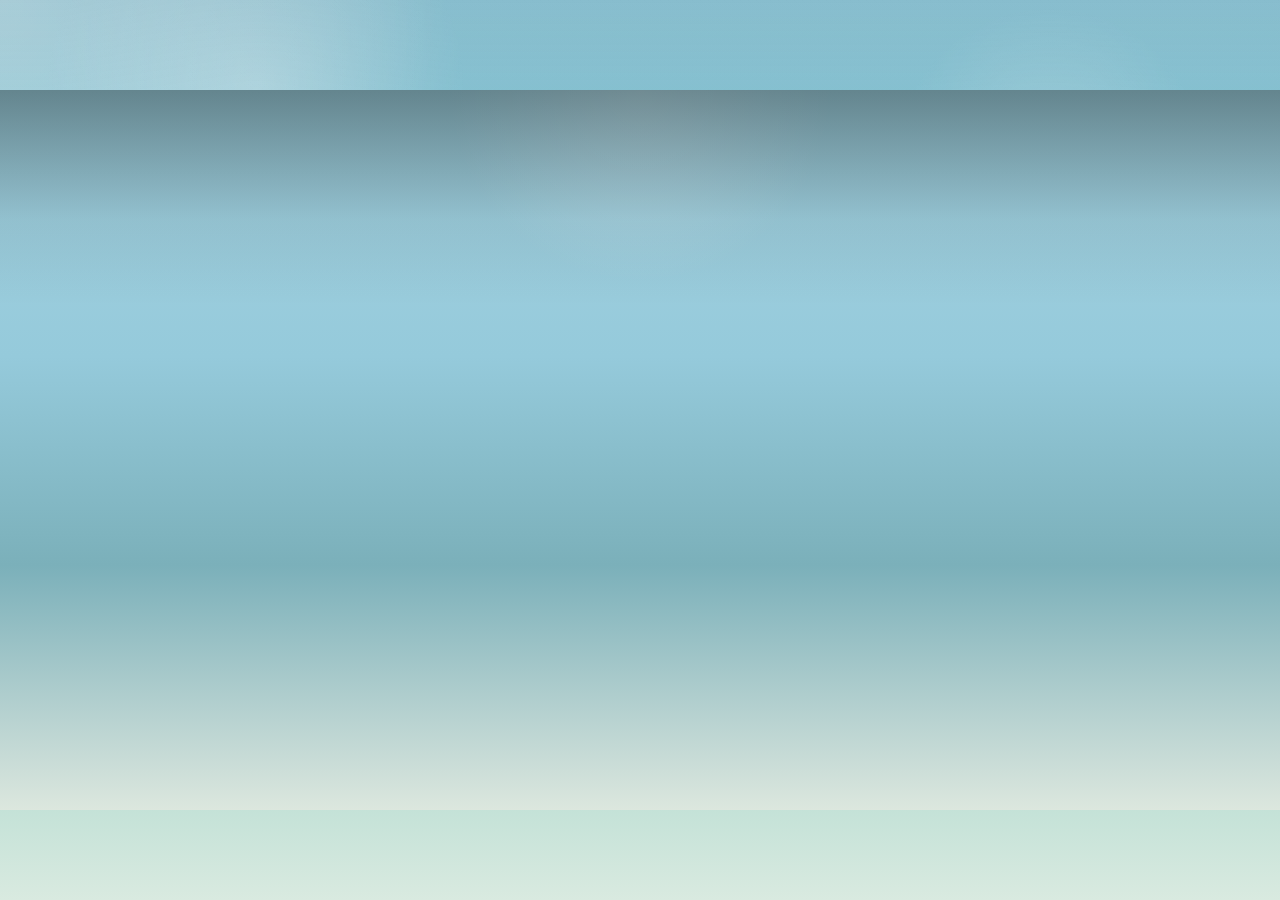
==== index.html @ ef39ffdb "Client updates_260409" ====
<!DOCTYPE html>
<html lang="en">
  <head>
    <meta charset="UTF-8" />
    <meta name="viewport" content="width=device-width, initial-scale=1.0" />
    <title>Great Orme Touch Screen Structure</title>
    <link rel="stylesheet" href="assets/css/styles.css" />
  </head>
  <body>
    <div class="app-shell app-shell--presentation">
      <main class="stage-area">
        <div class="stage-scale-frame">
          <div class="stage-canvas">
        <section class="screen is-visible" id="attractor">
          <div class="stage-frame stage-frame--original stage-frame--attractor" data-target-screen="language" aria-label="Open language selection">
            <video class="stage-video" autoplay muted loop playsinline>
              <source src="assets/videos/attractor.mp4" type="video/mp4" />
            </video>
          </div>
        </section>

        <section class="screen" id="language">
          <div class="stage-frame stage-frame--image stage-frame--language-simple">
            <video class="stage-video" autoplay muted loop playsinline aria-label="Choose language background video">
              <source src="assets/videos/language.mp4" type="video/mp4" />
            </video>
            <div class="language-options language-options--simple">
              <button class="language-card language-card--simple" data-target-screen="discover" aria-label="English">
                <img src="assets/images/english-button.png" alt="English" />
              </button>
              <button class="language-card language-card--simple" data-target-screen="discover-cy" aria-label="Cymraeg">
                <img src="assets/images/welsh-button.png" alt="Cymraeg" />
              </button>
            </div>
          </div>
        </section>

        <section class="screen" id="home">
          <div class="stage-frame stage-frame--original stage-frame--home">
            <div class="home-header">
              <p class="eyebrow">Main Menu</p>
              <h2>You are standing near the summit of one of Wales' most spectacular Country Parks.</h2>
              <p class="home-intro">
                Over half a million visitors come here each year to admire the beautiful scenery and catch a glimpse of the rare species of wildlife, both animals and plants, which can only be found here.
              </p>
              <p class="home-intro">
                Use the maps to <strong>EXPLORE</strong> the Great Orme's many attractions, or join our Country Park Warden to <strong>DISCOVER</strong> some of the Great Orme's secrets.
              </p>
            </div>
            <div class="choice-grid">
              <article class="choice-card choice-card--explore">
                <span class="choice-label">Explore</span>
                <h3>Interactive map</h3>
                <p>Map-led route with seasonal, category and point-of-interest hotspots.</p>
                <ul class="choice-list">
                  <li>Wildlife</li>
                  <li>Geology</li>
                  <li>History</li>
                  <li>Attractions</li>
                  <li>Places to Eat</li>
                </ul>
              </article>
              <article class="choice-card choice-card--discover">
                <span class="choice-label">Discover</span>
                <h3>Topic journeys</h3>
                <p>Warden-led content flow with questions, answers and deeper story pages.</p>
                <ul class="choice-list">
                  <li>Discover Geology</li>
                  <li>Discover History</li>
                  <li>Discover Wildlife</li>
                </ul>
              </article>
            </div>
            <div class="home-footer">
              <div class="legend-pill">Map</div>
              <div class="legend-pill">Choose Category</div>
              <div class="legend-pill">Things to Do</div>
              <div class="legend-pill">Places to Eat</div>
            </div>
          </div>
        </section>

        <section class="screen" id="explore-map">
          <div class="stage-frame stage-frame--image" data-map-set="wildlife">
            <img
              data-map-image="true"
              src="assets/images/map-page.png"
              alt="Interactive map visual"
            />
            <button class="map-back-overlay" data-target-screen="discover" type="button" aria-label="Back to category page">
              <img src="assets/images/back_overlay_2.png" alt="" />
            </button>
            <div class="map-mode-toggle" role="group" aria-label="Choose map">
              <div class="map-mode-toggle__intro">
                <h2>Discover the Wildlife of the Great Orme</h2>
                <p>
                  The Great Orme is a Country Park, a nationally important Site of Special Scientific Interest and has international status as a Special Area of Conservation. The headland offers a rich variation in habitats and some of the plants and animals you can see here are unique to the Great Orme.
                </p>
              </div>
              <button class="map-mode-toggle__button is-active" data-map-set-target="wildlife" type="button">Wildlife</button>
              <button class="map-mode-toggle__button" data-map-set-target="geology" type="button">Geology</button>
              <button class="map-mode-toggle__button" data-map-set-target="history" type="button">History</button>
            </div>
            <div class="map-mode-toolbar" role="group" aria-label="Switch map">
              <button class="map-mode-toolbar__button is-active" data-map-set-target="wildlife" type="button">Wildlife</button>
              <button class="map-mode-toolbar__button" data-map-set-target="geology" type="button">Geology</button>
              <button class="map-mode-toolbar__button" data-map-set-target="history" type="button">History</button>
            </div>
            <button
              class="map-back-hotspot"
              data-target-screen="discover"
              aria-label="Back to category page"
            ></button>
            <button
              class="map-home-hotspot"
              data-target-screen="language"
              aria-label="Back to home page"
            ></button>
            <div class="map-legend-hotspots" aria-label="Map category and season hotspots">
              <button class="map-hotspot" data-map-index="1" aria-label="Places to eat"></button>
              <button class="map-hotspot" data-map-index="2" aria-label="Geology"></button>
              <button class="map-hotspot" data-map-index="3" aria-label="History"></button>
              <button class="map-hotspot" data-map-index="4" aria-label="Attractions"></button>
              <button class="map-hotspot" data-map-index="5" aria-label="Spring"></button>
              <button class="map-hotspot" data-map-index="6" aria-label="Summer"></button>
              <button class="map-hotspot" data-map-index="7" aria-label="Autumn"></button>
              <button class="map-hotspot" data-map-index="8" aria-label="Winter"></button>
              <button class="map-hotspot" data-map-index="9" aria-label="Extra history button"></button>
            </div>
            <div class="map-detail-hotspots map-detail-hotspots--wildlife-summer" aria-label="Wildlife summer hotspots">
              <button class="map-detail-hotspot" data-map-detail-set="wildlife-summer" data-map-detail-key="1" aria-label="Summer wildlife hotspot 1"></button>
              <button class="map-detail-hotspot" data-map-detail-set="wildlife-summer" data-map-detail-key="2" aria-label="Summer wildlife hotspot 2"></button>
              <button class="map-detail-hotspot" data-map-detail-set="wildlife-summer" data-map-detail-key="3" aria-label="Summer wildlife hotspot 3"></button>
              <button class="map-detail-hotspot" data-map-detail-set="wildlife-summer" data-map-detail-key="4" aria-label="Summer wildlife hotspot 4"></button>
            </div>
            <aside class="map-info-panel" aria-live="polite">
              <button class="map-info-panel__close" type="button" aria-label="Close popup">×</button>
              <h3 class="map-info-panel__title"></h3>
              <div class="map-info-panel__media">
                <img class="map-info-panel__image" alt="" hidden />
                <div class="map-info-panel__image-placeholder" aria-hidden="true"></div>
              </div>
              <div class="map-info-panel__body"></div>
            </aside>
          </div>
        </section>

        <section class="screen" id="discover">
          <div class="stage-frame stage-frame--image">
            <img src="assets/images/category-screen.jpg" alt="Category selection visual" />
            <div class="hotspot-grid" aria-label="Category selection hotspots">
              <button class="hotspot-zone" data-target-screen="explore-map" aria-label="Open map page"></button>
              <button class="hotspot-zone" data-target-screen="history-test" aria-label="Open history video page"></button>
              <button class="hotspot-zone" data-target-screen="info" aria-label="Open geology video page"></button>
            </div>
          </div>
        </section>

        <section class="screen" id="blank">
          <div class="stage-frame stage-frame--blank"></div>
        </section>

        <section class="screen" id="history-test">
          <div class="stage-frame stage-frame--image stage-frame--test">
            <video class="stage-video" autoplay muted loop playsinline>
              <source src="assets/videos/history-screen-1.mp4" type="video/mp4" />
            </video>
            <div class="test-page-copy" style="--debug-dx: 0px; --debug-dy: 20px;">
              <h2>Discover Man's Place on the Great Orme</h2>
              <p>
                Today, the Great Orme is a Country Park, a place for recreation and relaxing. But people have lived and worked here for centuries. As you walk around, it is worth remembering the people who were here before you. So join our Country Park Warden as he reveals some of the secrets of man's impact on the peninsula...
              </p>
              <div class="question-block">
                <p class="question-line">
                  Q1: The name "Great Orme" is believed to come from the Norse (Viking) word "orm" meaning
                </p>
                <div class="answer-options" aria-label="Question 1 answer options">
                  <button class="answer-option" type="button" data-correct="true">
                    <span>sea serpent</span>
                    <span class="answer-box" aria-hidden="true"></span>
                  </button>
                  <button class="answer-option" type="button">
                    <span>dragon</span>
                    <span class="answer-box" aria-hidden="true"></span>
                  </button>
                </div>
              </div>
            </div>
            <button
              class="story-nav-hotspot story-nav-hotspot--back"
              data-target-screen="discover"
              aria-label="Back to category page"
            ></button>
            <button
              class="story-nav-hotspot story-nav-hotspot--home"
              data-target-screen="language"
              aria-label="Back to home page"
            ></button>
            <button
              class="story-nav-hotspot story-nav-hotspot--next"
              data-target-screen="history-test-2"
              aria-label="Next page"
            ></button>
          </div>
        </section>

        <section class="screen" id="history-test-2">
          <div class="stage-frame stage-frame--image stage-frame--test">
            <video class="stage-video" autoplay muted loop playsinline>
              <source src="assets/videos/history-screen-1.mp4" type="video/mp4" />
            </video>
            <div class="test-page-copy" style="--debug-dx: 0px; --debug-dy: 74px;">
              <h2>Discover Man's Place on the Great Orme</h2>
              <p>
                Viking sailors may have thought that the headland looked like the head of a great sea serpent in the mist, and are believed to have called the Orme "Horma Heva". But they were not the first people to come here...
              </p>
              <div class="question-block">
                <p class="question-line">
                  Q2: Can you guess when the first visitors came to the Great Orme?
                </p>
                <div class="answer-options" aria-label="Question 2 answer options">
                  <button class="answer-option" type="button">
                    <span>2,200 years ago</span>
                    <span class="answer-box" aria-hidden="true"></span>
                  </button>
                  <button class="answer-option" type="button">
                    <span>3,500 years ago</span>
                    <span class="answer-box" aria-hidden="true"></span>
                  </button>
                  <button class="answer-option" type="button" data-correct="true">
                    <span>15,000 years ago</span>
                    <span class="answer-box" aria-hidden="true"></span>
                  </button>
                </div>
              </div>
            </div>
            <button class="story-nav-hotspot story-nav-hotspot--back" data-target-screen="history-test" aria-label="Back to previous page"></button>
            <button class="story-nav-hotspot story-nav-hotspot--home" data-target-screen="language" aria-label="Back to home page"></button>
            <button class="story-nav-hotspot story-nav-hotspot--next" data-target-screen="history-test-3" aria-label="Next page"></button>
          </div>
        </section>

        <section class="screen" id="history-test-3">
          <div class="stage-frame stage-frame--image stage-frame--test">
            <video class="stage-video" autoplay muted loop playsinline>
              <source src="assets/videos/history-screen-1.mp4" type="video/mp4" />
            </video>
            <div class="test-page-copy" style="--debug-dx: 0px; --debug-dy: 21px;">
              <h2>Discover Man's Place on the Great Orme</h2>
              <p>
                The first inhabitants of the Great Orme were Stone Age hunter-gatherer tribes who came across from Europe over 15,000 years ago when Britain was still joined to the European mainland. They sheltered in the many caves around the Orme, and remains have been found of stone axes, flint scrapers and decorated animal bones.
              </p>
              <div class="question-block">
                <p class="question-line">
                  Q3: Which metal do you think was used first to make tools and weapons?
                </p>
                <div class="answer-options" aria-label="Question 3 answer options">
                  <button class="answer-option" type="button">
                    <span>iron</span>
                    <span class="answer-box" aria-hidden="true"></span>
                  </button>
                  <button class="answer-option" type="button" data-correct="true">
                    <span>bronze</span>
                    <span class="answer-box" aria-hidden="true"></span>
                  </button>
                  <button class="answer-option" type="button">
                    <span>gold</span>
                    <span class="answer-box" aria-hidden="true"></span>
                  </button>
                </div>
              </div>
            </div>
            <button class="story-nav-hotspot story-nav-hotspot--back" data-target-screen="history-test-2" aria-label="Back to previous page"></button>
            <button class="story-nav-hotspot story-nav-hotspot--home" data-target-screen="language" aria-label="Back to home page"></button>
            <button class="story-nav-hotspot story-nav-hotspot--next" data-target-screen="history-test-4" aria-label="Next page"></button>
          </div>
        </section>

        <section class="screen" id="history-test-4">
          <div class="stage-frame stage-frame--image stage-frame--test">
            <video class="stage-video" autoplay muted loop playsinline>
              <source src="assets/videos/history-screen-1.mp4" type="video/mp4" />
            </video>
            <div class="test-page-copy" style="--debug-dx: 0px; --debug-dy: 128px;">
              <h2>Discover Man's Place on the Great Orme</h2>
              <p>
                Bronze is a hard metal made from copper &amp; tin, and the local copper deposits allowed an important mining community to flourish here around 3,500 years ago. Bronze was so important to early mankind that this period and its peoples are called the Bronze Age.
              </p>
            </div>
            <button class="story-nav-hotspot story-nav-hotspot--back" data-target-screen="history-test-3" aria-label="Back to previous page"></button>
            <button class="story-nav-hotspot story-nav-hotspot--home" data-target-screen="language" aria-label="Back to home page"></button>
            <button class="story-nav-hotspot story-nav-hotspot--next" data-target-screen="history-test-5" aria-label="Next page"></button>
          </div>
        </section>

        <section class="screen" id="history-test-5">
          <div class="stage-frame stage-frame--image stage-frame--test">
            <video class="stage-video" autoplay muted loop playsinline>
              <source src="assets/videos/history-screen-1.mp4" type="video/mp4" />
            </video>
            <div class="test-page-copy" style="--debug-dx: 0px; --debug-dy: 113px;">
              <h2>Discover Man's Place on the Great Orme</h2>
              <p>
                Around 800 years BC, Celtic tribes from Europe brought iron-working skills and built well-defended hill-forts and elaborate burial monuments. The hill fort of Pen Dinas contains the remains of over 60 roundhouses, and there are also many important Stone Age archaeological finds here on the Great Orme.
              </p>
            </div>
            <button class="story-nav-hotspot story-nav-hotspot--back" data-target-screen="history-test-4" aria-label="Back to previous page"></button>
            <button class="story-nav-hotspot story-nav-hotspot--home" data-target-screen="language" aria-label="Back to home page"></button>
            <button class="story-nav-hotspot story-nav-hotspot--next" data-target-screen="history-test-6" aria-label="Next page"></button>
          </div>
        </section>

        <section class="screen" id="history-test-6">
          <div class="stage-frame stage-frame--image stage-frame--test">
            <video class="stage-video" autoplay muted loop playsinline>
              <source src="assets/videos/history-screen-1.mp4" type="video/mp4" />
            </video>
            <div class="test-page-copy" style="--debug-dx: 0px; --debug-dy: 122px;">
              <h2>Discover Man's Place on the Great Orme</h2>
              <p>
                There is no evidence that the Romans settled here, but there are medieval settlements on the Great Orme which show a well-established community. Cyngreawdr stood around St Tudno's church, which survives to the present day. You can see the remains of houses just below the summit, and clearly visible remains of the medieval "ridge and furrow" farming system.
              </p>
            </div>
            <button class="story-nav-hotspot story-nav-hotspot--back" data-target-screen="history-test-5" aria-label="Back to previous page"></button>
            <button class="story-nav-hotspot story-nav-hotspot--home" data-target-screen="language" aria-label="Back to home page"></button>
            <button class="story-nav-hotspot story-nav-hotspot--next" data-target-screen="history-test-7" aria-label="Next page"></button>
          </div>
        </section>

        <section class="screen" id="history-test-7">
          <div class="stage-frame stage-frame--image stage-frame--test">
            <video class="stage-video" autoplay muted loop playsinline>
              <source src="assets/videos/history-screen-1.mp4" type="video/mp4" />
            </video>
            <div class="test-page-copy" style="--debug-dx: 0px; --debug-dy: 35px;">
              <h2>Discover Man's Place on the Great Orme</h2>
              <p>
                Farming continues today at Pink Farm and Parc Farm. Much of the headland became a Country Park in 1980 and tourism is now the main activity of the Great Orme. Today, the Park attracts over 600,000 visitors a year.
              </p>
              <div class="question-block">
                <p class="question-line">
                  Q4: When do you think the trend for sight-seeing and tourism started?
                </p>
                <div class="answer-options" aria-label="Question 4 answer options">
                  <button class="answer-option" type="button">
                    <span>The 1770s</span>
                    <span class="answer-box" aria-hidden="true"></span>
                  </button>
                  <button class="answer-option" type="button" data-correct="true">
                    <span>The 1870s</span>
                    <span class="answer-box" aria-hidden="true"></span>
                  </button>
                  <button class="answer-option" type="button">
                    <span>The 1970s</span>
                    <span class="answer-box" aria-hidden="true"></span>
                  </button>
                </div>
              </div>
            </div>
            <button class="story-nav-hotspot story-nav-hotspot--back" data-target-screen="history-test-6" aria-label="Back to previous page"></button>
            <button class="story-nav-hotspot story-nav-hotspot--home" data-target-screen="language" aria-label="Back to home page"></button>
            <button class="story-nav-hotspot story-nav-hotspot--next" data-target-screen="history-test-8" aria-label="Next page"></button>
          </div>
        </section>

        <section class="screen" id="history-test-8">
          <div class="stage-frame stage-frame--image stage-frame--test">
            <video class="stage-video" autoplay muted loop playsinline>
              <source src="assets/videos/history-screen-1.mp4" type="video/mp4" />
            </video>
            <div class="test-page-copy" style="--debug-dx: 0px; --debug-dy: 98px;">
              <h2>Discover Man's Place on the Great Orme</h2>
              <p>
                In Victorian Britain, shorter working hours and the wealth created by the Industrial Revolution created a boom in leisure activities for all classes. From 1878, the rich could tour the Marine Drive toll road in their horse drawn carriages, and in 1902, the Tramway was completed, bringing crowds to the summit area, where an old telegraph station had been rebuilt as a hotel and is now a cafe.
              </p>
            </div>
            <button class="story-nav-hotspot story-nav-hotspot--back" data-target-screen="history-test-7" aria-label="Back to previous page"></button>
            <button class="story-nav-hotspot story-nav-hotspot--home" data-target-screen="language" aria-label="Back to home page"></button>
            <button class="story-nav-hotspot story-nav-hotspot--next" data-target-screen="history-test-9" aria-label="Next page"></button>
          </div>
        </section>

        <section class="screen" id="history-test-9">
          <div class="stage-frame stage-frame--image stage-frame--test">
            <video class="stage-video" autoplay muted loop playsinline>
              <source src="assets/videos/history-screen-1.mp4" type="video/mp4" />
            </video>
            <div class="test-page-copy" style="--debug-dx: 0px; --debug-dy: 114px;">
              <h2>Discover Man's Place on the Great Orme</h2>
              <p>
                The Great Orme was a vital part of the war effort during the Second World War: the Royal Artillery coastal gunnery school relocated from Shoeburyness in Essex to the west shore of the Great Orme in the summer of 1940 to avoid damage from enemy bombing. The shallow seas off the headland provided the ideal place for anchoring target ships.
              </p>
            </div>
            <button class="story-nav-hotspot story-nav-hotspot--back" data-target-screen="history-test-8" aria-label="Back to previous page"></button>
            <button class="story-nav-hotspot story-nav-hotspot--home" data-target-screen="language" aria-label="Back to home page"></button>
            <button class="story-nav-hotspot story-nav-hotspot--next" data-target-screen="history-test-10" aria-label="Next page"></button>
          </div>
        </section>

        <section class="screen" id="history-test-10">
          <div class="stage-frame stage-frame--image stage-frame--test">
            <video class="stage-video" autoplay muted loop playsinline>
              <source src="assets/videos/history-screen-1.mp4" type="video/mp4" />
            </video>
            <div class="test-page-copy" style="--debug-dx: 0px; --debug-dy: 38px;">
              <h2>Discover Man's Place on the Great Orme</h2>
              <p>
                You can explore the map to see where all these features are, or discover many more fascinating features of the Great Orme's history by Taking a Tour.
              </p>
              <p>
                The Historical Trails booklet can be bought at the visitor centre shop, and contains two circular walks from the summit of the Great Orme over a landscape rich in historical remains. Route A takes around 2 1/2 hours, Route B takes 2 hours. They can be combined into one route of 7.4 miles. The track is steep and uneven in places, and walking boots are recommended.
              </p>
            </div>
            <button class="story-nav-hotspot story-nav-hotspot--back" data-target-screen="history-test-9" aria-label="Back to previous page"></button>
            <button class="story-nav-hotspot story-nav-hotspot--home" data-target-screen="language" aria-label="Back to home page"></button>
            <button class="story-nav-hotspot story-nav-hotspot--next" data-target-screen="history-test-10" aria-label="Next page"></button>
          </div>
        </section>

        <section class="screen" id="info">
          <div class="stage-frame stage-frame--image stage-frame--test">
            <video class="stage-video" autoplay muted loop playsinline>
              <source src="assets/videos/history-screen-2.mp4" type="video/mp4" />
            </video>
            <div class="test-page-copy" style="--debug-dx: 0px; --debug-dy: 22px;">
              <h2>Discover how the Great Orme was formed</h2>
              <p>
                The Great Orme is a spectacular headland 3 km long and 207 metres high, formed from rock created over 300 million years ago and shaped by the forces of nature ever since. We call the study of rocks geology, and the Great Orme has many nationally important geological features: let's take a tour through those 300 million years...
              </p>
              <div class="question-block">
                <p class="question-line">
                  Q1: Do you think that the Great Orme is the remains of an extinct volcano?
                </p>
                <div class="answer-options" aria-label="Question 1 answer options">
                  <button class="answer-option" type="button">
                    <span>extinct volcano</span>
                    <span class="answer-box" aria-hidden="true"></span>
                  </button>
                  <button class="answer-option" type="button" data-correct="true">
                    <span>millions of tiny sea creatures</span>
                    <span class="answer-box" aria-hidden="true"></span>
                  </button>
                </div>
              </div>
            </div>
            <button
              class="story-nav-hotspot story-nav-hotspot--back"
              data-target-screen="discover"
              aria-label="Back to category page"
            ></button>
            <button
              class="story-nav-hotspot story-nav-hotspot--home"
              data-target-screen="language"
              aria-label="Back to home page"
            ></button>
            <button
              class="story-nav-hotspot story-nav-hotspot--next"
              data-target-screen="info-2"
              aria-label="Next page"
            ></button>
          </div>
        </section>

        <section class="screen" id="info-2">
          <div class="stage-frame stage-frame--image stage-frame--test">
            <video class="stage-video" autoplay muted loop playsinline>
              <source src="assets/videos/history-screen-2.mp4" type="video/mp4" />
            </video>
            <div class="test-page-copy" style="--debug-dx: 0px; --debug-dy: 99px;">
              <h2>Discover how the Great Orme was formed</h2>
              <p>
                The Great Orme is made of limestone. All this area was once at the bottom of the sea, and the shells of all the sea creatures and corals were crushed together to form rock. You can see fossils of many of them in the limestone at Bishop's Quarry, but please do not try to remove them. As limestone is very hard, rock was taken from here to build a palace for the Bishop of Bangor in the 13th Century.
              </p>
            </div>
            <button
              class="story-nav-hotspot story-nav-hotspot--back"
              data-target-screen="info"
              aria-label="Back to previous page"
            ></button>
            <button
              class="story-nav-hotspot story-nav-hotspot--home"
              data-target-screen="language"
              aria-label="Back to home page"
            ></button>
            <button
              class="story-nav-hotspot story-nav-hotspot--next"
              data-target-screen="info-3"
              aria-label="Next page"
            ></button>
          </div>
        </section>

        <section class="screen" id="info-3">
          <div class="stage-frame stage-frame--image stage-frame--test">
            <video class="stage-video" autoplay muted loop playsinline>
              <source src="assets/videos/history-screen-2.mp4" type="video/mp4" />
            </video>
            <div class="test-page-copy" style="--debug-dx: 0px; --debug-dy: 31px;">
              <h2>Discover how the Great Orme was formed</h2>
              <p>
                Volcanic forces under the Earth's crust made it shift and buckle, and the once-flat layers of rock were ripped apart in different directions and left lying at various angles, as you can see on the cliffs.
              </p>
              <div class="question-block">
                <p class="question-line">
                  Q2: Molten rock and gasses were forced up through the rocks: what do you think this would do?
                </p>
                <div class="answer-options" aria-label="Question 2 answer options">
                  <button class="answer-option" type="button">
                    <span>It created all the cracks and caves</span>
                    <span class="answer-box" aria-hidden="true"></span>
                  </button>
                  <button class="answer-option" type="button" data-correct="true">
                    <span>It deposited minerals and metals in the limestone</span>
                    <span class="answer-box" aria-hidden="true"></span>
                  </button>
                </div>
              </div>
            </div>
            <button class="story-nav-hotspot story-nav-hotspot--back" data-target-screen="info-2" aria-label="Back to previous page"></button>
            <button class="story-nav-hotspot story-nav-hotspot--home" data-target-screen="language" aria-label="Back to home page"></button>
            <button class="story-nav-hotspot story-nav-hotspot--next" data-target-screen="info-4" aria-label="Next page"></button>
          </div>
        </section>

        <section class="screen" id="info-4">
          <div class="stage-frame stage-frame--image stage-frame--test">
            <video class="stage-video" autoplay muted loop playsinline>
              <source src="assets/videos/history-screen-2.mp4" type="video/mp4" />
            </video>
            <div class="test-page-copy" style="--debug-dx: 0px; --debug-dy: 59px;">
              <h2>Discover how the Great Orme was formed</h2>
              <p>
                The cracks and caves were formed by later weathering; the volcanic magma created veins of copper minerals, including striking green Malachite.
              </p>
              <div class="question-block">
                <p class="question-line">
                  Q3: Can you guess what had the biggest impact on shaping the Great Orme?
                </p>
                <div class="answer-options" aria-label="Question 3 answer options">
                  <button class="answer-option" type="button" data-correct="true">
                    <span>Ice</span>
                    <span class="answer-box" aria-hidden="true"></span>
                  </button>
                  <button class="answer-option" type="button">
                    <span>Water</span>
                    <span class="answer-box" aria-hidden="true"></span>
                  </button>
                </div>
              </div>
            </div>
            <button class="story-nav-hotspot story-nav-hotspot--back" data-target-screen="info-3" aria-label="Back to previous page"></button>
            <button class="story-nav-hotspot story-nav-hotspot--home" data-target-screen="language" aria-label="Back to home page"></button>
            <button class="story-nav-hotspot story-nav-hotspot--next" data-target-screen="info-5" aria-label="Next page"></button>
          </div>
        </section>

        <section class="screen" id="info-5">
          <div class="stage-frame stage-frame--image stage-frame--test">
            <video class="stage-video" autoplay muted loop playsinline>
              <source src="assets/videos/history-screen-2.mp4" type="video/mp4" />
            </video>
            <div class="test-page-copy" style="--debug-dx: 0px; --debug-dy: 82px;">
              <h2>Discover how the Great Orme was formed</h2>
              <p>
                During the last Ice Age, there would have been over a kilometre of ice above our heads. The pressure of the ice in the glaciers scraped across the rock, creating the rounded shape we see today.
              </p>
              <div class="question-block">
                <p class="question-line">
                  Q4: Do you think this stone was:
                </p>
                <div class="answer-options" aria-label="Question 4 answer options">
                  <button class="answer-option" type="button" data-correct="true">
                    <span>Dropped here by a glacier</span>
                    <span class="answer-box" aria-hidden="true"></span>
                  </button>
                  <button class="answer-option" type="button">
                    <span>A man-made standing stone</span>
                    <span class="answer-box" aria-hidden="true"></span>
                  </button>
                </div>
              </div>
            </div>
            <button class="story-nav-hotspot story-nav-hotspot--back" data-target-screen="info-4" aria-label="Back to previous page"></button>
            <button class="story-nav-hotspot story-nav-hotspot--home" data-target-screen="language" aria-label="Back to home page"></button>
            <button class="story-nav-hotspot story-nav-hotspot--next" data-target-screen="info-6" aria-label="Next page"></button>
          </div>
        </section>

        <section class="screen" id="info-6">
          <div class="stage-frame stage-frame--image stage-frame--test">
            <video class="stage-video" autoplay muted loop playsinline>
              <source src="assets/videos/history-screen-2.mp4" type="video/mp4" />
            </video>
            <div class="test-page-copy" style="--debug-dx: 1px; --debug-dy: 134px;">
              <h2>Discover how the Great Orme was formed</h2>
              <p>
                As the glaciers moved, they ripped up large stones and dropped them again. These stones are called glacial erratics. This one is called "The Mother &amp; Daughter".
              </p>
            </div>
            <button class="story-nav-hotspot story-nav-hotspot--back" data-target-screen="info-5" aria-label="Back to previous page"></button>
            <button class="story-nav-hotspot story-nav-hotspot--home" data-target-screen="language" aria-label="Back to home page"></button>
            <button class="story-nav-hotspot story-nav-hotspot--next" data-target-screen="info-7" aria-label="Next page"></button>
          </div>
        </section>

        <section class="screen" id="info-7">
          <div class="stage-frame stage-frame--image stage-frame--test">
            <video class="stage-video" autoplay muted loop playsinline>
              <source src="assets/videos/history-screen-2.mp4" type="video/mp4" />
            </video>
            <div class="test-page-copy" style="--debug-dx: 0px; --debug-dy: 6px;">
              <h2>Discover how the Great Orme was formed</h2>
              <p>
                You can explore the map to see where all these features are, or discover many more fascinating features of the Great Orme's geology by Taking a Tour.
              </p>
              <p>
                The Summit Trails leaflet can be bought at the visitor centre shop, and contains three scenic walks with stunning views; running from the town of Llandudno to the summit of the Great Orme, or followed in reverse from the summit to Llandudno. The tracks are steep and uneven in places, and walking boots are recommended.
              </p>
              <p>
                • Haulfre Gardens Trail: 1 mile. Allow about 1 hour.<br />
                • Happy Valley Trail: 1½ miles long. Allow about 1½ hours.<br />
                • Zig Zag Trail: 1 mile. Allow about 1½ hours.
              </p>
            </div>
            <button class="story-nav-hotspot story-nav-hotspot--back" data-target-screen="info-6" aria-label="Back to previous page"></button>
            <button class="story-nav-hotspot story-nav-hotspot--home" data-target-screen="language" aria-label="Back to home page"></button>
            <button class="story-nav-hotspot story-nav-hotspot--next" data-target-screen="info-7" aria-label="Next page"></button>
          </div>
        </section>
<section class="screen" id="home-cy">
          <div class="stage-frame stage-frame--original stage-frame--home">
            <div class="home-header">
              <p class="eyebrow">Main Menu</p>
              <h2>You are standing near the summit of one of Wales' most spectacular Country Parks.</h2>
              <p class="home-intro">
                Over half a million visitors come here each year to admire the beautiful scenery and catch a glimpse of the rare species of wildlife, both animals and plants, which can only be found here.
              </p>
              <p class="home-intro">
                Use the maps to <strong>EXPLORE</strong> the Great Orme's many attractions, or join our Country Park Warden to <strong>DISCOVER</strong> some of the Great Orme's secrets.
              </p>
            </div>
            <div class="choice-grid">
              <article class="choice-card choice-card--explore">
                <span class="choice-label">Explore</span>
                <h3>Interactive map</h3>
                <p>Map-led route with seasonal, category and point-of-interest hotspots.</p>
                <ul class="choice-list">
                  <li>Wildlife</li>
                  <li>Geology</li>
                  <li>History</li>
                  <li>Attractions</li>
                  <li>Places to Eat</li>
                </ul>
              </article>
              <article class="choice-card choice-card--discover">
                <span class="choice-label">Discover</span>
                <h3>Topic journeys</h3>
                <p>Warden-led content flow with questions, answers and deeper story pages.</p>
                <ul class="choice-list">
                  <li>Discover Geology</li>
                  <li>Discover History</li>
                  <li>Discover Wildlife</li>
                </ul>
              </article>
            </div>
            <div class="home-footer">
              <div class="legend-pill">Map</div>
              <div class="legend-pill">Choose Category</div>
              <div class="legend-pill">Things to Do</div>
              <div class="legend-pill">Places to Eat</div>
            </div>
          </div>
        </section>

<section class="screen" id="explore-map-cy">
          <div class="stage-frame stage-frame--image" data-map-set="wildlife">
            <img
              data-map-image="true"
              src="assets/images/map-page.png"
              alt="Interactive map visual"
            />
            <button class="map-back-overlay" data-target-screen="discover-cy" type="button" aria-label="Back to category page">
              <img src="assets/images/back_overlay_2.png" alt="" />
            </button>
            <div class="map-mode-toggle" role="group" aria-label="Choose map">
              <div class="map-mode-toggle__intro">
                <h2>Discover the Wildlife of the Great Orme</h2>
                <p>
                  The Great Orme is a Country Park, a nationally important Site of Special Scientific Interest and has international status as a Special Area of Conservation. The headland offers a rich variation in habitats and some of the plants and animals you can see here are unique to the Great Orme.
                </p>
              </div>
              <button class="map-mode-toggle__button is-active" data-map-set-target="wildlife" type="button">Wildlife</button>
              <button class="map-mode-toggle__button" data-map-set-target="geology" type="button">Geology</button>
              <button class="map-mode-toggle__button" data-map-set-target="history" type="button">History</button>
            </div>
            <div class="map-mode-toolbar" role="group" aria-label="Switch map">
              <button class="map-mode-toolbar__button is-active" data-map-set-target="wildlife" type="button">Wildlife</button>
              <button class="map-mode-toolbar__button" data-map-set-target="geology" type="button">Geology</button>
              <button class="map-mode-toolbar__button" data-map-set-target="history" type="button">History</button>
            </div>
            <button
              class="map-back-hotspot"
              data-target-screen="discover-cy"
              aria-label="Back to category page"
            ></button>
            <button
              class="map-home-hotspot"
              data-target-screen="language"
              aria-label="Back to home page"
            ></button>
            <div class="map-legend-hotspots" aria-label="Map category and season hotspots">
              <button class="map-hotspot" data-map-index="1" aria-label="Places to eat"></button>
              <button class="map-hotspot" data-map-index="2" aria-label="Geology"></button>
              <button class="map-hotspot" data-map-index="3" aria-label="History"></button>
              <button class="map-hotspot" data-map-index="4" aria-label="Attractions"></button>
              <button class="map-hotspot" data-map-index="5" aria-label="Spring"></button>
              <button class="map-hotspot" data-map-index="6" aria-label="Summer"></button>
              <button class="map-hotspot" data-map-index="7" aria-label="Autumn"></button>
              <button class="map-hotspot" data-map-index="8" aria-label="Winter"></button>
              <button class="map-hotspot" data-map-index="9" aria-label="Extra history button"></button>
            </div>
            <div class="map-detail-hotspots map-detail-hotspots--wildlife-summer" aria-label="Wildlife summer hotspots">
              <button class="map-detail-hotspot" data-map-detail-set="wildlife-summer" data-map-detail-key="1" aria-label="Summer wildlife hotspot 1"></button>
              <button class="map-detail-hotspot" data-map-detail-set="wildlife-summer" data-map-detail-key="2" aria-label="Summer wildlife hotspot 2"></button>
              <button class="map-detail-hotspot" data-map-detail-set="wildlife-summer" data-map-detail-key="3" aria-label="Summer wildlife hotspot 3"></button>
              <button class="map-detail-hotspot" data-map-detail-set="wildlife-summer" data-map-detail-key="4" aria-label="Summer wildlife hotspot 4"></button>
            </div>
            <aside class="map-info-panel" aria-live="polite">
              <button class="map-info-panel__close" type="button" aria-label="Close popup">×</button>
              <h3 class="map-info-panel__title"></h3>
              <div class="map-info-panel__media">
                <img class="map-info-panel__image" alt="" hidden />
                <div class="map-info-panel__image-placeholder" aria-hidden="true"></div>
              </div>
              <div class="map-info-panel__body"></div>
            </aside>
          </div>
        </section>

<section class="screen" id="discover-cy">
          <div class="stage-frame stage-frame--image">
            <img src="assets/images/category-screen.jpg" alt="Category selection visual" />
            <div class="hotspot-grid" aria-label="Category selection hotspots">
              <button class="hotspot-zone" data-target-screen="explore-map-cy" aria-label="Open map page"></button>
              <button class="hotspot-zone" data-target-screen="history-test-cy" aria-label="Open history video page"></button>
              <button class="hotspot-zone" data-target-screen="info-cy" aria-label="Open geology video page"></button>
            </div>
          </div>
        </section>

        <section class="screen" id="blank-cy">
          <div class="stage-frame stage-frame--blank">
          </div>
        </section>

<section class="screen" id="history-test-cy">
          <div class="stage-frame stage-frame--image stage-frame--test">
            <video class="stage-video" autoplay muted loop playsinline>
              <source src="assets/videos/history-screen-1.mp4" type="video/mp4" />
            </video>
            <div class="test-page-copy" style="--debug-dx: 0px; --debug-dy: 20px;">
              <h2>Discover Man's Place on the Great Orme</h2>
              <p>
                Today, the Great Orme is a Country Park, a place for recreation and relaxing. But people have lived and worked here for centuries. As you walk around, it is worth remembering the people who were here before you. So join our Country Park Warden as he reveals some of the secrets of man's impact on the peninsula...
              </p>
              <div class="question-block">
                <p class="question-line">
                  Q1: The name "Great Orme" is believed to come from the Norse (Viking) word "orm" meaning
                </p>
                <div class="answer-options" aria-label="Question 1 answer options">
                  <button class="answer-option" type="button" data-correct="true">
                    <span>sea serpent</span>
                    <span class="answer-box" aria-hidden="true"></span>
                  </button>
                  <button class="answer-option" type="button">
                    <span>dragon</span>
                    <span class="answer-box" aria-hidden="true"></span>
                  </button>
                </div>
              </div>
            </div>
            <button
              class="story-nav-hotspot story-nav-hotspot--back"
              data-target-screen="discover-cy"
              aria-label="Back to category page"
            ></button>
            <button
              class="story-nav-hotspot story-nav-hotspot--home"
              data-target-screen="language"
              aria-label="Back to home page"
            ></button>
            <button
              class="story-nav-hotspot story-nav-hotspot--next"
              data-target-screen="history-test-2-cy"
              aria-label="Next page"
            ></button>
          </div>
        </section>

<section class="screen" id="history-test-2-cy">
          <div class="stage-frame stage-frame--image stage-frame--test">
            <video class="stage-video" autoplay muted loop playsinline>
              <source src="assets/videos/history-screen-1.mp4" type="video/mp4" />
            </video>
            <div class="test-page-copy" style="--debug-dx: 0px; --debug-dy: 74px;">
              <h2>Discover Man's Place on the Great Orme</h2>
              <p>
                Viking sailors may have thought that the headland looked like the head of a great sea serpent in the mist, and are believed to have called the Orme "Horma Heva". But they were not the first people to come here...
              </p>
              <div class="question-block">
                <p class="question-line">
                  Q2: Can you guess when the first visitors came to the Great Orme?
                </p>
                <div class="answer-options" aria-label="Question 2 answer options">
                  <button class="answer-option" type="button">
                    <span>2,200 years ago</span>
                    <span class="answer-box" aria-hidden="true"></span>
                  </button>
                  <button class="answer-option" type="button">
                    <span>3,500 years ago</span>
                    <span class="answer-box" aria-hidden="true"></span>
                  </button>
                  <button class="answer-option" type="button" data-correct="true">
                    <span>15,000 years ago</span>
                    <span class="answer-box" aria-hidden="true"></span>
                  </button>
                </div>
              </div>
            </div>
            <button class="story-nav-hotspot story-nav-hotspot--back" data-target-screen="history-test-cy" aria-label="Back to previous page"></button>
            <button class="story-nav-hotspot story-nav-hotspot--home" data-target-screen="language" aria-label="Back to home page"></button>
            <button class="story-nav-hotspot story-nav-hotspot--next" data-target-screen="history-test-3-cy" aria-label="Next page"></button>
          </div>
        </section>

<section class="screen" id="history-test-3-cy">
          <div class="stage-frame stage-frame--image stage-frame--test">
            <video class="stage-video" autoplay muted loop playsinline>
              <source src="assets/videos/history-screen-1.mp4" type="video/mp4" />
            </video>
            <div class="test-page-copy" style="--debug-dx: 0px; --debug-dy: 21px;">
              <h2>Discover Man's Place on the Great Orme</h2>
              <p>
                The first inhabitants of the Great Orme were Stone Age hunter-gatherer tribes who came across from Europe over 15,000 years ago when Britain was still joined to the European mainland. They sheltered in the many caves around the Orme, and remains have been found of stone axes, flint scrapers and decorated animal bones.
              </p>
              <div class="question-block">
                <p class="question-line">
                  Q3: Which metal do you think was used first to make tools and weapons?
                </p>
                <div class="answer-options" aria-label="Question 3 answer options">
                  <button class="answer-option" type="button">
                    <span>iron</span>
                    <span class="answer-box" aria-hidden="true"></span>
                  </button>
                  <button class="answer-option" type="button" data-correct="true">
                    <span>bronze</span>
                    <span class="answer-box" aria-hidden="true"></span>
                  </button>
                  <button class="answer-option" type="button">
                    <span>gold</span>
                    <span class="answer-box" aria-hidden="true"></span>
                  </button>
                </div>
              </div>
            </div>
            <button class="story-nav-hotspot story-nav-hotspot--back" data-target-screen="history-test-2-cy" aria-label="Back to previous page"></button>
            <button class="story-nav-hotspot story-nav-hotspot--home" data-target-screen="language" aria-label="Back to home page"></button>
            <button class="story-nav-hotspot story-nav-hotspot--next" data-target-screen="history-test-4-cy" aria-label="Next page"></button>
          </div>
        </section>

<section class="screen" id="history-test-4-cy">
          <div class="stage-frame stage-frame--image stage-frame--test">
            <video class="stage-video" autoplay muted loop playsinline>
              <source src="assets/videos/history-screen-1.mp4" type="video/mp4" />
            </video>
            <div class="test-page-copy" style="--debug-dx: 0px; --debug-dy: 128px;">
              <h2>Discover Man's Place on the Great Orme</h2>
              <p>
                Bronze is a hard metal made from copper &amp; tin, and the local copper deposits allowed an important mining community to flourish here around 3,500 years ago. Bronze was so important to early mankind that this period and its peoples are called the Bronze Age.
              </p>
            </div>
            <button class="story-nav-hotspot story-nav-hotspot--back" data-target-screen="history-test-3-cy" aria-label="Back to previous page"></button>
            <button class="story-nav-hotspot story-nav-hotspot--home" data-target-screen="language" aria-label="Back to home page"></button>
            <button class="story-nav-hotspot story-nav-hotspot--next" data-target-screen="history-test-5-cy" aria-label="Next page"></button>
          </div>
        </section>

<section class="screen" id="history-test-5-cy">
          <div class="stage-frame stage-frame--image stage-frame--test">
            <video class="stage-video" autoplay muted loop playsinline>
              <source src="assets/videos/history-screen-1.mp4" type="video/mp4" />
            </video>
            <div class="test-page-copy" style="--debug-dx: 0px; --debug-dy: 113px;">
              <h2>Discover Man's Place on the Great Orme</h2>
              <p>
                Around 800 years BC, Celtic tribes from Europe brought iron-working skills and built well-defended hill-forts and elaborate burial monuments. The hill fort of Pen Dinas contains the remains of over 60 roundhouses, and there are also many important Stone Age archaeological finds here on the Great Orme.
              </p>
            </div>
            <button class="story-nav-hotspot story-nav-hotspot--back" data-target-screen="history-test-4-cy" aria-label="Back to previous page"></button>
            <button class="story-nav-hotspot story-nav-hotspot--home" data-target-screen="language" aria-label="Back to home page"></button>
            <button class="story-nav-hotspot story-nav-hotspot--next" data-target-screen="history-test-6-cy" aria-label="Next page"></button>
          </div>
        </section>

<section class="screen" id="history-test-6-cy">
          <div class="stage-frame stage-frame--image stage-frame--test">
            <video class="stage-video" autoplay muted loop playsinline>
              <source src="assets/videos/history-screen-1.mp4" type="video/mp4" />
            </video>
            <div class="test-page-copy" style="--debug-dx: 0px; --debug-dy: 122px;">
              <h2>Discover Man's Place on the Great Orme</h2>
              <p>
                There is no evidence that the Romans settled here, but there are medieval settlements on the Great Orme which show a well-established community. Cyngreawdr stood around St Tudno's church, which survives to the present day. You can see the remains of houses just below the summit, and clearly visible remains of the medieval "ridge and furrow" farming system.
              </p>
            </div>
            <button class="story-nav-hotspot story-nav-hotspot--back" data-target-screen="history-test-5-cy" aria-label="Back to previous page"></button>
            <button class="story-nav-hotspot story-nav-hotspot--home" data-target-screen="language" aria-label="Back to home page"></button>
            <button class="story-nav-hotspot story-nav-hotspot--next" data-target-screen="history-test-7-cy" aria-label="Next page"></button>
          </div>
        </section>

<section class="screen" id="history-test-7-cy">
          <div class="stage-frame stage-frame--image stage-frame--test">
            <video class="stage-video" autoplay muted loop playsinline>
              <source src="assets/videos/history-screen-1.mp4" type="video/mp4" />
            </video>
            <div class="test-page-copy" style="--debug-dx: 0px; --debug-dy: 35px;">
              <h2>Discover Man's Place on the Great Orme</h2>
              <p>
                Farming continues today at Pink Farm and Parc Farm. Much of the headland became a Country Park in 1980 and tourism is now the main activity of the Great Orme. Today, the Park attracts over 600,000 visitors a year.
              </p>
              <div class="question-block">
                <p class="question-line">
                  Q4: When do you think the trend for sight-seeing and tourism started?
                </p>
                <div class="answer-options" aria-label="Question 4 answer options">
                  <button class="answer-option" type="button">
                    <span>The 1770s</span>
                    <span class="answer-box" aria-hidden="true"></span>
                  </button>
                  <button class="answer-option" type="button" data-correct="true">
                    <span>The 1870s</span>
                    <span class="answer-box" aria-hidden="true"></span>
                  </button>
                  <button class="answer-option" type="button">
                    <span>The 1970s</span>
                    <span class="answer-box" aria-hidden="true"></span>
                  </button>
                </div>
              </div>
            </div>
            <button class="story-nav-hotspot story-nav-hotspot--back" data-target-screen="history-test-6-cy" aria-label="Back to previous page"></button>
            <button class="story-nav-hotspot story-nav-hotspot--home" data-target-screen="language" aria-label="Back to home page"></button>
            <button class="story-nav-hotspot story-nav-hotspot--next" data-target-screen="history-test-8-cy" aria-label="Next page"></button>
          </div>
        </section>

<section class="screen" id="history-test-8-cy">
          <div class="stage-frame stage-frame--image stage-frame--test">
            <video class="stage-video" autoplay muted loop playsinline>
              <source src="assets/videos/history-screen-1.mp4" type="video/mp4" />
            </video>
            <div class="test-page-copy" style="--debug-dx: 0px; --debug-dy: 98px;">
              <h2>Discover Man's Place on the Great Orme</h2>
              <p>
                In Victorian Britain, shorter working hours and the wealth created by the Industrial Revolution created a boom in leisure activities for all classes. From 1878, the rich could tour the Marine Drive toll road in their horse drawn carriages, and in 1902, the Tramway was completed, bringing crowds to the summit area, where an old telegraph station had been rebuilt as a hotel and is now a cafe.
              </p>
            </div>
            <button class="story-nav-hotspot story-nav-hotspot--back" data-target-screen="history-test-7-cy" aria-label="Back to previous page"></button>
            <button class="story-nav-hotspot story-nav-hotspot--home" data-target-screen="language" aria-label="Back to home page"></button>
            <button class="story-nav-hotspot story-nav-hotspot--next" data-target-screen="history-test-9-cy" aria-label="Next page"></button>
          </div>
        </section>

<section class="screen" id="history-test-9-cy">
          <div class="stage-frame stage-frame--image stage-frame--test">
            <video class="stage-video" autoplay muted loop playsinline>
              <source src="assets/videos/history-screen-1.mp4" type="video/mp4" />
            </video>
            <div class="test-page-copy" style="--debug-dx: 0px; --debug-dy: 114px;">
              <h2>Discover Man's Place on the Great Orme</h2>
              <p>
                The Great Orme was a vital part of the war effort during the Second World War: the Royal Artillery coastal gunnery school relocated from Shoeburyness in Essex to the west shore of the Great Orme in the summer of 1940 to avoid damage from enemy bombing. The shallow seas off the headland provided the ideal place for anchoring target ships.
              </p>
            </div>
            <button class="story-nav-hotspot story-nav-hotspot--back" data-target-screen="history-test-8-cy" aria-label="Back to previous page"></button>
            <button class="story-nav-hotspot story-nav-hotspot--home" data-target-screen="language" aria-label="Back to home page"></button>
            <button class="story-nav-hotspot story-nav-hotspot--next" data-target-screen="history-test-10-cy" aria-label="Next page"></button>
          </div>
        </section>

<section class="screen" id="history-test-10-cy">
          <div class="stage-frame stage-frame--image stage-frame--test">
            <video class="stage-video" autoplay muted loop playsinline>
              <source src="assets/videos/history-screen-1.mp4" type="video/mp4" />
            </video>
            <div class="test-page-copy" style="--debug-dx: 0px; --debug-dy: 38px;">
              <h2>Discover Man's Place on the Great Orme</h2>
              <p>
                You can explore the map to see where all these features are, or discover many more fascinating features of the Great Orme's history by Taking a Tour.
              </p>
              <p>
                The Historical Trails booklet can be bought at the visitor centre shop, and contains two circular walks from the summit of the Great Orme over a landscape rich in historical remains. Route A takes around 2 1/2 hours, Route B takes 2 hours. They can be combined into one route of 7.4 miles. The track is steep and uneven in places, and walking boots are recommended.
              </p>
            </div>
            <button class="story-nav-hotspot story-nav-hotspot--back" data-target-screen="history-test-9-cy" aria-label="Back to previous page"></button>
            <button class="story-nav-hotspot story-nav-hotspot--home" data-target-screen="language" aria-label="Back to home page"></button>
            <button class="story-nav-hotspot story-nav-hotspot--next" data-target-screen="history-test-10-cy" aria-label="Next page"></button>
          </div>
        </section>

<section class="screen" id="info-cy">
          <div class="stage-frame stage-frame--image stage-frame--test">
            <video class="stage-video" autoplay muted loop playsinline>
              <source src="assets/videos/history-screen-2.mp4" type="video/mp4" />
            </video>
            <div class="test-page-copy" style="--debug-dx: 0px; --debug-dy: 22px;">
              <h2>Discover how the Great Orme was formed</h2>
              <p>
                The Great Orme is a spectacular headland 3 km long and 207 metres high, formed from rock created over 300 million years ago and shaped by the forces of nature ever since. We call the study of rocks geology, and the Great Orme has many nationally important geological features: let's take a tour through those 300 million years...
              </p>
              <div class="question-block">
                <p class="question-line">
                  Q1: Do you think that the Great Orme is the remains of an extinct volcano?
                </p>
                <div class="answer-options" aria-label="Question 1 answer options">
                  <button class="answer-option" type="button">
                    <span>extinct volcano</span>
                    <span class="answer-box" aria-hidden="true"></span>
                  </button>
                  <button class="answer-option" type="button" data-correct="true">
                    <span>millions of tiny sea creatures</span>
                    <span class="answer-box" aria-hidden="true"></span>
                  </button>
                </div>
              </div>
            </div>
            <button
              class="story-nav-hotspot story-nav-hotspot--back"
              data-target-screen="discover-cy"
              aria-label="Back to category page"
            ></button>
            <button
              class="story-nav-hotspot story-nav-hotspot--home"
              data-target-screen="language"
              aria-label="Back to home page"
            ></button>
            <button
              class="story-nav-hotspot story-nav-hotspot--next"
              data-target-screen="info-2-cy"
              aria-label="Next page"
            ></button>
          </div>
        </section>

<section class="screen" id="info-2-cy">
          <div class="stage-frame stage-frame--image stage-frame--test">
            <video class="stage-video" autoplay muted loop playsinline>
              <source src="assets/videos/history-screen-2.mp4" type="video/mp4" />
            </video>
            <div class="test-page-copy" style="--debug-dx: 0px; --debug-dy: 99px;">
              <h2>Discover how the Great Orme was formed</h2>
              <p>
                The Great Orme is made of limestone. All this area was once at the bottom of the sea, and the shells of all the sea creatures and corals were crushed together to form rock. You can see fossils of many of them in the limestone at Bishop's Quarry, but please do not try to remove them. As limestone is very hard, rock was taken from here to build a palace for the Bishop of Bangor in the 13th Century.
              </p>
            </div>
            <button
              class="story-nav-hotspot story-nav-hotspot--back"
              data-target-screen="info-cy"
              aria-label="Back to previous page"
            ></button>
            <button
              class="story-nav-hotspot story-nav-hotspot--home"
              data-target-screen="language"
              aria-label="Back to home page"
            ></button>
            <button
              class="story-nav-hotspot story-nav-hotspot--next"
              data-target-screen="info-3-cy"
              aria-label="Next page"
            ></button>
          </div>
        </section>

<section class="screen" id="info-3-cy">
          <div class="stage-frame stage-frame--image stage-frame--test">
            <video class="stage-video" autoplay muted loop playsinline>
              <source src="assets/videos/history-screen-2.mp4" type="video/mp4" />
            </video>
            <div class="test-page-copy" style="--debug-dx: 0px; --debug-dy: 31px;">
              <h2>Discover how the Great Orme was formed</h2>
              <p>
                Volcanic forces under the Earth's crust made it shift and buckle, and the once-flat layers of rock were ripped apart in different directions and left lying at various angles, as you can see on the cliffs.
              </p>
              <div class="question-block">
                <p class="question-line">
                  Q2: Molten rock and gasses were forced up through the rocks: what do you think this would do?
                </p>
                <div class="answer-options" aria-label="Question 2 answer options">
                  <button class="answer-option" type="button">
                    <span>It created all the cracks and caves</span>
                    <span class="answer-box" aria-hidden="true"></span>
                  </button>
                  <button class="answer-option" type="button" data-correct="true">
                    <span>It deposited minerals and metals in the limestone</span>
                    <span class="answer-box" aria-hidden="true"></span>
                  </button>
                </div>
              </div>
            </div>
            <button class="story-nav-hotspot story-nav-hotspot--back" data-target-screen="info-2-cy" aria-label="Back to previous page"></button>
            <button class="story-nav-hotspot story-nav-hotspot--home" data-target-screen="language" aria-label="Back to home page"></button>
            <button class="story-nav-hotspot story-nav-hotspot--next" data-target-screen="info-4-cy" aria-label="Next page"></button>
          </div>
        </section>

<section class="screen" id="info-4-cy">
          <div class="stage-frame stage-frame--image stage-frame--test">
            <video class="stage-video" autoplay muted loop playsinline>
              <source src="assets/videos/history-screen-2.mp4" type="video/mp4" />
            </video>
            <div class="test-page-copy" style="--debug-dx: 0px; --debug-dy: 59px;">
              <h2>Discover how the Great Orme was formed</h2>
              <p>
                The cracks and caves were formed by later weathering; the volcanic magma created veins of copper minerals, including striking green Malachite.
              </p>
              <div class="question-block">
                <p class="question-line">
                  Q3: Can you guess what had the biggest impact on shaping the Great Orme?
                </p>
                <div class="answer-options" aria-label="Question 3 answer options">
                  <button class="answer-option" type="button" data-correct="true">
                    <span>Ice</span>
                    <span class="answer-box" aria-hidden="true"></span>
                  </button>
                  <button class="answer-option" type="button">
                    <span>Water</span>
                    <span class="answer-box" aria-hidden="true"></span>
                  </button>
                </div>
              </div>
            </div>
            <button class="story-nav-hotspot story-nav-hotspot--back" data-target-screen="info-3-cy" aria-label="Back to previous page"></button>
            <button class="story-nav-hotspot story-nav-hotspot--home" data-target-screen="language" aria-label="Back to home page"></button>
            <button class="story-nav-hotspot story-nav-hotspot--next" data-target-screen="info-5-cy" aria-label="Next page"></button>
          </div>
        </section>

<section class="screen" id="info-5-cy">
          <div class="stage-frame stage-frame--image stage-frame--test">
            <video class="stage-video" autoplay muted loop playsinline>
              <source src="assets/videos/history-screen-2.mp4" type="video/mp4" />
            </video>
            <div class="test-page-copy" style="--debug-dx: 0px; --debug-dy: 82px;">
              <h2>Discover how the Great Orme was formed</h2>
              <p>
                During the last Ice Age, there would have been over a kilometre of ice above our heads. The pressure of the ice in the glaciers scraped across the rock, creating the rounded shape we see today.
              </p>
              <div class="question-block">
                <p class="question-line">
                  Q4: Do you think this stone was:
                </p>
                <div class="answer-options" aria-label="Question 4 answer options">
                  <button class="answer-option" type="button" data-correct="true">
                    <span>Dropped here by a glacier</span>
                    <span class="answer-box" aria-hidden="true"></span>
                  </button>
                  <button class="answer-option" type="button">
                    <span>A man-made standing stone</span>
                    <span class="answer-box" aria-hidden="true"></span>
                  </button>
                </div>
              </div>
            </div>
            <button class="story-nav-hotspot story-nav-hotspot--back" data-target-screen="info-4-cy" aria-label="Back to previous page"></button>
            <button class="story-nav-hotspot story-nav-hotspot--home" data-target-screen="language" aria-label="Back to home page"></button>
            <button class="story-nav-hotspot story-nav-hotspot--next" data-target-screen="info-6-cy" aria-label="Next page"></button>
          </div>
        </section>

<section class="screen" id="info-6-cy">
          <div class="stage-frame stage-frame--image stage-frame--test">
            <video class="stage-video" autoplay muted loop playsinline>
              <source src="assets/videos/history-screen-2.mp4" type="video/mp4" />
            </video>
            <div class="test-page-copy" style="--debug-dx: 1px; --debug-dy: 134px;">
              <h2>Discover how the Great Orme was formed</h2>
              <p>
                As the glaciers moved, they ripped up large stones and dropped them again. These stones are called glacial erratics. This one is called "The Mother &amp; Daughter".
              </p>
            </div>
            <button class="story-nav-hotspot story-nav-hotspot--back" data-target-screen="info-5-cy" aria-label="Back to previous page"></button>
            <button class="story-nav-hotspot story-nav-hotspot--home" data-target-screen="language" aria-label="Back to home page"></button>
            <button class="story-nav-hotspot story-nav-hotspot--next" data-target-screen="info-7-cy" aria-label="Next page"></button>
          </div>
        </section>

<section class="screen" id="info-7-cy">
          <div class="stage-frame stage-frame--image stage-frame--test">
            <video class="stage-video" autoplay muted loop playsinline>
              <source src="assets/videos/history-screen-2.mp4" type="video/mp4" />
            </video>
            <div class="test-page-copy" style="--debug-dx: 0px; --debug-dy: 6px;">
              <h2>Discover how the Great Orme was formed</h2>
              <p>
                You can explore the map to see where all these features are, or discover many more fascinating features of the Great Orme's geology by Taking a Tour.
              </p>
              <p>
                The Summit Trails leaflet can be bought at the visitor centre shop, and contains three scenic walks with stunning views; running from the town of Llandudno to the summit of the Great Orme, or followed in reverse from the summit to Llandudno. The tracks are steep and uneven in places, and walking boots are recommended.
              </p>
              <p>
                • Haulfre Gardens Trail: 1 mile. Allow about 1 hour.<br />
                • Happy Valley Trail: 1½ miles long. Allow about 1½ hours.<br />
                • Zig Zag Trail: 1 mile. Allow about 1½ hours.
              </p>
            </div>
            <button class="story-nav-hotspot story-nav-hotspot--back" data-target-screen="info-6-cy" aria-label="Back to previous page"></button>
            <button class="story-nav-hotspot story-nav-hotspot--home" data-target-screen="language" aria-label="Back to home page"></button>
            <button class="story-nav-hotspot story-nav-hotspot--next" data-target-screen="info-7-cy" aria-label="Next page"></button>
          </div>
        </section>

          </div>
        </div>
      </main>
    </div>

    <script src="assets/js/app.js"></script>
  </body>
</html>
---- assets/css/styles.css ----
:root {
  --bg-top: #7cb8cf;
  --bg-bottom: #d7ece7;
  --panel: rgba(12, 43, 53, 0.78);
  --panel-border: rgba(180, 244, 228, 0.32);
  --ink: #091c22;
  --paper: #f4f7f1;
  --mint: #8bd6c8;
  --sea: #1f7ea8;
  --grass: #356f2f;
  --wood: #6b4b2d;
  --accent-red: #e45858;
  --shadow: 0 24px 50px rgba(0, 0, 0, 0.25);
}

* {
  box-sizing: border-box;
}

body {
  margin: 0;
  min-height: 100vh;
  font-family: "Avenir Next Condensed", "Gill Sans", "Trebuchet MS", sans-serif;
  color: var(--paper);
  background:
    radial-gradient(circle at top left, rgba(255, 255, 255, 0.35), transparent 28%),
    linear-gradient(180deg, #97d0e1 0%, #75b9c7 34%, #8ecdc1 64%, #d9eae0 100%);
}

body::before {
  content: "";
  position: fixed;
  inset: 0;
  pointer-events: none;
  background:
    linear-gradient(180deg, rgba(7, 29, 36, 0.1), transparent 20%),
    radial-gradient(circle at 20% 10%, rgba(255, 255, 255, 0.28), transparent 16%),
    radial-gradient(circle at 82% 18%, rgba(255, 255, 255, 0.22), transparent 12%);
}

.app-shell {
  position: relative;
  display: grid;
  grid-template-columns: 320px minmax(0, 1fr);
  gap: 24px;
  min-height: 100vh;
  padding: 0;
}

.app-shell--presentation {
  grid-template-columns: minmax(0, 1fr);
}

.overview-panel {
  display: flex;
  flex-direction: column;
  justify-content: space-between;
  padding: 28px;
  border: 1px solid var(--panel-border);
  border-radius: 28px;
  background: var(--panel);
  backdrop-filter: blur(12px);
  box-shadow: var(--shadow);
}

.eyebrow {
  margin: 0 0 8px;
  font-size: 0.9rem;
  letter-spacing: 0.16em;
  text-transform: uppercase;
  color: var(--mint);
}

h1,
h2,
h3,
p,
ul {
  margin-top: 0;
}

h1 {
  margin-bottom: 12px;
  font-size: 2.4rem;
  line-height: 0.96;
  text-transform: uppercase;
}

.panel-copy,
.flow-card p,
.hero-copy p,
.choice-card p,
.annotation p,
.content-card p,
.content-card li,
.home-intro,
.choice-list {
  font-family: "Avenir Next", "Gill Sans", sans-serif;
  line-height: 1.45;
}

.screen-nav {
  display: grid;
  gap: 10px;
}

.screen-tab {
  width: 100%;
  padding: 14px 16px;
  border: 1px solid rgba(255, 255, 255, 0.18);
  border-radius: 14px;
  background: rgba(255, 255, 255, 0.06);
  color: var(--paper);
  font: inherit;
  font-size: 1.05rem;
  letter-spacing: 0.04em;
  text-align: left;
  cursor: pointer;
  transition: transform 180ms ease, background 180ms ease, border-color 180ms ease;
}

.screen-tab:hover,
.screen-tab.is-active {
  transform: translateX(6px);
  background: rgba(139, 214, 200, 0.18);
  border-color: rgba(139, 214, 200, 0.54);
}

.flow-card {
  padding: 18px;
  border-radius: 18px;
  background: rgba(255, 255, 255, 0.08);
}

.flow-title {
  margin-bottom: 6px;
  font-size: 0.86rem;
  letter-spacing: 0.14em;
  text-transform: uppercase;
  color: var(--mint);
}

.stage-area {
  display: grid;
  place-items: center;
  width: 100%;
  min-height: 100vh;
  overflow: auto;
  padding: 24px;
}

.app-shell--presentation .stage-area {
  padding: 0;
  overflow: hidden;
}

.stage-scale-frame {
  width: calc(1920px * var(--stage-scale, 1));
  height: calc(1080px * var(--stage-scale, 1));
}

.stage-canvas {
  position: relative;
  width: 1920px;
  height: 1080px;
  transform: scale(var(--stage-scale, 1));
  transform-origin: top left;
}

.screen {
  display: none;
  position: absolute;
  inset: 0;
  width: 100%;
  height: 100%;
}

.screen.is-visible {
  display: block;
}

.stage-frame {
  position: relative;
  width: 1920px;
  height: 1080px;
  overflow: hidden;
  border-radius: 0;
  box-shadow: none;
}

.stage-frame--image img {
  display: block;
  width: 100%;
  height: 100%;
  object-fit: cover;
}

.stage-video {
  position: absolute;
  inset: 0;
  z-index: 0;
  display: block;
  width: 100%;
  height: 100%;
  object-fit: cover;
  pointer-events: none;
}

.stage-frame--blank {
  background: #ffffff;
}

.stage-frame--test {
  display: grid;
  place-items: center;
}

.test-page-label {
  color: #111111;
  font: 700 42px/1.1 "Avenir Next", "Gill Sans", sans-serif;
  letter-spacing: 0.08em;
  text-transform: uppercase;
}

.test-page-copy {
  position: absolute;
  top: 24%;
  left: 50%;
  z-index: 2;
  width: min(820px, 72%);
  padding: 0;
  transform: translateX(-50%) translate(var(--debug-dx, 0px), var(--debug-dy, 0px));
  background: transparent;
  color: #111111;
}

.test-page-copy h2 {
  margin-bottom: 18px;
  font-size: 3rem;
  line-height: 1;
  text-transform: uppercase;
}

.test-page-copy p {
  margin: 0;
  font: 1.5rem/1.45 "Avenir Next", "Gill Sans", sans-serif;
}

.test-page-copy--with-question-media {
  display: grid;
  grid-template-columns: 220px minmax(0, 1fr);
  gap: 18px 28px;
  align-items: start;
}

.test-page-copy--with-question-media h2 {
  grid-column: 1 / -1;
}

.question-image-placeholder {
  grid-column: 1;
  grid-row: 2 / span 2;
  width: 220px;
  aspect-ratio: 1 / 1;
  border: 3px solid rgba(17, 17, 17, 0.65);
  background:
    linear-gradient(45deg, rgba(17, 17, 17, 0.08) 25%, transparent 25%, transparent 75%, rgba(17, 17, 17, 0.08) 75%),
    linear-gradient(45deg, rgba(17, 17, 17, 0.08) 25%, transparent 25%, transparent 75%, rgba(17, 17, 17, 0.08) 75%);
  background-position: 0 0, 18px 18px;
  background-size: 36px 36px;
}

.test-page-copy--with-question-media > p {
  grid-column: 2;
  max-width: 780px;
}

.test-page-copy--with-question-media > p + p {
  grid-column: 2;
}

.question-block {
  margin-top: 56px;
}

.test-page-copy--with-question-media .question-block {
  grid-column: 2;
  margin-top: 0;
}

.question-block .question-line {
  margin-bottom: 18px;
  max-width: 780px;
  font: 700 1.55rem/1.4 "Avenir Next", "Gill Sans", sans-serif;
}

.screen:is([id^="history-test"], [id^="info"]) .test-page-copy {
  padding: 28px 32px 36px;
  background: rgba(255, 244, 176, 0.82);
  border-radius: 24px;
  width: 1094px;
  height: 485px;
}

.answer-options {
  display: flex;
  gap: 28px;
  flex-wrap: wrap;
}

.answer-option {
  display: inline-flex;
  align-items: center;
  gap: 16px;
  border: 0;
  padding: 0;
  background: transparent;
  color: #111111;
  font: 1.55rem/1.3 "Avenir Next", "Gill Sans", sans-serif;
  text-transform: lowercase;
  cursor: pointer;
}

.answer-option.is-selected {
  font-weight: 700;
}

.answer-box {
  position: relative;
  display: inline-block;
  width: 30px;
  height: 30px;
  border: 2px solid #111111;
  background: rgba(255, 255, 255, 0.4);
}

.answer-option.is-selected .answer-box::after {
  content: "✓";
  position: absolute;
  inset: 50% auto auto 50%;
  transform: translate(-50%, -58%);
  font-size: 28px;
  line-height: 1;
}

.answer-option.is-correct .answer-box {
  border-color: #0b7a28;
  background: rgba(24, 167, 70, 0.18);
}

.answer-option.is-incorrect .answer-box {
  border-color: #9f1616;
  background: rgba(201, 37, 37, 0.16);
}

.answer-feedback {
  margin-top: 18px;
  font: 700 1.2rem/1.35 "Avenir Next", "Gill Sans", sans-serif;
}

.answer-feedback.is-correct {
  color: #0b7a28;
}

.answer-feedback.is-incorrect {
  color: #9f1616;
}

.stage-frame--original {
  background:
    linear-gradient(180deg, rgba(7, 25, 29, 0.42), rgba(7, 25, 29, 0.08) 18%, transparent 30%),
    radial-gradient(circle at top center, rgba(255, 255, 255, 0.24), transparent 20%),
    linear-gradient(180deg, #a7d3e0 0%, #95cadb 37%, #7bb0ba 66%, #dce7de 100%);
}

.stage-frame--home::before {
  content: "";
  position: absolute;
  inset: auto -5% 0;
  height: 28%;
  background:
    radial-gradient(circle at 18% 0%, rgba(255, 255, 255, 0.22), transparent 18%),
    linear-gradient(180deg, #4f8c39, #1a5516);
  clip-path: polygon(0 34%, 7% 24%, 13% 38%, 21% 20%, 27% 36%, 33% 18%, 42% 40%, 49% 26%, 58% 38%, 66% 16%, 74% 34%, 82% 20%, 89% 42%, 100% 24%, 100% 100%, 0 100%);
}

.stage-frame--home::after {
  content: "";
  position: absolute;
  inset: auto 0 0;
  height: 13%;
  background: linear-gradient(180deg, rgba(137, 214, 200, 0.92), rgba(216, 238, 230, 0.94));
  clip-path: ellipse(72% 100% at 50% 100%);
}

.stage-frame--attractor {
  cursor: pointer;
}

.stage-overlay {
  position: absolute;
  inset: 0;
  display: flex;
  flex-direction: column;
  justify-content: space-between;
  padding: 72px;
}

.stage-overlay--hero {
  background:
    linear-gradient(90deg, rgba(6, 34, 44, 0.24), rgba(6, 34, 44, 0.04) 48%, rgba(6, 34, 44, 0.28));
}

.language-options {
  position: absolute;
  z-index: 1;
}

.language-options {
  right: 140px;
  top: 44%;
  display: grid;
  grid-template-columns: repeat(2, minmax(240px, 440px));
  gap: 38px;
  transform: translateY(-12%);
}

.language-options--simple {
  right: 150px;
  top: 404px;
  gap: 36px;
  transform: none;
}

.language-card {
  position: relative;
  min-height: 210px;
  border: 0;
  border-radius: 22px;
  box-shadow: 0 14px 28px rgba(0, 0, 0, 0.28);
  cursor: pointer;
  transition: transform 180ms ease, box-shadow 180ms ease;
}

.language-card:hover {
  transform: translateY(-6px) scale(1.01);
  box-shadow: 0 20px 34px rgba(0, 0, 0, 0.3);
}

.language-card--simple:hover {
  transform: none;
  box-shadow: none;
}

.language-card__label {
  display: block;
  padding: 0 24px;
  color: #121416;
  font-size: clamp(2rem, 3vw, 3.6rem);
  font-weight: 400;
  line-height: 210px;
  text-align: center;
  text-transform: uppercase;
}

.language-card--simple {
  width: 451px;
  min-width: 451px;
  height: 243px;
  min-height: 243px;
  padding: 0;
  background: transparent;
  box-shadow: none;
  border-radius: 0;
}

.language-card--simple img {
  display: block;
  width: 100%;
  height: auto;
}

.stage-frame--language-simple .language-options {
  z-index: 1;
}

.hotspot-grid {
  position: absolute;
  inset: 0;
  display: grid;
  grid-template-columns: repeat(3, minmax(0, 1fr));
}

.hotspot-zone {
  border: 0;
  padding: 0;
  background: transparent;
  outline: 0;
  cursor: pointer;
}

.map-mode-toggle {
  position: absolute;
  inset: 0;
  z-index: 30;
  display: flex;
  flex-wrap: nowrap;
  flex-direction: column;
  align-items: center;
  justify-content: center;
  gap: 30px;
  padding: 30px;
  background: transparent;
  box-shadow: 0 14px 32px rgba(0, 0, 0, 0.24);
  transition: opacity 180ms ease, visibility 180ms ease;
  pointer-events: none;
}

.map-mode-toggle.is-dismissed {
  opacity: 0;
  visibility: hidden;
  pointer-events: none;
}

.stage-frame[data-map-set] > [data-map-image="true"] {
  transition: opacity 180ms ease;
}

.stage-frame[data-map-set] .map-mode-toggle:not(.is-dismissed) ~ .map-mode-toolbar ~ .map-back-hotspot ~ .map-home-hotspot ~ .map-legend-hotspots,
.stage-frame[data-map-set] .map-mode-toggle:not(.is-dismissed) ~ .map-mode-toolbar,
.stage-frame[data-map-set] .map-mode-toggle:not(.is-dismissed) ~ .map-back-overlay {
  z-index: 5;
}

.stage-frame[data-map-set]:has(.map-mode-toggle:not(.is-dismissed)) > [data-map-image="true"] {
  opacity: 0.1;
}

.map-mode-toggle__intro {
  width: min(1080px, 100%);
  margin-bottom: 0;
  text-align: center;
  color: #14311a;
  pointer-events: none;
  position: relative;
  z-index: 41;
}

.map-mode-toggle__intro h2 {
  margin: 0 0 10px;
  font: 700 3rem/1 "Avenir Next Condensed", "Gill Sans", sans-serif;
  text-transform: uppercase;
}

.map-mode-toggle__intro p {
  margin: 0 auto;
  max-width: 980px;
  font: 1.5rem/1.4 "Avenir Next", "Gill Sans", sans-serif;
}

.map-mode-toggle__button {
  position: relative;
  z-index: 41;
  pointer-events: auto;
}

.map-mode-toggle > .map-mode-toggle__button {
  display: inline-flex;
  align-items: center;
  justify-content: center;
}

.map-mode-toggle > .map-mode-toggle__button:nth-of-type(1),
.map-mode-toggle > .map-mode-toggle__button:nth-of-type(2),
.map-mode-toggle > .map-mode-toggle__button:nth-of-type(3) {
  margin-top: 0;
}

.map-mode-toggle > .map-mode-toggle__button:nth-of-type(2),
.map-mode-toggle > .map-mode-toggle__button:nth-of-type(3) {
  margin-left: 0;
}

.map-mode-toggle {
  --toggle-row-width: auto;
}

.map-mode-toggle__intro + .map-mode-toggle__button {
  margin-left: 0;
}

.map-mode-toggle:has(.map-mode-toggle__intro) {
  display: grid;
  grid-template-columns: repeat(3, max-content);
  justify-content: center;
  align-content: center;
  align-items: center;
}

.map-mode-toggle:has(.map-mode-toggle__intro) .map-mode-toggle__intro {
  grid-column: 1 / -1;
}

.map-mode-toggle__button {
  border: 2px solid #356f2f;
  border-radius: 999px;
  min-width: 300px;
  min-height: 150px;
  padding: 36px 54px;
  background: #356f2f;
  color: #ffffff;
  font: 700 3.3rem/1 "Avenir Next Condensed", "Gill Sans", sans-serif;
  letter-spacing: 0.08em;
  text-transform: uppercase;
  cursor: pointer;
  transition: background 160ms ease, border-color 160ms ease, color 160ms ease, transform 160ms ease;
}

.map-mode-toggle__button:hover,
.map-mode-toggle__button:focus-visible {
  transform: translateY(-1px);
  border-color: #356f2f;
  color: #ffffff;
}

.map-mode-toggle__button.is-active {
  border-color: #356f2f;
  background: #356f2f;
  color: #ffffff;
}

.map-back-overlay {
  position: absolute;
  bottom: 0;
  left: 0;
  z-index: 100;
  width: 247px;
  height: 212px;
  overflow: visible;
  border: 0;
  padding: 0;
  background: transparent;
  cursor: pointer;
}

.map-back-overlay img {
  display: block;
  width: 247px;
  height: 212px;
  object-fit: contain;
  object-position: left bottom;
  opacity: 1;
  filter: none;
}


.map-mode-toggle__back {
  position: absolute;
  inset: 0;
  z-index: 0;
  border: 0;
  padding: 0;
  background: transparent;
  cursor: pointer;
}

.map-mode-toggle__back img {
  display: block;
  width: 100%;
  height: 100%;
  object-fit: cover;
}

.map-mode-toggle__button {
  position: relative;
  z-index: 31;
  pointer-events: auto;
}

.map-mode-toolbar {
  position: absolute;
  top: 75px;
  left: 50%;
  z-index: 4;
  display: inline-flex;
  gap: 12px;
  padding: 10px 14px;
  transform: translateX(-50%);
  border-radius: 999px;
  background: transparent;
  box-shadow: none;
  opacity: 0;
  visibility: hidden;
  pointer-events: none;
  transition: opacity 180ms ease, visibility 180ms ease;
}

.map-mode-toolbar.is-visible {
  opacity: 1;
  visibility: visible;
  pointer-events: auto;
}

.map-mode-toolbar__button {
  border: 2px solid #356f2f;
  border-radius: 999px;
  min-width: 160px;
  min-height: 64px;
  padding: 14px 24px;
  background: #356f2f;
  color: #ffffff;
  font: 700 1.45rem/1 "Avenir Next Condensed", "Gill Sans", sans-serif;
  letter-spacing: 0.08em;
  text-transform: uppercase;
  cursor: pointer;
  transition: transform 160ms ease, opacity 160ms ease;
}

.map-mode-toolbar__button:hover,
.map-mode-toolbar__button:focus-visible {
  transform: translateY(-1px);
}

.map-mode-toolbar__button.is-active {
  opacity: 1;
}

.map-info-panel {
  position: absolute;
  left: calc(12% + 50px);
  bottom: calc(17% + 350px);
  z-index: 3;
  width: fit-content;
  max-width: min(980px, 72%);
  max-height: 44%;
  overflow: auto;
  display: inline-grid;
  grid-template-columns: 180px minmax(0, 620px);
  gap: 10px 16px;
  align-items: start;
  padding: 24px 28px;
  border-radius: 26px;
  background: rgba(255, 255, 255, 0.9);
  box-shadow: 0 18px 44px rgba(0, 0, 0, 0.22);
  color: #111111;
  opacity: 0;
  visibility: hidden;
  pointer-events: none;
  transition: opacity 180ms ease, visibility 180ms ease;
}

.map-info-panel.is-visible {
  opacity: 1;
  visibility: visible;
  pointer-events: auto;
}

.map-info-panel__close {
  position: absolute;
  top: 8px;
  right: 10px;
  border: 0;
  padding: 0;
  background: transparent;
  color: #111111;
  font: 700 3rem/1 "Avenir Next Condensed", "Gill Sans", sans-serif;
  line-height: 1;
  box-shadow: none;
  cursor: pointer;
}

.map-info-panel__title {
  grid-column: 1 / -1;
  margin: 0 0 6px;
  font: 700 2rem/1.05 "Avenir Next Condensed", "Gill Sans", sans-serif;
  text-transform: uppercase;
}

.map-info-panel__media {
  width: 180px;
}

.map-info-panel__image[hidden],
.map-info-panel__image-placeholder[hidden] {
  display: none !important;
}

.map-info-panel__image {
  display: block;
  width: 180px;
  aspect-ratio: 1 / 1;
  object-fit: cover;
  object-position: center top;
  border: 3px solid rgba(17, 17, 17, 0.65);
}

.map-info-panel__image-placeholder {
  display: block;
  width: 180px;
  aspect-ratio: 1 / 1;
  border: 3px solid rgba(17, 17, 17, 0.65);
  background:
    linear-gradient(45deg, rgba(17, 17, 17, 0.08) 25%, transparent 25%, transparent 75%, rgba(17, 17, 17, 0.08) 75%),
    linear-gradient(45deg, rgba(17, 17, 17, 0.08) 25%, transparent 25%, transparent 75%, rgba(17, 17, 17, 0.08) 75%);
  background-position: 0 0, 18px 18px;
  background-size: 36px 36px;
}

.map-info-panel__body {
  min-width: 0;
}

.map-info-panel__body p {
  margin: 0 0 12px;
  font: 1.15rem/1.42 "Avenir Next", "Gill Sans", sans-serif;
}

.map-info-panel__body p:last-child {
  margin-bottom: 0;
}

.map-info-panel--wide {
  max-width: min(1180px, 84%);
  grid-template-columns: 180px minmax(0, 820px);
  max-height: 34%;
}

.map-legend-hotspots {
  position: absolute;
  inset: 0;
}

.map-detail-hotspots {
  position: absolute;
  inset: 0;
  z-index: 6;
  pointer-events: none;
}

.map-detail-hotspot {
  position: absolute;
  border: 0;
  padding: 0;
  background: transparent;
  outline: 0;
  cursor: pointer;
  pointer-events: auto;
  display: none;
}

.stage-frame[data-map-set="wildlife"][data-map-image-index="6"] .map-detail-hotspots--wildlife-summer .map-detail-hotspot {
  display: block;
}

.map-detail-hotspots--wildlife-summer .map-detail-hotspot:nth-child(1) {
  top: 44.5%;
  left: 14.2%;
  width: 7.8%;
  height: 11.2%;
}

.map-detail-hotspots--wildlife-summer .map-detail-hotspot:nth-child(2) {
  top: 35.8%;
  left: 32.1%;
  width: 7.8%;
  height: 11.2%;
}

.map-detail-hotspots--wildlife-summer .map-detail-hotspot:nth-child(3) {
  top: 33.2%;
  left: 60.6%;
  width: 7.8%;
  height: 11.2%;
}

.map-detail-hotspots--wildlife-summer .map-detail-hotspot:nth-child(4) {
  top: 73.9%;
  left: 52.6%;
  width: 7.8%;
  height: 11.2%;
}

.map-hotspot {
  position: absolute;
  z-index: 2;
  border: 0;
  padding: 0;
  background: transparent;
  outline: 0;
  cursor: pointer;
}

.stage-frame[data-map-set="geology"] .map-hotspot {
}

.stage-frame[data-map-set="wildlife"] .map-hotspot:nth-child(1),
.stage-frame[data-map-set="geology"] .map-hotspot:nth-child(1),
.stage-frame[data-map-set="history"] .map-hotspot:nth-child(1) {
  top: 17.8%;
  right: 11.4%;
  width: 5.6%;
  height: 8.6%;
}

.stage-frame[data-map-set="wildlife"] .map-hotspot:nth-child(2),
.stage-frame[data-map-set="geology"] .map-hotspot:nth-child(2),
.stage-frame[data-map-set="history"] .map-hotspot:nth-child(2) {
  top: 27.8%;
  right: 11.4%;
  width: 5.6%;
  height: 8.6%;
}

.stage-frame[data-map-set="wildlife"] .map-hotspot:nth-child(3),
.stage-frame[data-map-set="geology"] .map-hotspot:nth-child(3),
.stage-frame[data-map-set="history"] .map-hotspot:nth-child(3) {
  top: 36.8%;
  right: 11.4%;
  width: 5.6%;
  height: 8.6%;
}

.stage-frame[data-map-set="wildlife"] .map-hotspot:nth-child(4),
.stage-frame[data-map-set="geology"] .map-hotspot:nth-child(4),
.stage-frame[data-map-set="history"] .map-hotspot:nth-child(4) {
  top: 46.8%;
  right: 11.4%;
  width: 5.6%;
  height: 8.6%;
}

.stage-frame[data-map-set="wildlife"] .map-hotspot:nth-child(5),
.stage-frame[data-map-set="geology"] .map-hotspot:nth-child(5),
.stage-frame[data-map-set="history"] .map-hotspot:nth-child(5) {
  top: 56.8%;
  right: 11.4%;
  width: 5.6%;
  height: 8.6%;
}

.stage-frame[data-map-set="wildlife"] .map-hotspot:nth-child(6),
.stage-frame[data-map-set="history"] .map-hotspot:nth-child(6) {
  top: 65.8%;
  right: 11.4%;
  width: 5.6%;
  height: 9.6%;
}

.stage-frame[data-map-set="wildlife"] .map-hotspot:nth-child(7),
.stage-frame[data-map-set="history"] .map-hotspot:nth-child(7) {
  top: 75.8%;
  right: 11.4%;
  width: 5.6%;
  height: 9.6%;
}

.stage-frame[data-map-set="wildlife"] .map-hotspot:nth-child(8),
.stage-frame[data-map-set="history"] .map-hotspot:nth-child(8) {
  top: 85.8%;
  right: 11.4%;
  width: 5.6%;
  height: 8.6%;
}

.stage-frame[data-map-set="history"] .map-hotspot:nth-child(9) {
  top: 94.8%;
  right: 11.4%;
  width: 5.6%;
  height: 4.8%;
}

.stage-frame[data-map-set="history"] .map-hotspot:nth-child(1) {
  top: 17.8%;
  height: 8.2%;
}

.stage-frame[data-map-set="history"] .map-hotspot:nth-child(2) {
  top: 27.2%;
  height: 8.2%;
}

.stage-frame[data-map-set="history"] .map-hotspot:nth-child(3) {
  top: 36.6%;
  height: 8.2%;
}

.stage-frame[data-map-set="history"] .map-hotspot:nth-child(4) {
  top: 46%;
  height: 8.2%;
}

.stage-frame[data-map-set="history"] .map-hotspot:nth-child(5) {
  top: 55.4%;
  height: 8.2%;
}

.stage-frame[data-map-set="history"] .map-hotspot:nth-child(6) {
  top: 64.8%;
  height: 8.2%;
}

.stage-frame[data-map-set="history"] .map-hotspot:nth-child(7) {
  top: 74.2%;
  height: 8.2%;
}

.stage-frame[data-map-set="history"] .map-hotspot:nth-child(8) {
  top: 83.6%;
  height: 8.2%;
}

.stage-frame[data-map-set="history"] .map-hotspot:nth-child(9) {
  top: 92.4%;
  height: 8.2%;
}

.stage-frame[data-map-set="wildlife"] .map-hotspot:nth-child(9) {
  display: none;
}

.stage-frame[data-map-set="geology"] .map-hotspot:nth-child(n + 6) {
  display: none;
}

.map-back-hotspot {
  position: absolute;
  left: 1.6%;
  bottom: 5.6%;
  width: 9%;
  height: 12%;
  z-index: 2;
  border: 0;
  padding: 0;
  background: transparent;
  outline: 0;
  cursor: pointer;
}

.map-home-hotspot {
  position: absolute;
  right: 1%;
  bottom: 1.8%;
  width: 8.8%;
  height: 18.5%;
  z-index: 2;
  border: 0;
  padding: 0;
  background: transparent;
  outline: 0;
  cursor: pointer;
}

.language-toggle {
  position: absolute;
  bottom: 18px;
  right: 18px;
  z-index: 3;
  display: inline-flex;
  gap: 4px;
  padding: 4px;
  border-radius: 999px;
  background: rgba(9, 28, 34, 0.42);
  box-shadow: 0 10px 24px rgba(0, 0, 0, 0.16);
  backdrop-filter: blur(6px);
}

.language-toggle__button {
  border: 0;
  padding: 0;
  border-radius: 999px;
  background: rgba(255, 255, 255, 0.08);
  cursor: pointer;
  overflow: hidden;
  line-height: 0;
  opacity: 0.5;
  transition: opacity 160ms ease, transform 160ms ease, box-shadow 160ms ease;
}

.language-toggle__button:hover {
  opacity: 0.24;
  transform: translateY(-1px);
}

.language-toggle__button.is-active {
  background: #ffffff;
  cursor: default;
  opacity: 1;
  box-shadow: 0 0 0 2px rgba(255, 255, 255, 0.9), 0 10px 22px rgba(0, 0, 0, 0.22);
}

.language-toggle__button img {
  display: block;
  width: 74px;
  height: auto;
}

.story-nav-hotspot {
  position: absolute;
  z-index: 2;
  border: 0;
  padding: 0;
  background: transparent;
  outline: 0;
  cursor: pointer;
}

.story-nav-hotspot--back {
  left: 24.8%;
  bottom: 0.8%;
  width: 12.5%;
  height: 19%;
}

.story-nav-hotspot--home {
  left: 44.8%;
  bottom: 0.5%;
  width: 12%;
  height: 20.5%;
}

.story-nav-hotspot--next {
  left: 1222px;
  bottom: 0.8%;
  width: 12.5%;
  height: 19%;
}

.overview-panel {
  display: none;
}

.stage-area {
  justify-items: center;
}

.hero-copy {
  max-width: 760px;
  margin-top: 80px;
  padding: 36px 40px;
  border-radius: 34px;
  background: rgba(249, 252, 246, 0.82);
  color: var(--ink);
  box-shadow: var(--shadow);
}

.hero-copy h2,
.home-header h2 {
  font-size: clamp(2.6rem, 4vw, 5rem);
  line-height: 0.95;
  text-transform: uppercase;
}

.cta {
  padding: 16px 28px;
  border: 0;
  border-radius: 999px;
  background: linear-gradient(90deg, #163c44, #276876);
  color: var(--paper);
  font: inherit;
  font-size: 1.1rem;
  letter-spacing: 0.08em;
  text-transform: uppercase;
}

.hero-pills {
  display: flex;
  gap: 14px;
  align-self: flex-end;
  flex-wrap: wrap;
}

.hero-pills span,
.legend-pill {
  padding: 14px 20px;
  border-radius: 999px;
  background: rgba(244, 247, 241, 0.22);
  border: 1px solid rgba(255, 255, 255, 0.34);
  backdrop-filter: blur(8px);
  letter-spacing: 0.08em;
  text-transform: uppercase;
}

.screen-caption {
  position: absolute;
  left: 32px;
  bottom: 32px;
  padding: 12px 18px;
  border-radius: 999px;
  background: rgba(12, 43, 53, 0.8);
  letter-spacing: 0.08em;
  text-transform: uppercase;
}

.home-header {
  position: relative;
  z-index: 1;
  max-width: 980px;
  padding: 42px 72px 0;
  color: var(--ink);
}

.home-intro {
  max-width: 780px;
  margin-bottom: 12px;
  font-size: 1.15rem;
}

.choice-grid {
  position: relative;
  z-index: 1;
  display: grid;
  grid-template-columns: repeat(2, minmax(0, 1fr));
  gap: 28px;
  margin: 36px 72px 0;
}

.choice-card {
  min-height: 360px;
  padding: 34px;
  border-radius: 28px;
  box-shadow: var(--shadow);
  color: var(--ink);
}

.choice-card--explore {
  background:
    linear-gradient(180deg, rgba(139, 214, 200, 0.88), rgba(219, 240, 235, 0.96)),
    linear-gradient(135deg, #6fd7c3, #eff9f4);
}

.choice-card--discover {
  background:
    linear-gradient(180deg, rgba(228, 88, 88, 0.16), rgba(255, 244, 228, 0.94)),
    linear-gradient(135deg, #ffd0be, #f8f1e7);
}

.choice-label {
  display: inline-block;
  margin-bottom: 20px;
  padding: 10px 14px;
  border-radius: 999px;
  letter-spacing: 0.12em;
  text-transform: uppercase;
  color: var(--paper);
}

.choice-card--explore .choice-label {
  background: #1e8d70;
}

.choice-card--discover .choice-label {
  background: var(--accent-red);
}

.choice-card h3 {
  font-size: clamp(2rem, 2.6vw, 3.2rem);
  text-transform: uppercase;
}

.choice-list {
  margin: 20px 0 0;
  padding-left: 18px;
}

.home-footer {
  position: relative;
  z-index: 1;
  display: flex;
  gap: 16px;
  margin-top: 28px;
  padding: 0 72px 24px;
  color: var(--paper);
}

.annotation,
.content-card {
  position: absolute;
  padding: 22px 24px;
  border-radius: 24px;
  box-shadow: var(--shadow);
}

.annotation {
  max-width: 420px;
  background: rgba(12, 43, 53, 0.84);
}

.content-card {
  min-width: 260px;
  background: rgba(244, 247, 241, 0.88);
  color: var(--ink);
}

.annotation h3 {
  margin-bottom: 8px;
  font-size: 1.7rem;
  text-transform: uppercase;
}

.content-card__eyebrow {
  margin-bottom: 10px;
  font-size: 0.82rem;
  letter-spacing: 0.14em;
  text-transform: uppercase;
  color: #1f7ea8;
}

.annotation--left {
  left: 36px;
  top: 36px;
}

.annotation--right {
  right: 36px;
  bottom: 36px;
}

.annotation--bottom {
  left: 50%;
  bottom: 36px;
  transform: translateX(-50%);
  max-width: 780px;
}

.annotation--wide {
  width: min(88%, 980px);
}

.content-card--left {
  left: 36px;
  bottom: 36px;
}

.content-card--right {
  right: 36px;
  top: 36px;
}

.question-line {
  margin-top: 14px;
  font-weight: 600;
}

@media (max-width: 1280px) {
  .app-shell {
    grid-template-columns: 1fr;
  }

  .overview-panel {
    gap: 20px;
  }

  .screen-nav {
    grid-template-columns: repeat(3, minmax(0, 1fr));
  }

  .language-options--simple {
    right: 72px;
    top: 390px;
    gap: 24px;
    grid-template-columns: repeat(2, minmax(220px, 360px));
  }
}

@media (max-width: 900px) {
  .app-shell {
    padding: 16px;
  }

  .stage-area {
    padding: 12px;
  }

  .app-shell--presentation .stage-area {
    padding: 0;
  }
}
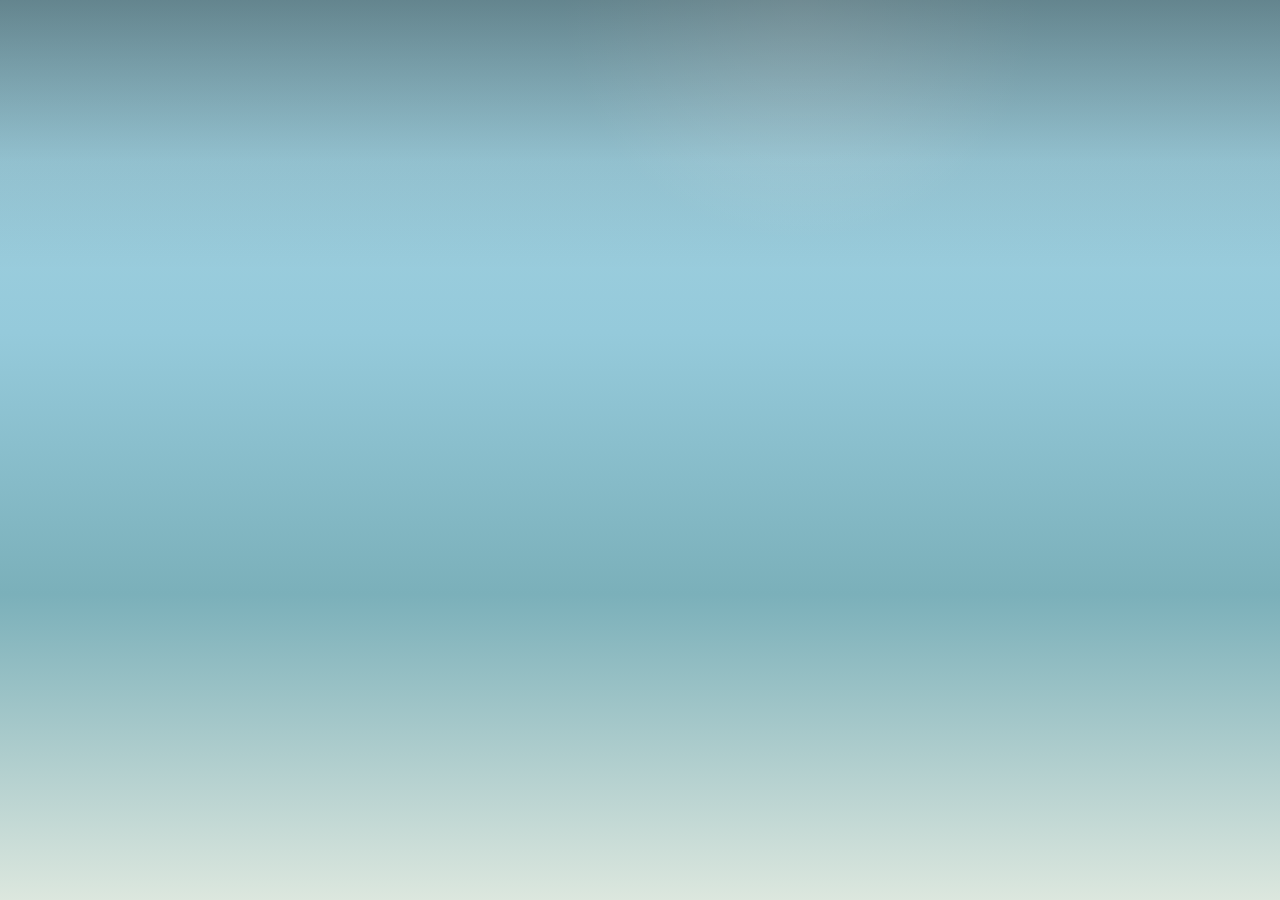
==== commit 9d77e762: "Client updates_260409_02" ====
--- a/index.html
+++ b/index.html
@@ -163,7 +163,7 @@
         <section class="screen" id="history-test">
           <div class="stage-frame stage-frame--image stage-frame--test">
             <video class="stage-video" autoplay muted loop playsinline>
-              <source src="assets/videos/history-screen-1.mp4" type="video/mp4" />
+              <source src="assets/videos/history-screen.mp4" type="video/mp4" />
             </video>
             <div class="test-page-copy" style="--debug-dx: 0px; --debug-dy: 20px;">
               <h2>Discover Man's Place on the Great Orme</h2>
@@ -207,7 +207,7 @@
         <section class="screen" id="history-test-2">
           <div class="stage-frame stage-frame--image stage-frame--test">
             <video class="stage-video" autoplay muted loop playsinline>
-              <source src="assets/videos/history-screen-1.mp4" type="video/mp4" />
+              <source src="assets/videos/history-screen.mp4" type="video/mp4" />
             </video>
             <div class="test-page-copy" style="--debug-dx: 0px; --debug-dy: 74px;">
               <h2>Discover Man's Place on the Great Orme</h2>
@@ -243,7 +243,7 @@
         <section class="screen" id="history-test-3">
           <div class="stage-frame stage-frame--image stage-frame--test">
             <video class="stage-video" autoplay muted loop playsinline>
-              <source src="assets/videos/history-screen-1.mp4" type="video/mp4" />
+              <source src="assets/videos/history-screen.mp4" type="video/mp4" />
             </video>
             <div class="test-page-copy" style="--debug-dx: 0px; --debug-dy: 21px;">
               <h2>Discover Man's Place on the Great Orme</h2>
@@ -279,7 +279,7 @@
         <section class="screen" id="history-test-4">
           <div class="stage-frame stage-frame--image stage-frame--test">
             <video class="stage-video" autoplay muted loop playsinline>
-              <source src="assets/videos/history-screen-1.mp4" type="video/mp4" />
+              <source src="assets/videos/history-screen.mp4" type="video/mp4" />
             </video>
             <div class="test-page-copy" style="--debug-dx: 0px; --debug-dy: 128px;">
               <h2>Discover Man's Place on the Great Orme</h2>
@@ -296,7 +296,7 @@
         <section class="screen" id="history-test-5">
           <div class="stage-frame stage-frame--image stage-frame--test">
             <video class="stage-video" autoplay muted loop playsinline>
-              <source src="assets/videos/history-screen-1.mp4" type="video/mp4" />
+              <source src="assets/videos/history-screen.mp4" type="video/mp4" />
             </video>
             <div class="test-page-copy" style="--debug-dx: 0px; --debug-dy: 113px;">
               <h2>Discover Man's Place on the Great Orme</h2>
@@ -313,7 +313,7 @@
         <section class="screen" id="history-test-6">
           <div class="stage-frame stage-frame--image stage-frame--test">
             <video class="stage-video" autoplay muted loop playsinline>
-              <source src="assets/videos/history-screen-1.mp4" type="video/mp4" />
+              <source src="assets/videos/history-screen.mp4" type="video/mp4" />
             </video>
             <div class="test-page-copy" style="--debug-dx: 0px; --debug-dy: 122px;">
               <h2>Discover Man's Place on the Great Orme</h2>
@@ -330,7 +330,7 @@
         <section class="screen" id="history-test-7">
           <div class="stage-frame stage-frame--image stage-frame--test">
             <video class="stage-video" autoplay muted loop playsinline>
-              <source src="assets/videos/history-screen-1.mp4" type="video/mp4" />
+              <source src="assets/videos/history-screen.mp4" type="video/mp4" />
             </video>
             <div class="test-page-copy" style="--debug-dx: 0px; --debug-dy: 35px;">
               <h2>Discover Man's Place on the Great Orme</h2>
@@ -366,7 +366,7 @@
         <section class="screen" id="history-test-8">
           <div class="stage-frame stage-frame--image stage-frame--test">
             <video class="stage-video" autoplay muted loop playsinline>
-              <source src="assets/videos/history-screen-1.mp4" type="video/mp4" />
+              <source src="assets/videos/history-screen.mp4" type="video/mp4" />
             </video>
             <div class="test-page-copy" style="--debug-dx: 0px; --debug-dy: 98px;">
               <h2>Discover Man's Place on the Great Orme</h2>
@@ -383,7 +383,7 @@
         <section class="screen" id="history-test-9">
           <div class="stage-frame stage-frame--image stage-frame--test">
             <video class="stage-video" autoplay muted loop playsinline>
-              <source src="assets/videos/history-screen-1.mp4" type="video/mp4" />
+              <source src="assets/videos/history-screen.mp4" type="video/mp4" />
             </video>
             <div class="test-page-copy" style="--debug-dx: 0px; --debug-dy: 114px;">
               <h2>Discover Man's Place on the Great Orme</h2>
@@ -400,7 +400,7 @@
         <section class="screen" id="history-test-10">
           <div class="stage-frame stage-frame--image stage-frame--test">
             <video class="stage-video" autoplay muted loop playsinline>
-              <source src="assets/videos/history-screen-1.mp4" type="video/mp4" />
+              <source src="assets/videos/history-screen.mp4" type="video/mp4" />
             </video>
             <div class="test-page-copy" style="--debug-dx: 0px; --debug-dy: 38px;">
               <h2>Discover Man's Place on the Great Orme</h2>
@@ -420,7 +420,7 @@
         <section class="screen" id="info">
           <div class="stage-frame stage-frame--image stage-frame--test">
             <video class="stage-video" autoplay muted loop playsinline>
-              <source src="assets/videos/history-screen-2.mp4" type="video/mp4" />
+              <source src="assets/videos/geology-screen.mp4" type="video/mp4" />
             </video>
             <div class="test-page-copy" style="--debug-dx: 0px; --debug-dy: 22px;">
               <h2>Discover how the Great Orme was formed</h2>
@@ -464,7 +464,7 @@
         <section class="screen" id="info-2">
           <div class="stage-frame stage-frame--image stage-frame--test">
             <video class="stage-video" autoplay muted loop playsinline>
-              <source src="assets/videos/history-screen-2.mp4" type="video/mp4" />
+              <source src="assets/videos/geology-screen.mp4" type="video/mp4" />
             </video>
             <div class="test-page-copy" style="--debug-dx: 0px; --debug-dy: 99px;">
               <h2>Discover how the Great Orme was formed</h2>
@@ -493,7 +493,7 @@
         <section class="screen" id="info-3">
           <div class="stage-frame stage-frame--image stage-frame--test">
             <video class="stage-video" autoplay muted loop playsinline>
-              <source src="assets/videos/history-screen-2.mp4" type="video/mp4" />
+              <source src="assets/videos/geology-screen.mp4" type="video/mp4" />
             </video>
             <div class="test-page-copy" style="--debug-dx: 0px; --debug-dy: 31px;">
               <h2>Discover how the Great Orme was formed</h2>
@@ -525,7 +525,7 @@
         <section class="screen" id="info-4">
           <div class="stage-frame stage-frame--image stage-frame--test">
             <video class="stage-video" autoplay muted loop playsinline>
-              <source src="assets/videos/history-screen-2.mp4" type="video/mp4" />
+              <source src="assets/videos/geology-screen.mp4" type="video/mp4" />
             </video>
             <div class="test-page-copy" style="--debug-dx: 0px; --debug-dy: 59px;">
               <h2>Discover how the Great Orme was formed</h2>
@@ -557,7 +557,7 @@
         <section class="screen" id="info-5">
           <div class="stage-frame stage-frame--image stage-frame--test">
             <video class="stage-video" autoplay muted loop playsinline>
-              <source src="assets/videos/history-screen-2.mp4" type="video/mp4" />
+              <source src="assets/videos/geology-screen.mp4" type="video/mp4" />
             </video>
             <div class="test-page-copy" style="--debug-dx: 0px; --debug-dy: 82px;">
               <h2>Discover how the Great Orme was formed</h2>
@@ -589,7 +589,7 @@
         <section class="screen" id="info-6">
           <div class="stage-frame stage-frame--image stage-frame--test">
             <video class="stage-video" autoplay muted loop playsinline>
-              <source src="assets/videos/history-screen-2.mp4" type="video/mp4" />
+              <source src="assets/videos/geology-screen.mp4" type="video/mp4" />
             </video>
             <div class="test-page-copy" style="--debug-dx: 1px; --debug-dy: 134px;">
               <h2>Discover how the Great Orme was formed</h2>
@@ -606,7 +606,7 @@
         <section class="screen" id="info-7">
           <div class="stage-frame stage-frame--image stage-frame--test">
             <video class="stage-video" autoplay muted loop playsinline>
-              <source src="assets/videos/history-screen-2.mp4" type="video/mp4" />
+              <source src="assets/videos/geology-screen.mp4" type="video/mp4" />
             </video>
             <div class="test-page-copy" style="--debug-dx: 0px; --debug-dy: 6px;">
               <h2>Discover how the Great Orme was formed</h2>
@@ -756,7 +756,7 @@
 <section class="screen" id="history-test-cy">
           <div class="stage-frame stage-frame--image stage-frame--test">
             <video class="stage-video" autoplay muted loop playsinline>
-              <source src="assets/videos/history-screen-1.mp4" type="video/mp4" />
+              <source src="assets/videos/history-screen.mp4" type="video/mp4" />
             </video>
             <div class="test-page-copy" style="--debug-dx: 0px; --debug-dy: 20px;">
               <h2>Discover Man's Place on the Great Orme</h2>
@@ -800,7 +800,7 @@
 <section class="screen" id="history-test-2-cy">
           <div class="stage-frame stage-frame--image stage-frame--test">
             <video class="stage-video" autoplay muted loop playsinline>
-              <source src="assets/videos/history-screen-1.mp4" type="video/mp4" />
+              <source src="assets/videos/history-screen.mp4" type="video/mp4" />
             </video>
             <div class="test-page-copy" style="--debug-dx: 0px; --debug-dy: 74px;">
               <h2>Discover Man's Place on the Great Orme</h2>
@@ -836,7 +836,7 @@
 <section class="screen" id="history-test-3-cy">
           <div class="stage-frame stage-frame--image stage-frame--test">
             <video class="stage-video" autoplay muted loop playsinline>
-              <source src="assets/videos/history-screen-1.mp4" type="video/mp4" />
+              <source src="assets/videos/history-screen.mp4" type="video/mp4" />
             </video>
             <div class="test-page-copy" style="--debug-dx: 0px; --debug-dy: 21px;">
               <h2>Discover Man's Place on the Great Orme</h2>
@@ -872,7 +872,7 @@
 <section class="screen" id="history-test-4-cy">
           <div class="stage-frame stage-frame--image stage-frame--test">
             <video class="stage-video" autoplay muted loop playsinline>
-              <source src="assets/videos/history-screen-1.mp4" type="video/mp4" />
+              <source src="assets/videos/history-screen.mp4" type="video/mp4" />
             </video>
             <div class="test-page-copy" style="--debug-dx: 0px; --debug-dy: 128px;">
               <h2>Discover Man's Place on the Great Orme</h2>
@@ -889,7 +889,7 @@
 <section class="screen" id="history-test-5-cy">
           <div class="stage-frame stage-frame--image stage-frame--test">
             <video class="stage-video" autoplay muted loop playsinline>
-              <source src="assets/videos/history-screen-1.mp4" type="video/mp4" />
+              <source src="assets/videos/history-screen.mp4" type="video/mp4" />
             </video>
             <div class="test-page-copy" style="--debug-dx: 0px; --debug-dy: 113px;">
               <h2>Discover Man's Place on the Great Orme</h2>
@@ -906,7 +906,7 @@
 <section class="screen" id="history-test-6-cy">
           <div class="stage-frame stage-frame--image stage-frame--test">
             <video class="stage-video" autoplay muted loop playsinline>
-              <source src="assets/videos/history-screen-1.mp4" type="video/mp4" />
+              <source src="assets/videos/history-screen.mp4" type="video/mp4" />
             </video>
             <div class="test-page-copy" style="--debug-dx: 0px; --debug-dy: 122px;">
               <h2>Discover Man's Place on the Great Orme</h2>
@@ -923,7 +923,7 @@
 <section class="screen" id="history-test-7-cy">
           <div class="stage-frame stage-frame--image stage-frame--test">
             <video class="stage-video" autoplay muted loop playsinline>
-              <source src="assets/videos/history-screen-1.mp4" type="video/mp4" />
+              <source src="assets/videos/history-screen.mp4" type="video/mp4" />
             </video>
             <div class="test-page-copy" style="--debug-dx: 0px; --debug-dy: 35px;">
               <h2>Discover Man's Place on the Great Orme</h2>
@@ -959,7 +959,7 @@
 <section class="screen" id="history-test-8-cy">
           <div class="stage-frame stage-frame--image stage-frame--test">
             <video class="stage-video" autoplay muted loop playsinline>
-              <source src="assets/videos/history-screen-1.mp4" type="video/mp4" />
+              <source src="assets/videos/history-screen.mp4" type="video/mp4" />
             </video>
             <div class="test-page-copy" style="--debug-dx: 0px; --debug-dy: 98px;">
               <h2>Discover Man's Place on the Great Orme</h2>
@@ -976,7 +976,7 @@
 <section class="screen" id="history-test-9-cy">
           <div class="stage-frame stage-frame--image stage-frame--test">
             <video class="stage-video" autoplay muted loop playsinline>
-              <source src="assets/videos/history-screen-1.mp4" type="video/mp4" />
+              <source src="assets/videos/history-screen.mp4" type="video/mp4" />
             </video>
             <div class="test-page-copy" style="--debug-dx: 0px; --debug-dy: 114px;">
               <h2>Discover Man's Place on the Great Orme</h2>
@@ -993,7 +993,7 @@
 <section class="screen" id="history-test-10-cy">
           <div class="stage-frame stage-frame--image stage-frame--test">
             <video class="stage-video" autoplay muted loop playsinline>
-              <source src="assets/videos/history-screen-1.mp4" type="video/mp4" />
+              <source src="assets/videos/history-screen.mp4" type="video/mp4" />
             </video>
             <div class="test-page-copy" style="--debug-dx: 0px; --debug-dy: 38px;">
               <h2>Discover Man's Place on the Great Orme</h2>
@@ -1013,7 +1013,7 @@
 <section class="screen" id="info-cy">
           <div class="stage-frame stage-frame--image stage-frame--test">
             <video class="stage-video" autoplay muted loop playsinline>
-              <source src="assets/videos/history-screen-2.mp4" type="video/mp4" />
+              <source src="assets/videos/geology-screen.mp4" type="video/mp4" />
             </video>
             <div class="test-page-copy" style="--debug-dx: 0px; --debug-dy: 22px;">
               <h2>Discover how the Great Orme was formed</h2>
@@ -1057,7 +1057,7 @@
 <section class="screen" id="info-2-cy">
           <div class="stage-frame stage-frame--image stage-frame--test">
             <video class="stage-video" autoplay muted loop playsinline>
-              <source src="assets/videos/history-screen-2.mp4" type="video/mp4" />
+              <source src="assets/videos/geology-screen.mp4" type="video/mp4" />
             </video>
             <div class="test-page-copy" style="--debug-dx: 0px; --debug-dy: 99px;">
               <h2>Discover how the Great Orme was formed</h2>
@@ -1086,7 +1086,7 @@
 <section class="screen" id="info-3-cy">
           <div class="stage-frame stage-frame--image stage-frame--test">
             <video class="stage-video" autoplay muted loop playsinline>
-              <source src="assets/videos/history-screen-2.mp4" type="video/mp4" />
+              <source src="assets/videos/geology-screen.mp4" type="video/mp4" />
             </video>
             <div class="test-page-copy" style="--debug-dx: 0px; --debug-dy: 31px;">
               <h2>Discover how the Great Orme was formed</h2>
@@ -1118,7 +1118,7 @@
 <section class="screen" id="info-4-cy">
           <div class="stage-frame stage-frame--image stage-frame--test">
             <video class="stage-video" autoplay muted loop playsinline>
-              <source src="assets/videos/history-screen-2.mp4" type="video/mp4" />
+              <source src="assets/videos/geology-screen.mp4" type="video/mp4" />
             </video>
             <div class="test-page-copy" style="--debug-dx: 0px; --debug-dy: 59px;">
               <h2>Discover how the Great Orme was formed</h2>
@@ -1150,7 +1150,7 @@
 <section class="screen" id="info-5-cy">
           <div class="stage-frame stage-frame--image stage-frame--test">
             <video class="stage-video" autoplay muted loop playsinline>
-              <source src="assets/videos/history-screen-2.mp4" type="video/mp4" />
+              <source src="assets/videos/geology-screen.mp4" type="video/mp4" />
             </video>
             <div class="test-page-copy" style="--debug-dx: 0px; --debug-dy: 82px;">
               <h2>Discover how the Great Orme was formed</h2>
@@ -1182,7 +1182,7 @@
 <section class="screen" id="info-6-cy">
           <div class="stage-frame stage-frame--image stage-frame--test">
             <video class="stage-video" autoplay muted loop playsinline>
-              <source src="assets/videos/history-screen-2.mp4" type="video/mp4" />
+              <source src="assets/videos/geology-screen.mp4" type="video/mp4" />
             </video>
             <div class="test-page-copy" style="--debug-dx: 1px; --debug-dy: 134px;">
               <h2>Discover how the Great Orme was formed</h2>
@@ -1199,7 +1199,7 @@
 <section class="screen" id="info-7-cy">
           <div class="stage-frame stage-frame--image stage-frame--test">
             <video class="stage-video" autoplay muted loop playsinline>
-              <source src="assets/videos/history-screen-2.mp4" type="video/mp4" />
+              <source src="assets/videos/geology-screen.mp4" type="video/mp4" />
             </video>
             <div class="test-page-copy" style="--debug-dx: 0px; --debug-dy: 6px;">
               <h2>Discover how the Great Orme was formed</h2>
--- a/assets/css/styles.css
+++ b/assets/css/styles.css
@@ -294,11 +294,148 @@
   font: 700 1.55rem/1.4 "Avenir Next", "Gill Sans", sans-serif;
 }
 
+.question-progress {
+  position: absolute;
+  right: 32px;
+  bottom: 20px;
+  font-size: 1.3rem;
+  font-weight: 500;
+  line-height: 1;
+  white-space: nowrap;
+}
+
 .screen:is([id^="history-test"], [id^="info"]) .test-page-copy {
   padding: 28px 32px 36px;
-  background: rgba(255, 244, 176, 0.82);
   border-radius: 24px;
   width: 1094px;
+  height: 485px;
+}
+
+.screen:is(#info-3, #info-3-cy) .test-page-copy {
+  top: 235px;
+  padding: 0 32px 36px;
+  border-radius: 24px;
+  width: 1094px;
+  height: 485px;
+}
+
+.screen:is(#history-test-2, #history-test-2-cy) .test-page-copy {
+  top: 193px;
+  padding: 28px 32px 36px;
+  border-radius: 24px;
+  width: 1094px;
+  height: 485px;
+}
+
+.screen:is(#history-test-3, #history-test-3-cy) .test-page-copy {
+  top: 244px;
+  padding: 28px 32px 36px;
+  border-radius: 24px;
+  width: 1094px;
+  height: 485px;
+}
+
+.screen:is(#history-test-4, #history-test-4-cy) .test-page-copy {
+  top: 136px;
+  padding: 28px 32px 36px;
+  border-radius: 24px;
+  width: 1094px;
+  height: 485px;
+}
+
+.screen:is(#history-test-5, #history-test-5-cy) .test-page-copy {
+  top: 155px;
+  padding: 28px 32px 36px;
+  border-radius: 24px;
+  width: 1094px;
+  height: 485px;
+}
+
+.screen:is(#history-test-6, #history-test-6-cy) .test-page-copy {
+  top: 146px;
+  padding: 28px 32px 36px;
+  border-radius: 24px;
+  width: 1094px;
+  height: 485px;
+}
+
+.screen:is(#history-test-7, #history-test-7-cy) .test-page-copy {
+  top: 231px;
+  padding: 28px 32px 36px;
+  border-radius: 24px;
+  width: 1094px;
+  height: 485px;
+}
+
+.screen:is(#history-test-8, #history-test-8-cy) .test-page-copy {
+  top: 169px;
+  padding: 28px 32px 36px;
+  border-radius: 24px;
+  width: 1094px;
+  height: 485px;
+}
+
+.screen:is(#history-test-9, #history-test-9-cy) .test-page-copy {
+  top: 153px;
+  padding: 28px 32px 36px;
+  border-radius: 24px;
+  width: 1094px;
+  height: 485px;
+}
+
+.screen:is(#history-test-10, #history-test-10-cy) .test-page-copy {
+  top: 229px;
+  padding: 28px 32px 36px;
+  border-radius: 24px;
+  width: 1094px;
+  height: 485px;
+}
+
+.screen:is(#info, #info-cy) .test-page-copy {
+  top: 246px;
+  padding: 28px 32px 36px;
+  border-radius: 24px;
+  width: 1094px;
+  height: 485px;
+}
+
+.screen:is(#info-2, #info-2-cy) .test-page-copy {
+  top: 172px;
+  padding: 28px 32px 36px;
+  border-radius: 24px;
+  width: 1094px;
+  height: 485px;
+}
+
+.screen:is(#info-4, #info-4-cy) .test-page-copy {
+  top: 211px;
+  padding: 28px 32px 36px;
+  border-radius: 24px;
+  width: 1094px;
+  height: 485px;
+}
+
+.screen:is(#info-5, #info-5-cy) .test-page-copy {
+  top: 187px;
+  padding: 28px 32px 36px;
+  border-radius: 24px;
+  width: 1094px;
+  height: 485px;
+}
+
+.screen:is(#info-6, #info-6-cy) .test-page-copy {
+  top: 135px;
+  padding: 28px 32px 36px;
+  border-radius: 24px;
+  width: 1094px;
+  height: 485px;
+}
+
+.screen:is(#info-7, #info-7-cy) .test-page-copy {
+  top: 232px;
+  padding: 28px 32px 36px;
+  border-radius: 24px;
+  width: 1123px;
   height: 485px;
 }
 
@@ -317,7 +454,7 @@
   background: transparent;
   color: #111111;
   font: 1.55rem/1.3 "Avenir Next", "Gill Sans", sans-serif;
-  text-transform: lowercase;
+  text-transform: capitalize;
   cursor: pointer;
 }
 
@@ -602,12 +739,12 @@
 }
 
 .map-mode-toggle__button {
-  border: 2px solid #356f2f;
+  border: 2px solid #78a96d;
   border-radius: 999px;
   min-width: 300px;
   min-height: 150px;
   padding: 36px 54px;
-  background: #356f2f;
+  background: #78a96d;
   color: #ffffff;
   font: 700 3.3rem/1 "Avenir Next Condensed", "Gill Sans", sans-serif;
   letter-spacing: 0.08em;
@@ -619,7 +756,7 @@
 .map-mode-toggle__button:hover,
 .map-mode-toggle__button:focus-visible {
   transform: translateY(-1px);
-  border-color: #356f2f;
+  border-color: #78a96d;
   color: #ffffff;
 }
 
@@ -702,12 +839,12 @@
 }
 
 .map-mode-toolbar__button {
-  border: 2px solid #356f2f;
+  border: 2px solid #78a96d;
   border-radius: 999px;
   min-width: 160px;
   min-height: 64px;
   padding: 14px 24px;
-  background: #356f2f;
+  background: #78a96d;
   color: #ffffff;
   font: 700 1.45rem/1 "Avenir Next Condensed", "Gill Sans", sans-serif;
   letter-spacing: 0.08em;
@@ -723,6 +860,9 @@
 
 .map-mode-toolbar__button.is-active {
   opacity: 1;
+  border-color: #356f2f;
+  background: #356f2f;
+  color: #ffffff;
 }
 
 .map-info-panel {
@@ -1125,6 +1265,20 @@
   height: 19%;
 }
 
+.story-map-hotspot {
+  position: absolute;
+  top: 16.5%;
+  right: 2.8%;
+  width: 20%;
+  height: 43%;
+  z-index: 2;
+  border: 0;
+  padding: 0;
+  background: transparent;
+  outline: 0;
+  cursor: pointer;
+}
+
 .overview-panel {
   display: none;
 }
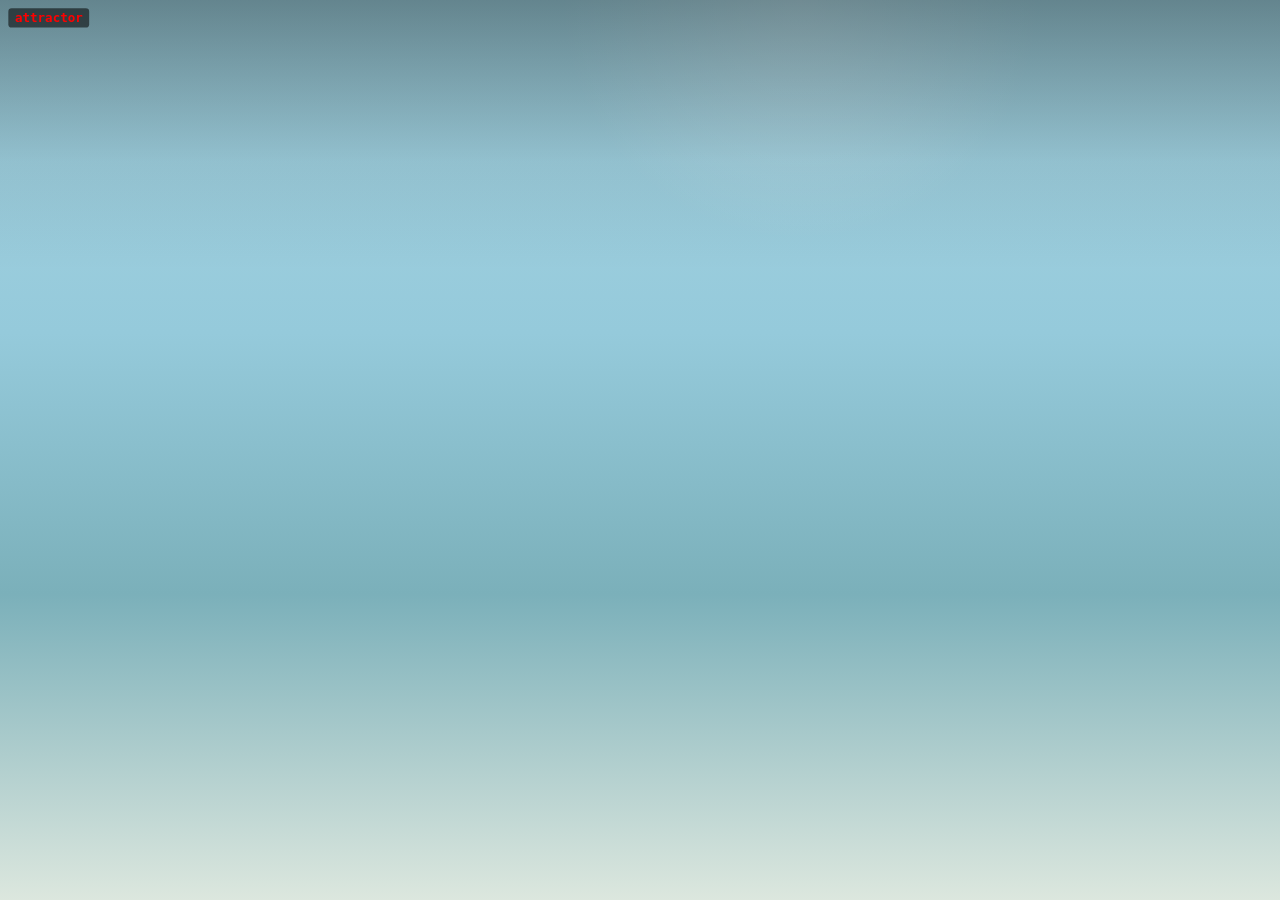
==== commit f709f1cd: "Client amends_260701" ====
--- a/index.html
+++ b/index.html
@@ -25,13 +25,35 @@
               <source src="assets/videos/language.mp4" type="video/mp4" />
             </video>
             <div class="language-options language-options--simple">
-              <button class="language-card language-card--simple" data-target-screen="discover" aria-label="English">
+              <button class="language-card language-card--simple" data-target-screen="main-menu" aria-label="English">
                 <img src="assets/images/english-button.png" alt="English" />
               </button>
-              <button class="language-card language-card--simple" data-target-screen="discover-cy" aria-label="Cymraeg">
+              <button class="language-card language-card--simple" data-target-screen="main-menu-cy" aria-label="Cymraeg">
                 <img src="assets/images/welsh-button.png" alt="Cymraeg" />
               </button>
             </div>
+          </div>
+        </section>
+
+        <section class="screen" id="main-menu">
+          <div class="stage-frame stage-frame--image">
+            <video class="stage-video" autoplay muted loop playsinline>
+              <source src="assets/videos/home.mp4" type="video/mp4" />
+            </video>
+            <button class="main-menu-btn main-menu-btn--left" data-target-screen="explore-map" type="button" aria-label="Explore the map"></button>
+            <button class="main-menu-btn main-menu-btn--right" data-target-screen="discover" type="button" aria-label="Discover"></button>
+            <button class="story-nav-hotspot story-nav-hotspot--back" data-target-screen="language" aria-label="Back to language selection"></button>
+          </div>
+        </section>
+
+        <section class="screen" id="main-menu-cy">
+          <div class="stage-frame stage-frame--image">
+            <video class="stage-video" autoplay muted loop playsinline>
+              <source src="assets/videos/home.mp4" type="video/mp4" />
+            </video>
+            <button class="main-menu-btn main-menu-btn--left" data-target-screen="explore-map" type="button" aria-label="Explore the map"></button>
+            <button class="main-menu-btn main-menu-btn--right" data-target-screen="discover-cy" type="button" aria-label="Darganfod"></button>
+            <button class="story-nav-hotspot story-nav-hotspot--back" data-target-screen="language" aria-label="Back to language selection"></button>
           </div>
         </section>
 
@@ -87,7 +109,7 @@
               src="assets/images/map-page.png"
               alt="Interactive map visual"
             />
-            <button class="map-back-overlay" data-target-screen="discover" type="button" aria-label="Back to category page">
+            <button class="map-back-overlay" data-target-screen="main-menu" type="button" aria-label="Back to main menu">
               <img src="assets/images/back_overlay_2.png" alt="" />
             </button>
             <div class="map-mode-toggle" role="group" aria-label="Choose map">
@@ -97,23 +119,23 @@
                   The Great Orme is a Country Park, a nationally important Site of Special Scientific Interest and has international status as a Special Area of Conservation. The headland offers a rich variation in habitats and some of the plants and animals you can see here are unique to the Great Orme.
                 </p>
               </div>
-              <button class="map-mode-toggle__button is-active" data-map-set-target="wildlife" type="button">Wildlife</button>
               <button class="map-mode-toggle__button" data-map-set-target="geology" type="button">Geology</button>
               <button class="map-mode-toggle__button" data-map-set-target="history" type="button">History</button>
+              <button class="map-mode-toggle__button is-active" data-map-set-target="wildlife" type="button">Wildlife</button>
             </div>
             <div class="map-mode-toolbar" role="group" aria-label="Switch map">
-              <button class="map-mode-toolbar__button is-active" data-map-set-target="wildlife" type="button">Wildlife</button>
               <button class="map-mode-toolbar__button" data-map-set-target="geology" type="button">Geology</button>
               <button class="map-mode-toolbar__button" data-map-set-target="history" type="button">History</button>
+              <button class="map-mode-toolbar__button is-active" data-map-set-target="wildlife" type="button">Wildlife</button>
             </div>
             <button
               class="map-back-hotspot"
-              data-target-screen="discover"
-              aria-label="Back to category page"
+              data-target-screen="main-menu"
+              aria-label="Back to main menu"
             ></button>
             <button
               class="map-home-hotspot"
-              data-target-screen="language"
+              data-target-screen="main-menu"
               aria-label="Back to home page"
             ></button>
             <div class="map-legend-hotspots" aria-label="Map category and season hotspots">
@@ -132,6 +154,140 @@
               <button class="map-detail-hotspot" data-map-detail-set="wildlife-summer" data-map-detail-key="2" aria-label="Summer wildlife hotspot 2"></button>
               <button class="map-detail-hotspot" data-map-detail-set="wildlife-summer" data-map-detail-key="3" aria-label="Summer wildlife hotspot 3"></button>
               <button class="map-detail-hotspot" data-map-detail-set="wildlife-summer" data-map-detail-key="4" aria-label="Summer wildlife hotspot 4"></button>
+              <button class="map-detail-hotspot" data-map-detail-set="wildlife-summer" data-map-detail-key="5" aria-label="Summer wildlife hotspot 5"></button>
+              <button class="map-detail-hotspot" data-map-detail-set="wildlife-summer" data-map-detail-key="6" aria-label="Summer wildlife hotspot 6"></button>
+              <button class="map-detail-hotspot" data-map-detail-set="wildlife-summer" data-map-detail-key="7" aria-label="Summer wildlife hotspot 7"></button>
+            </div>
+            <div class="map-detail-hotspots map-detail-hotspots--wildlife-spring" aria-label="Wildlife spring hotspots">
+              <button class="map-detail-hotspot" data-map-detail-set="wildlife-spring" data-map-detail-key="1" aria-label="Spring wildlife hotspot 1"></button>
+              <button class="map-detail-hotspot" data-map-detail-set="wildlife-spring" data-map-detail-key="2" aria-label="Spring wildlife hotspot 2"></button>
+              <button class="map-detail-hotspot" data-map-detail-set="wildlife-spring" data-map-detail-key="3" aria-label="Spring wildlife hotspot 3"></button>
+              <button class="map-detail-hotspot" data-map-detail-set="wildlife-spring" data-map-detail-key="4" aria-label="Spring wildlife hotspot 4"></button>
+              <button class="map-detail-hotspot" data-map-detail-set="wildlife-spring" data-map-detail-key="5" aria-label="Spring wildlife hotspot 5"></button>
+            </div>
+            <div class="map-detail-hotspots map-detail-hotspots--wildlife-autumn" aria-label="Wildlife autumn hotspots">
+              <button class="map-detail-hotspot" data-map-detail-set="wildlife-autumn" data-map-detail-key="1" aria-label="Autumn wildlife hotspot 1"></button>
+              <button class="map-detail-hotspot" data-map-detail-set="wildlife-autumn" data-map-detail-key="2" aria-label="Autumn wildlife hotspot 2"></button>
+              <button class="map-detail-hotspot" data-map-detail-set="wildlife-autumn" data-map-detail-key="3" aria-label="Autumn wildlife hotspot 3"></button>
+              <button class="map-detail-hotspot" data-map-detail-set="wildlife-autumn" data-map-detail-key="4" aria-label="Autumn wildlife hotspot 4"></button>
+            </div>
+            <div class="map-detail-hotspots map-detail-hotspots--wildlife-winter" aria-label="Wildlife winter hotspots">
+              <button class="map-detail-hotspot" data-map-detail-set="wildlife-winter" data-map-detail-key="1" aria-label="Winter wildlife hotspot 1"></button>
+              <button class="map-detail-hotspot" data-map-detail-set="wildlife-winter" data-map-detail-key="2" aria-label="Winter wildlife hotspot 2"></button>
+              <button class="map-detail-hotspot" data-map-detail-set="wildlife-winter" data-map-detail-key="3" aria-label="Winter wildlife hotspot 3"></button>
+            </div>
+            <div class="map-detail-hotspots map-detail-hotspots--wildlife-attractions" aria-label="Wildlife attractions hotspots">
+              <button class="map-detail-hotspot" data-map-detail-set="wildlife-attractions" data-map-detail-key="1" aria-label="Attractions hotspot 1"></button>
+              <button class="map-detail-hotspot" data-map-detail-set="wildlife-attractions" data-map-detail-key="2" aria-label="Attractions hotspot 2"></button>
+              <button class="map-detail-hotspot" data-map-detail-set="wildlife-attractions" data-map-detail-key="3" aria-label="Attractions hotspot 3"></button>
+              <button class="map-detail-hotspot" data-map-detail-set="wildlife-attractions" data-map-detail-key="4" aria-label="Attractions hotspot 4"></button>
+              <button class="map-detail-hotspot" data-map-detail-set="wildlife-attractions" data-map-detail-key="5" aria-label="Attractions hotspot 5"></button>
+              <button class="map-detail-hotspot" data-map-detail-set="wildlife-attractions" data-map-detail-key="6" aria-label="Attractions hotspot 6"></button>
+              <button class="map-detail-hotspot" data-map-detail-set="wildlife-attractions" data-map-detail-key="7" aria-label="Attractions hotspot 7"></button>
+              <button class="map-detail-hotspot" data-map-detail-set="wildlife-attractions" data-map-detail-key="8" aria-label="Attractions hotspot 8"></button>
+            </div>
+            <div class="map-detail-hotspots map-detail-hotspots--wildlife-eat" aria-label="Wildlife places to eat hotspots">
+              <button class="map-detail-hotspot" data-map-detail-set="wildlife-eat" data-map-detail-key="1" aria-label="Places to eat hotspot 1"></button>
+              <button class="map-detail-hotspot" data-map-detail-set="wildlife-eat" data-map-detail-key="2" aria-label="Places to eat hotspot 2"></button>
+              <button class="map-detail-hotspot" data-map-detail-set="wildlife-eat" data-map-detail-key="3" aria-label="Places to eat hotspot 3"></button>
+              <button class="map-detail-hotspot" data-map-detail-set="wildlife-eat" data-map-detail-key="4" aria-label="Places to eat hotspot 4"></button>
+              <button class="map-detail-hotspot" data-map-detail-set="wildlife-eat" data-map-detail-key="5" aria-label="Places to eat hotspot 5"></button>
+            </div>
+            <div class="map-detail-hotspots map-detail-hotspots--geology" aria-label="Geology map placeholders">
+              <button class="map-detail-hotspot map-detail-hotspot--geology-blue" data-map-detail-set="geology" data-map-detail-key="5" aria-label="Glacial erratics placeholder"></button>
+              <button class="map-detail-hotspot map-detail-hotspot--geology-yellow" data-map-detail-set="geology" data-map-detail-key="2" aria-label="Limestone pavement placeholder"></button>
+              <button class="map-detail-hotspot map-detail-hotspot--geology-pink" data-map-detail-set="geology" data-map-detail-key="1" aria-label="Quarry and fossils placeholder"></button>
+              <button class="map-detail-hotspot map-detail-hotspot--geology-green" data-map-detail-set="geology" data-map-detail-key="4" aria-label="Malachite and copper placeholder"></button>
+              <button class="map-detail-hotspot map-detail-hotspot--geology-red" data-map-detail-set="geology" data-map-detail-key="3" aria-label="Quarry placeholder"></button>
+            </div>
+            <div class="map-positioning-overlay map-positioning-overlay--summer" aria-label="Summer wildlife dots">
+              <button class="map-position-dot map-position-dot--green" type="button" data-map-detail-set="wildlife-summer" data-map-detail-key="1" aria-label="Summer wildlife 1"></button>
+              <button class="map-position-dot map-position-dot--green" type="button" data-map-detail-set="wildlife-summer" data-map-detail-key="2" aria-label="Summer wildlife 2"></button>
+              <button class="map-position-dot map-position-dot--green" type="button" data-map-detail-set="wildlife-summer" data-map-detail-key="3" aria-label="Summer wildlife 3"></button>
+              <button class="map-position-dot map-position-dot--green" type="button" data-map-detail-set="wildlife-summer" data-map-detail-key="4" aria-label="Summer wildlife 4"></button>
+              <button class="map-position-dot map-position-dot--green" type="button" data-map-detail-set="wildlife-summer" data-map-detail-key="5" aria-label="Summer wildlife 5"></button>
+              <button class="map-position-dot map-position-dot--green" type="button" data-map-detail-set="wildlife-summer" data-map-detail-key="6" aria-label="Summer wildlife 6"></button>
+              <button class="map-position-dot map-position-dot--green" type="button" data-map-detail-set="wildlife-summer" data-map-detail-key="7" aria-label="Summer wildlife 7"></button>
+            </div>
+            <div class="map-positioning-overlay map-positioning-overlay--spring" aria-label="Spring wildlife dots">
+              <button class="map-position-dot map-position-dot--green" type="button" data-map-detail-set="wildlife-spring" data-map-detail-key="1" aria-label="Spring wildlife 1"></button>
+              <button class="map-position-dot map-position-dot--green" type="button" data-map-detail-set="wildlife-spring" data-map-detail-key="2" aria-label="Spring wildlife 2"></button>
+              <button class="map-position-dot map-position-dot--green" type="button" data-map-detail-set="wildlife-spring" data-map-detail-key="3" aria-label="Spring wildlife 3"></button>
+              <button class="map-position-dot map-position-dot--green" type="button" data-map-detail-set="wildlife-spring" data-map-detail-key="4" aria-label="Spring wildlife 4"></button>
+              <button class="map-position-dot map-position-dot--green" type="button" data-map-detail-set="wildlife-spring" data-map-detail-key="5" aria-label="Spring wildlife 5"></button>
+            </div>
+            <div class="map-positioning-overlay map-positioning-overlay--autumn" aria-label="Autumn wildlife dots">
+              <button class="map-position-dot map-position-dot--green" type="button" data-map-detail-set="wildlife-autumn" data-map-detail-key="1" aria-label="Autumn wildlife 1"></button>
+              <button class="map-position-dot map-position-dot--green" type="button" data-map-detail-set="wildlife-autumn" data-map-detail-key="2" aria-label="Autumn wildlife 2"></button>
+              <button class="map-position-dot map-position-dot--green" type="button" data-map-detail-set="wildlife-autumn" data-map-detail-key="3" aria-label="Autumn wildlife 3"></button>
+              <button class="map-position-dot map-position-dot--green" type="button" data-map-detail-set="wildlife-autumn" data-map-detail-key="4" aria-label="Autumn wildlife 4"></button>
+            </div>
+            <div class="map-positioning-overlay map-positioning-overlay--winter" aria-label="Winter wildlife dots">
+              <button class="map-position-dot map-position-dot--green" type="button" data-map-detail-set="wildlife-winter" data-map-detail-key="1" aria-label="Winter wildlife 1"></button>
+              <button class="map-position-dot map-position-dot--green" type="button" data-map-detail-set="wildlife-winter" data-map-detail-key="2" aria-label="Winter wildlife 2"></button>
+              <button class="map-position-dot map-position-dot--green" type="button" data-map-detail-set="wildlife-winter" data-map-detail-key="3" aria-label="Winter wildlife 3"></button>
+            </div>
+            <div class="map-positioning-overlay map-positioning-overlay--eat-staging" aria-label="Where to eat draggable positioning dots">
+              <button class="map-position-dot map-position-dot--red" type="button" data-map-detail-set="wildlife-eat" data-map-detail-key="1" aria-label="Summit Cafe"></button>
+              <button class="map-position-dot map-position-dot--green" type="button" data-map-detail-set="wildlife-eat" data-map-detail-key="2" aria-label="Rest and Be Thankful Cafe"></button>
+              <button class="map-position-dot map-position-dot--yellow" type="button" data-map-detail-set="wildlife-eat" data-map-detail-key="3" aria-label="Ski Lodge"></button>
+              <button class="map-position-dot map-position-dot--orange" type="button" data-map-detail-set="wildlife-eat" data-map-detail-key="4" aria-label="Parrisellas Cafe"></button>
+              <button class="map-position-dot map-position-dot--purple" type="button" data-map-detail-set="wildlife-eat" data-map-detail-key="5" aria-label="Haulfre Tea Rooms"></button>
+            </div>
+            <div class="map-positioning-overlay map-positioning-overlay--attractions-staging" aria-label="Attractions draggable positioning dots">
+              <button class="map-position-dot map-position-dot--purple" type="button" data-map-detail-set="wildlife-attractions" data-map-detail-key="4" aria-label="Tramway"></button>
+              <button class="map-position-dot map-position-dot--red" type="button" data-map-detail-set="wildlife-attractions" data-map-detail-key="9" aria-label="Tramway and Visitor Centre"></button>
+              <button class="map-position-dot map-position-dot--pink" type="button" data-map-detail-set="wildlife-attractions" data-map-detail-key="2" aria-label="Great Orme Mines"></button>
+              <button class="map-position-dot map-position-dot--yellow" type="button" data-map-detail-set="wildlife-attractions" data-map-detail-key="3" aria-label="Cable Car"></button>
+              <button class="map-position-dot map-position-dot--green" type="button" data-map-detail-set="wildlife-attractions" data-map-detail-key="1" aria-label="Ski Slope"></button>
+              <button class="map-position-dot map-position-dot--white" type="button" data-map-detail-set="wildlife-attractions" data-map-detail-key="10" aria-label="St Tudnos Church"></button>
+              <button class="map-position-dot map-position-dot--black" type="button" data-map-detail-set="wildlife-attractions" data-map-detail-key="8" aria-label="Marine Drive Scenic Toll Road"></button>
+              <button class="map-position-dot map-position-dot--orange" type="button" data-map-detail-set="wildlife-attractions" data-map-detail-key="11" aria-label="Happy Valley Gardens"></button>
+              <button class="map-position-dot map-position-dot--turquoise" type="button" data-map-detail-set="wildlife-attractions" data-map-detail-key="12" aria-label="Pitch and Putt Golf Course"></button>
+              <button class="map-position-dot map-position-dot--grey" type="button" data-map-detail-set="wildlife-attractions" data-map-detail-key="13" aria-label="Haulfre Gardens"></button>
+            </div>
+            <div class="map-positioning-hud" data-position-group="eat-staging">
+              <h3>Where to Eat Positions</h3>
+              <p>Drag dots then screenshot coordinates.</p>
+              <ol class="map-positioning-hud__list"></ol>
+            </div>
+            <div class="map-positioning-hud" data-position-group="wildlife-staging">
+              <h3>Dot Positions</h3>
+              <p>Drag dots then screenshot coordinates.</p>
+              <ol class="map-positioning-hud__list"></ol>
+            </div>
+            <div class="map-positioning-hud" data-position-group="attractions-staging">
+              <h3>Attractions Positions</h3>
+              <p>Drag dots then screenshot coordinates.</p>
+              <ol class="map-positioning-hud__list"></ol>
+            </div>
+            <div class="map-positioning-overlay map-positioning-overlay--history-staging" aria-label="History map dots">
+              <button class="map-position-dot map-position-dot--green" type="button" data-map-detail-set="history" data-map-detail-key="7" aria-label="The Lighthouse"></button>
+              <button class="map-position-dot map-position-dot--green" type="button" data-map-detail-set="history" data-map-detail-key="5" aria-label="Medieval Ridge and Furrow"></button>
+              <button class="map-position-dot map-position-dot--green" type="button" data-map-detail-set="history" data-map-detail-key="8" aria-label="The Tramway upper route"></button>
+              <button class="map-position-dot map-position-dot--green" type="button" data-map-detail-set="history" data-map-detail-key="3" aria-label="The Great Orme Copper Mine"></button>
+              <button class="map-position-dot map-position-dot--green" type="button" data-map-detail-set="history" data-map-detail-key="1" aria-label="A Stone Age burial chamber"></button>
+              <button class="map-position-dot map-position-dot--green" type="button" data-map-detail-set="history" data-map-detail-key="8" data-map-popup-key="13" aria-label="The Tramway halfway station"></button>
+              <button class="map-position-dot map-position-dot--green" type="button" data-map-detail-set="history" data-map-detail-key="4" aria-label="Pen Dinas Iron Age hill-fort and rocking stone"></button>
+              <button class="map-position-dot map-position-dot--green" type="button" data-map-detail-set="history" data-map-detail-key="8" aria-label="The Tramway lower station"></button>
+              <button class="map-position-dot map-position-dot--green" type="button" data-map-detail-set="history" data-map-detail-key="5" aria-label="Medieval Ridge and Furrow north field"></button>
+              <button class="map-position-dot map-position-dot--green" type="button" data-map-detail-set="history" data-map-detail-key="5" aria-label="Medieval Ridge and Furrow east field"></button>
+              <button class="map-position-dot map-position-dot--green" type="button" data-map-detail-set="history" data-map-detail-key="9" aria-label="Wartime Great Orme west cliffs"></button>
+              <button class="map-position-dot map-position-dot--green" type="button" data-map-detail-set="history" data-map-detail-key="9" aria-label="Wartime Great Orme gunsite"></button>
+              <button class="map-position-dot map-position-dot--green" type="button" data-map-detail-set="history" data-map-detail-key="6" aria-label="Shipwrecks north coast"></button>
+              <button class="map-position-dot map-position-dot--green" type="button" data-map-detail-set="history" data-map-detail-key="6" aria-label="Shipwrecks north sea"></button>
+              <button class="map-position-dot map-position-dot--green" type="button" data-map-detail-set="history" data-map-detail-key="6" aria-label="Shipwrecks west coast"></button>
+              <button class="map-position-dot map-position-dot--green" type="button" data-map-detail-set="history" data-map-detail-key="6" aria-label="Shipwrecks south sea"></button>
+              <button class="map-position-dot map-position-dot--green" type="button" data-map-detail-set="history" data-map-detail-key="2" aria-label="Ffynnon Powell / Powell's Well"></button>
+            </div>
+            <div class="map-positioning-overlay map-positioning-overlay--geology" aria-label="Geology map dots">
+              <button class="map-position-dot map-position-dot--green" type="button" data-map-detail-set="geology" data-map-detail-key="5" aria-label="Glacial Erratics"></button>
+              <button class="map-position-dot map-position-dot--green" type="button" data-map-detail-set="geology" data-map-detail-key="2" aria-label="Limestone Pavement"></button>
+              <button class="map-position-dot map-position-dot--green" type="button" data-map-detail-set="geology" data-map-detail-key="1" aria-label="Fossils"></button>
+              <button class="map-position-dot map-position-dot--green" type="button" data-map-detail-set="geology" data-map-detail-key="4" aria-label="Copper Mineral Veins"></button>
+              <button class="map-position-dot map-position-dot--green" type="button" data-map-detail-set="geology" data-map-detail-key="3" aria-label="Rock Contours 1"></button>
+              <button class="map-position-dot map-position-dot--green" type="button" data-map-detail-set="geology" data-map-detail-key="3" aria-label="Rock Contours 2"></button>
+              <button class="map-position-dot map-position-dot--green" type="button" data-map-detail-set="geology" data-map-detail-key="3" aria-label="Rock Contours 3"></button>
             </div>
             <aside class="map-info-panel" aria-live="polite">
               <button class="map-info-panel__close" type="button" aria-label="Close popup">×</button>
@@ -147,15 +303,65 @@
 
         <section class="screen" id="discover">
           <div class="stage-frame stage-frame--image">
-            <img src="assets/images/category-screen.jpg" alt="Category selection visual" />
+            <video class="stage-video" autoplay muted loop playsinline aria-label="Category selection background video">
+              <source src="assets/videos/Category-Screen.mp4" type="video/mp4" />
+            </video>
             <div class="hotspot-grid" aria-label="Category selection hotspots">
-              <button class="hotspot-zone" data-target-screen="explore-map" aria-label="Open map page"></button>
+              <button class="hotspot-zone" data-target-screen="wildlife-intro" aria-label="Open wildlife page"></button>
               <button class="hotspot-zone" data-target-screen="history-test" aria-label="Open history video page"></button>
               <button class="hotspot-zone" data-target-screen="info" aria-label="Open geology video page"></button>
             </div>
           </div>
         </section>
 
+        <section class="screen" id="wildlife-intro">
+          <div class="stage-frame stage-frame--image stage-frame--test">
+            <video class="stage-video" autoplay muted loop playsinline>
+              <source src="assets/videos/wildlife-screen.mp4" type="video/mp4" />
+            </video>
+            <div class="test-page-copy" style="--debug-dx: 0px; --debug-dy: 0px;">
+              <h2>Discover the Wildlife of the Great Orme</h2>
+              <p>
+                The Great Orme is a Country Park, a nationally important Site of Special Scientific Interest and has international status as a Special Area of Conservation. The headland offers a rich variation in habitats and some of the plants and animals you can see here are unique to the Great Orme.
+              </p>
+            </div>
+            <button class="story-nav-hotspot story-nav-hotspot--back" data-target-screen="discover" aria-label="Back to category page"></button>
+            <button class="story-nav-hotspot story-nav-hotspot--home" data-target-screen="main-menu" aria-label="Back to home page"></button>
+            <button class="story-nav-hotspot story-nav-hotspot--next" data-target-screen="wildlife-intro-2" aria-label="Next page"></button>
+          </div>
+        </section>
+
+        <section class="screen" id="wildlife-intro-2">
+          <div class="stage-frame stage-frame--image stage-frame--test">
+            <video class="stage-video" autoplay muted loop playsinline>
+              <source src="assets/videos/wildlife-screen.mp4" type="video/mp4" />
+            </video>
+            <div class="test-page-copy test-page-copy--scrollable" style="--debug-dx: 0px; --debug-dy: 0px;">
+              <h2>Discover the Wildlife of the Great Orme</h2>
+              <div class="test-page-scroll-body">
+                <div class="wildlife-intro-row">
+                  <div class="question-image-placeholder wildlife-intro-brochure"></div>
+                  <p>
+                    You can walk the Great Orme Nature Trail. This circular walk around the headland, starting and finishing at the summit, is approximately 3 hours and 6.5 km/4 miles long, with a shorter route available. The track is steep and uneven in places, and walking boots are recommended.
+                  </p>
+                </div>
+                <div class="wildlife-intro-row">
+                  <div class="question-image-placeholder wildlife-intro-brochure"></div>
+                  <p>
+                    Or you could go your own way and track down the wildflowers in our Wildflower Chart. The booklets are available from the visitor centre shop or can be downloaded from the Countryside pages of Conwy County Borough Council's website.
+                  </p>
+                </div>
+                <p>
+                  Now let's explore nature's year on the Great Orme and see just what makes the Great Orme so special…
+                </p>
+              </div>
+            </div>
+            <button class="story-nav-hotspot story-nav-hotspot--back" data-target-screen="wildlife-intro" aria-label="Back to previous page"></button>
+            <button class="story-nav-hotspot story-nav-hotspot--home" data-target-screen="main-menu" aria-label="Back to home page"></button>
+            <button class="story-nav-hotspot story-nav-hotspot--next" data-target-screen="explore-map" aria-label="Explore the wildlife map"></button>
+          </div>
+        </section>
+
         <section class="screen" id="blank">
           <div class="stage-frame stage-frame--blank"></div>
         </section>
@@ -166,7 +372,7 @@
               <source src="assets/videos/history-screen.mp4" type="video/mp4" />
             </video>
             <div class="test-page-copy" style="--debug-dx: 0px; --debug-dy: 20px;">
-              <h2>Discover Man's Place on the Great Orme</h2>
+              <h2>Discover man's place on the Great Orme</h2>
               <p>
                 Today, the Great Orme is a Country Park, a place for recreation and relaxing. But people have lived and worked here for centuries. As you walk around, it is worth remembering the people who were here before you. So join our Country Park Warden as he reveals some of the secrets of man's impact on the peninsula...
               </p>
@@ -176,11 +382,11 @@
                 </p>
                 <div class="answer-options" aria-label="Question 1 answer options">
                   <button class="answer-option" type="button" data-correct="true">
-                    <span>sea serpent</span>
-                    <span class="answer-box" aria-hidden="true"></span>
-                  </button>
-                  <button class="answer-option" type="button">
-                    <span>dragon</span>
+                    <span>Sea serpent</span>
+                    <span class="answer-box" aria-hidden="true"></span>
+                  </button>
+                  <button class="answer-option" type="button">
+                    <span>Dragon</span>
                     <span class="answer-box" aria-hidden="true"></span>
                   </button>
                 </div>
@@ -193,7 +399,7 @@
             ></button>
             <button
               class="story-nav-hotspot story-nav-hotspot--home"
-              data-target-screen="language"
+              data-target-screen="main-menu"
               aria-label="Back to home page"
             ></button>
             <button
@@ -210,7 +416,7 @@
               <source src="assets/videos/history-screen.mp4" type="video/mp4" />
             </video>
             <div class="test-page-copy" style="--debug-dx: 0px; --debug-dy: 74px;">
-              <h2>Discover Man's Place on the Great Orme</h2>
+              <h2>Discover man's place on the Great Orme</h2>
               <p>
                 Viking sailors may have thought that the headland looked like the head of a great sea serpent in the mist, and are believed to have called the Orme "Horma Heva". But they were not the first people to come here...
               </p>
@@ -235,7 +441,7 @@
               </div>
             </div>
             <button class="story-nav-hotspot story-nav-hotspot--back" data-target-screen="history-test" aria-label="Back to previous page"></button>
-            <button class="story-nav-hotspot story-nav-hotspot--home" data-target-screen="language" aria-label="Back to home page"></button>
+            <button class="story-nav-hotspot story-nav-hotspot--home" data-target-screen="main-menu" aria-label="Back to home page"></button>
             <button class="story-nav-hotspot story-nav-hotspot--next" data-target-screen="history-test-3" aria-label="Next page"></button>
           </div>
         </section>
@@ -246,7 +452,7 @@
               <source src="assets/videos/history-screen.mp4" type="video/mp4" />
             </video>
             <div class="test-page-copy" style="--debug-dx: 0px; --debug-dy: 21px;">
-              <h2>Discover Man's Place on the Great Orme</h2>
+              <h2>Discover man's place on the Great Orme</h2>
               <p>
                 The first inhabitants of the Great Orme were Stone Age hunter-gatherer tribes who came across from Europe over 15,000 years ago when Britain was still joined to the European mainland. They sheltered in the many caves around the Orme, and remains have been found of stone axes, flint scrapers and decorated animal bones.
               </p>
@@ -256,22 +462,22 @@
                 </p>
                 <div class="answer-options" aria-label="Question 3 answer options">
                   <button class="answer-option" type="button">
-                    <span>iron</span>
+                    <span>Iron</span>
                     <span class="answer-box" aria-hidden="true"></span>
                   </button>
                   <button class="answer-option" type="button" data-correct="true">
-                    <span>bronze</span>
-                    <span class="answer-box" aria-hidden="true"></span>
-                  </button>
-                  <button class="answer-option" type="button">
-                    <span>gold</span>
+                    <span>Bronze</span>
+                    <span class="answer-box" aria-hidden="true"></span>
+                  </button>
+                  <button class="answer-option" type="button">
+                    <span>Gold</span>
                     <span class="answer-box" aria-hidden="true"></span>
                   </button>
                 </div>
               </div>
             </div>
             <button class="story-nav-hotspot story-nav-hotspot--back" data-target-screen="history-test-2" aria-label="Back to previous page"></button>
-            <button class="story-nav-hotspot story-nav-hotspot--home" data-target-screen="language" aria-label="Back to home page"></button>
+            <button class="story-nav-hotspot story-nav-hotspot--home" data-target-screen="main-menu" aria-label="Back to home page"></button>
             <button class="story-nav-hotspot story-nav-hotspot--next" data-target-screen="history-test-4" aria-label="Next page"></button>
           </div>
         </section>
@@ -282,13 +488,13 @@
               <source src="assets/videos/history-screen.mp4" type="video/mp4" />
             </video>
             <div class="test-page-copy" style="--debug-dx: 0px; --debug-dy: 128px;">
-              <h2>Discover Man's Place on the Great Orme</h2>
+              <h2>Discover man's place on the Great Orme</h2>
               <p>
                 Bronze is a hard metal made from copper &amp; tin, and the local copper deposits allowed an important mining community to flourish here around 3,500 years ago. Bronze was so important to early mankind that this period and its peoples are called the Bronze Age.
               </p>
             </div>
             <button class="story-nav-hotspot story-nav-hotspot--back" data-target-screen="history-test-3" aria-label="Back to previous page"></button>
-            <button class="story-nav-hotspot story-nav-hotspot--home" data-target-screen="language" aria-label="Back to home page"></button>
+            <button class="story-nav-hotspot story-nav-hotspot--home" data-target-screen="main-menu" aria-label="Back to home page"></button>
             <button class="story-nav-hotspot story-nav-hotspot--next" data-target-screen="history-test-5" aria-label="Next page"></button>
           </div>
         </section>
@@ -299,13 +505,13 @@
               <source src="assets/videos/history-screen.mp4" type="video/mp4" />
             </video>
             <div class="test-page-copy" style="--debug-dx: 0px; --debug-dy: 113px;">
-              <h2>Discover Man's Place on the Great Orme</h2>
+              <h2>Discover man's place on the Great Orme</h2>
               <p>
                 Around 800 years BC, Celtic tribes from Europe brought iron-working skills and built well-defended hill-forts and elaborate burial monuments. The hill fort of Pen Dinas contains the remains of over 60 roundhouses, and there are also many important Stone Age archaeological finds here on the Great Orme.
               </p>
             </div>
             <button class="story-nav-hotspot story-nav-hotspot--back" data-target-screen="history-test-4" aria-label="Back to previous page"></button>
-            <button class="story-nav-hotspot story-nav-hotspot--home" data-target-screen="language" aria-label="Back to home page"></button>
+            <button class="story-nav-hotspot story-nav-hotspot--home" data-target-screen="main-menu" aria-label="Back to home page"></button>
             <button class="story-nav-hotspot story-nav-hotspot--next" data-target-screen="history-test-6" aria-label="Next page"></button>
           </div>
         </section>
@@ -316,13 +522,13 @@
               <source src="assets/videos/history-screen.mp4" type="video/mp4" />
             </video>
             <div class="test-page-copy" style="--debug-dx: 0px; --debug-dy: 122px;">
-              <h2>Discover Man's Place on the Great Orme</h2>
+              <h2>Discover man's place on the Great Orme</h2>
               <p>
                 There is no evidence that the Romans settled here, but there are medieval settlements on the Great Orme which show a well-established community. Cyngreawdr stood around St Tudno's church, which survives to the present day. You can see the remains of houses just below the summit, and clearly visible remains of the medieval "ridge and furrow" farming system.
               </p>
             </div>
             <button class="story-nav-hotspot story-nav-hotspot--back" data-target-screen="history-test-5" aria-label="Back to previous page"></button>
-            <button class="story-nav-hotspot story-nav-hotspot--home" data-target-screen="language" aria-label="Back to home page"></button>
+            <button class="story-nav-hotspot story-nav-hotspot--home" data-target-screen="main-menu" aria-label="Back to home page"></button>
             <button class="story-nav-hotspot story-nav-hotspot--next" data-target-screen="history-test-7" aria-label="Next page"></button>
           </div>
         </section>
@@ -333,7 +539,7 @@
               <source src="assets/videos/history-screen.mp4" type="video/mp4" />
             </video>
             <div class="test-page-copy" style="--debug-dx: 0px; --debug-dy: 35px;">
-              <h2>Discover Man's Place on the Great Orme</h2>
+              <h2>Discover man's place on the Great Orme</h2>
               <p>
                 Farming continues today at Pink Farm and Parc Farm. Much of the headland became a Country Park in 1980 and tourism is now the main activity of the Great Orme. Today, the Park attracts over 600,000 visitors a year.
               </p>
@@ -358,7 +564,7 @@
               </div>
             </div>
             <button class="story-nav-hotspot story-nav-hotspot--back" data-target-screen="history-test-6" aria-label="Back to previous page"></button>
-            <button class="story-nav-hotspot story-nav-hotspot--home" data-target-screen="language" aria-label="Back to home page"></button>
+            <button class="story-nav-hotspot story-nav-hotspot--home" data-target-screen="main-menu" aria-label="Back to home page"></button>
             <button class="story-nav-hotspot story-nav-hotspot--next" data-target-screen="history-test-8" aria-label="Next page"></button>
           </div>
         </section>
@@ -369,13 +575,13 @@
               <source src="assets/videos/history-screen.mp4" type="video/mp4" />
             </video>
             <div class="test-page-copy" style="--debug-dx: 0px; --debug-dy: 98px;">
-              <h2>Discover Man's Place on the Great Orme</h2>
+              <h2>Discover man's place on the Great Orme</h2>
               <p>
                 In Victorian Britain, shorter working hours and the wealth created by the Industrial Revolution created a boom in leisure activities for all classes. From 1878, the rich could tour the Marine Drive toll road in their horse drawn carriages, and in 1902, the Tramway was completed, bringing crowds to the summit area, where an old telegraph station had been rebuilt as a hotel and is now a cafe.
               </p>
             </div>
             <button class="story-nav-hotspot story-nav-hotspot--back" data-target-screen="history-test-7" aria-label="Back to previous page"></button>
-            <button class="story-nav-hotspot story-nav-hotspot--home" data-target-screen="language" aria-label="Back to home page"></button>
+            <button class="story-nav-hotspot story-nav-hotspot--home" data-target-screen="main-menu" aria-label="Back to home page"></button>
             <button class="story-nav-hotspot story-nav-hotspot--next" data-target-screen="history-test-9" aria-label="Next page"></button>
           </div>
         </section>
@@ -386,13 +592,13 @@
               <source src="assets/videos/history-screen.mp4" type="video/mp4" />
             </video>
             <div class="test-page-copy" style="--debug-dx: 0px; --debug-dy: 114px;">
-              <h2>Discover Man's Place on the Great Orme</h2>
+              <h2>Discover man's place on the Great Orme</h2>
               <p>
                 The Great Orme was a vital part of the war effort during the Second World War: the Royal Artillery coastal gunnery school relocated from Shoeburyness in Essex to the west shore of the Great Orme in the summer of 1940 to avoid damage from enemy bombing. The shallow seas off the headland provided the ideal place for anchoring target ships.
               </p>
             </div>
             <button class="story-nav-hotspot story-nav-hotspot--back" data-target-screen="history-test-8" aria-label="Back to previous page"></button>
-            <button class="story-nav-hotspot story-nav-hotspot--home" data-target-screen="language" aria-label="Back to home page"></button>
+            <button class="story-nav-hotspot story-nav-hotspot--home" data-target-screen="main-menu" aria-label="Back to home page"></button>
             <button class="story-nav-hotspot story-nav-hotspot--next" data-target-screen="history-test-10" aria-label="Next page"></button>
           </div>
         </section>
@@ -403,7 +609,7 @@
               <source src="assets/videos/history-screen.mp4" type="video/mp4" />
             </video>
             <div class="test-page-copy" style="--debug-dx: 0px; --debug-dy: 38px;">
-              <h2>Discover Man's Place on the Great Orme</h2>
+              <h2>Discover man's place on the Great Orme</h2>
               <p>
                 You can explore the map to see where all these features are, or discover many more fascinating features of the Great Orme's history by Taking a Tour.
               </p>
@@ -412,7 +618,7 @@
               </p>
             </div>
             <button class="story-nav-hotspot story-nav-hotspot--back" data-target-screen="history-test-9" aria-label="Back to previous page"></button>
-            <button class="story-nav-hotspot story-nav-hotspot--home" data-target-screen="language" aria-label="Back to home page"></button>
+            <button class="story-nav-hotspot story-nav-hotspot--home" data-target-screen="main-menu" aria-label="Back to home page"></button>
             <button class="story-nav-hotspot story-nav-hotspot--next" data-target-screen="history-test-10" aria-label="Next page"></button>
           </div>
         </section>
@@ -423,7 +629,7 @@
               <source src="assets/videos/geology-screen.mp4" type="video/mp4" />
             </video>
             <div class="test-page-copy" style="--debug-dx: 0px; --debug-dy: 22px;">
-              <h2>Discover how the Great Orme was formed</h2>
+              <h2>Discover the Great Orme</h2>
               <p>
                 The Great Orme is a spectacular headland 3 km long and 207 metres high, formed from rock created over 300 million years ago and shaped by the forces of nature ever since. We call the study of rocks geology, and the Great Orme has many nationally important geological features: let's take a tour through those 300 million years...
               </p>
@@ -433,11 +639,11 @@
                 </p>
                 <div class="answer-options" aria-label="Question 1 answer options">
                   <button class="answer-option" type="button">
-                    <span>extinct volcano</span>
+                    <span>Extinct volcano</span>
                     <span class="answer-box" aria-hidden="true"></span>
                   </button>
                   <button class="answer-option" type="button" data-correct="true">
-                    <span>millions of tiny sea creatures</span>
+                    <span>Millions of tiny sea creatures</span>
                     <span class="answer-box" aria-hidden="true"></span>
                   </button>
                 </div>
@@ -450,7 +656,7 @@
             ></button>
             <button
               class="story-nav-hotspot story-nav-hotspot--home"
-              data-target-screen="language"
+              data-target-screen="main-menu"
               aria-label="Back to home page"
             ></button>
             <button
@@ -467,7 +673,7 @@
               <source src="assets/videos/geology-screen.mp4" type="video/mp4" />
             </video>
             <div class="test-page-copy" style="--debug-dx: 0px; --debug-dy: 99px;">
-              <h2>Discover how the Great Orme was formed</h2>
+              <h2>Discover the Great Orme</h2>
               <p>
                 The Great Orme is made of limestone. All this area was once at the bottom of the sea, and the shells of all the sea creatures and corals were crushed together to form rock. You can see fossils of many of them in the limestone at Bishop's Quarry, but please do not try to remove them. As limestone is very hard, rock was taken from here to build a palace for the Bishop of Bangor in the 13th Century.
               </p>
@@ -479,7 +685,7 @@
             ></button>
             <button
               class="story-nav-hotspot story-nav-hotspot--home"
-              data-target-screen="language"
+              data-target-screen="main-menu"
               aria-label="Back to home page"
             ></button>
             <button
@@ -496,7 +702,7 @@
               <source src="assets/videos/geology-screen.mp4" type="video/mp4" />
             </video>
             <div class="test-page-copy" style="--debug-dx: 0px; --debug-dy: 31px;">
-              <h2>Discover how the Great Orme was formed</h2>
+              <h2>Discover the Great Orme</h2>
               <p>
                 Volcanic forces under the Earth's crust made it shift and buckle, and the once-flat layers of rock were ripped apart in different directions and left lying at various angles, as you can see on the cliffs.
               </p>
@@ -517,7 +723,7 @@
               </div>
             </div>
             <button class="story-nav-hotspot story-nav-hotspot--back" data-target-screen="info-2" aria-label="Back to previous page"></button>
-            <button class="story-nav-hotspot story-nav-hotspot--home" data-target-screen="language" aria-label="Back to home page"></button>
+            <button class="story-nav-hotspot story-nav-hotspot--home" data-target-screen="main-menu" aria-label="Back to home page"></button>
             <button class="story-nav-hotspot story-nav-hotspot--next" data-target-screen="info-4" aria-label="Next page"></button>
           </div>
         </section>
@@ -528,7 +734,7 @@
               <source src="assets/videos/geology-screen.mp4" type="video/mp4" />
             </video>
             <div class="test-page-copy" style="--debug-dx: 0px; --debug-dy: 59px;">
-              <h2>Discover how the Great Orme was formed</h2>
+              <h2>Discover the Great Orme</h2>
               <p>
                 The cracks and caves were formed by later weathering; the volcanic magma created veins of copper minerals, including striking green Malachite.
               </p>
@@ -549,7 +755,7 @@
               </div>
             </div>
             <button class="story-nav-hotspot story-nav-hotspot--back" data-target-screen="info-3" aria-label="Back to previous page"></button>
-            <button class="story-nav-hotspot story-nav-hotspot--home" data-target-screen="language" aria-label="Back to home page"></button>
+            <button class="story-nav-hotspot story-nav-hotspot--home" data-target-screen="main-menu" aria-label="Back to home page"></button>
             <button class="story-nav-hotspot story-nav-hotspot--next" data-target-screen="info-5" aria-label="Next page"></button>
           </div>
         </section>
@@ -560,7 +766,7 @@
               <source src="assets/videos/geology-screen.mp4" type="video/mp4" />
             </video>
             <div class="test-page-copy" style="--debug-dx: 0px; --debug-dy: 82px;">
-              <h2>Discover how the Great Orme was formed</h2>
+              <h2>Discover the Great Orme</h2>
               <p>
                 During the last Ice Age, there would have been over a kilometre of ice above our heads. The pressure of the ice in the glaciers scraped across the rock, creating the rounded shape we see today.
               </p>
@@ -581,7 +787,7 @@
               </div>
             </div>
             <button class="story-nav-hotspot story-nav-hotspot--back" data-target-screen="info-4" aria-label="Back to previous page"></button>
-            <button class="story-nav-hotspot story-nav-hotspot--home" data-target-screen="language" aria-label="Back to home page"></button>
+            <button class="story-nav-hotspot story-nav-hotspot--home" data-target-screen="main-menu" aria-label="Back to home page"></button>
             <button class="story-nav-hotspot story-nav-hotspot--next" data-target-screen="info-6" aria-label="Next page"></button>
           </div>
         </section>
@@ -592,13 +798,13 @@
               <source src="assets/videos/geology-screen.mp4" type="video/mp4" />
             </video>
             <div class="test-page-copy" style="--debug-dx: 1px; --debug-dy: 134px;">
-              <h2>Discover how the Great Orme was formed</h2>
+              <h2>Discover the Great Orme</h2>
               <p>
                 As the glaciers moved, they ripped up large stones and dropped them again. These stones are called glacial erratics. This one is called "The Mother &amp; Daughter".
               </p>
             </div>
             <button class="story-nav-hotspot story-nav-hotspot--back" data-target-screen="info-5" aria-label="Back to previous page"></button>
-            <button class="story-nav-hotspot story-nav-hotspot--home" data-target-screen="language" aria-label="Back to home page"></button>
+            <button class="story-nav-hotspot story-nav-hotspot--home" data-target-screen="main-menu" aria-label="Back to home page"></button>
             <button class="story-nav-hotspot story-nav-hotspot--next" data-target-screen="info-7" aria-label="Next page"></button>
           </div>
         </section>
@@ -608,22 +814,31 @@
             <video class="stage-video" autoplay muted loop playsinline>
               <source src="assets/videos/geology-screen.mp4" type="video/mp4" />
             </video>
-            <div class="test-page-copy" style="--debug-dx: 0px; --debug-dy: 6px;">
-              <h2>Discover how the Great Orme was formed</h2>
-              <p>
-                You can explore the map to see where all these features are, or discover many more fascinating features of the Great Orme's geology by Taking a Tour.
-              </p>
-              <p>
-                The Summit Trails leaflet can be bought at the visitor centre shop, and contains three scenic walks with stunning views; running from the town of Llandudno to the summit of the Great Orme, or followed in reverse from the summit to Llandudno. The tracks are steep and uneven in places, and walking boots are recommended.
-              </p>
-              <p>
-                • Haulfre Gardens Trail: 1 mile. Allow about 1 hour.<br />
-                • Happy Valley Trail: 1½ miles long. Allow about 1½ hours.<br />
-                • Zig Zag Trail: 1 mile. Allow about 1½ hours.
-              </p>
+            <div class="test-page-copy test-page-copy--scrollable" style="--debug-dx: 0px; --debug-dy: 6px;">
+              <h2>Discover the Great Orme</h2>
+              <div class="info-7-left">
+                <div class="question-image-placeholder"></div>
+                <div class="info-7-qr">
+                  <img src="assets/images/greatorme-qr.svg" alt="QR code for www.conwy.gov.uk/greatorme" />
+                </div>
+              </div>
+              <div class="test-page-scroll-body">
+                <p>
+                  Discover more about the Great Orme with our range of booklets, available to buy in the visitor centre shop:
+                </p>
+                <p>
+                  • <strong>Discover the Great Orme</strong><br />
+                  • <strong>Great Orme Historical Trails</strong><br />
+                  • <strong>Nature Trail</strong>
+                </p>
+                <p>
+                  You can also download them from our website. Scan the QR code or visit:<br />
+                  <strong>www.conwy.gov.uk/greatorme</strong>
+                </p>
+              </div>
             </div>
             <button class="story-nav-hotspot story-nav-hotspot--back" data-target-screen="info-6" aria-label="Back to previous page"></button>
-            <button class="story-nav-hotspot story-nav-hotspot--home" data-target-screen="language" aria-label="Back to home page"></button>
+            <button class="story-nav-hotspot story-nav-hotspot--home" data-target-screen="main-menu" aria-label="Back to home page"></button>
             <button class="story-nav-hotspot story-nav-hotspot--next" data-target-screen="info-7" aria-label="Next page"></button>
           </div>
         </section>
@@ -679,7 +894,7 @@
               src="assets/images/map-page.png"
               alt="Interactive map visual"
             />
-            <button class="map-back-overlay" data-target-screen="discover-cy" type="button" aria-label="Back to category page">
+            <button class="map-back-overlay" data-target-screen="main-menu-cy" type="button" aria-label="Back to main menu">
               <img src="assets/images/back_overlay_2.png" alt="" />
             </button>
             <div class="map-mode-toggle" role="group" aria-label="Choose map">
@@ -689,23 +904,23 @@
                   The Great Orme is a Country Park, a nationally important Site of Special Scientific Interest and has international status as a Special Area of Conservation. The headland offers a rich variation in habitats and some of the plants and animals you can see here are unique to the Great Orme.
                 </p>
               </div>
-              <button class="map-mode-toggle__button is-active" data-map-set-target="wildlife" type="button">Wildlife</button>
               <button class="map-mode-toggle__button" data-map-set-target="geology" type="button">Geology</button>
               <button class="map-mode-toggle__button" data-map-set-target="history" type="button">History</button>
+              <button class="map-mode-toggle__button is-active" data-map-set-target="wildlife" type="button">Wildlife</button>
             </div>
             <div class="map-mode-toolbar" role="group" aria-label="Switch map">
-              <button class="map-mode-toolbar__button is-active" data-map-set-target="wildlife" type="button">Wildlife</button>
               <button class="map-mode-toolbar__button" data-map-set-target="geology" type="button">Geology</button>
               <button class="map-mode-toolbar__button" data-map-set-target="history" type="button">History</button>
+              <button class="map-mode-toolbar__button is-active" data-map-set-target="wildlife" type="button">Wildlife</button>
             </div>
             <button
               class="map-back-hotspot"
-              data-target-screen="discover-cy"
-              aria-label="Back to category page"
+              data-target-screen="main-menu-cy"
+              aria-label="Back to main menu"
             ></button>
             <button
               class="map-home-hotspot"
-              data-target-screen="language"
+              data-target-screen="main-menu-cy"
               aria-label="Back to home page"
             ></button>
             <div class="map-legend-hotspots" aria-label="Map category and season hotspots">
@@ -724,6 +939,80 @@
               <button class="map-detail-hotspot" data-map-detail-set="wildlife-summer" data-map-detail-key="2" aria-label="Summer wildlife hotspot 2"></button>
               <button class="map-detail-hotspot" data-map-detail-set="wildlife-summer" data-map-detail-key="3" aria-label="Summer wildlife hotspot 3"></button>
               <button class="map-detail-hotspot" data-map-detail-set="wildlife-summer" data-map-detail-key="4" aria-label="Summer wildlife hotspot 4"></button>
+              <button class="map-detail-hotspot" data-map-detail-set="wildlife-summer" data-map-detail-key="5" aria-label="Summer wildlife hotspot 5"></button>
+              <button class="map-detail-hotspot" data-map-detail-set="wildlife-summer" data-map-detail-key="6" aria-label="Summer wildlife hotspot 6"></button>
+              <button class="map-detail-hotspot" data-map-detail-set="wildlife-summer" data-map-detail-key="7" aria-label="Summer wildlife hotspot 7"></button>
+            </div>
+            <div class="map-detail-hotspots map-detail-hotspots--wildlife-spring" aria-label="Wildlife spring hotspots">
+              <button class="map-detail-hotspot" data-map-detail-set="wildlife-spring" data-map-detail-key="1" aria-label="Spring wildlife hotspot 1"></button>
+              <button class="map-detail-hotspot" data-map-detail-set="wildlife-spring" data-map-detail-key="2" aria-label="Spring wildlife hotspot 2"></button>
+              <button class="map-detail-hotspot" data-map-detail-set="wildlife-spring" data-map-detail-key="3" aria-label="Spring wildlife hotspot 3"></button>
+              <button class="map-detail-hotspot" data-map-detail-set="wildlife-spring" data-map-detail-key="4" aria-label="Spring wildlife hotspot 4"></button>
+              <button class="map-detail-hotspot" data-map-detail-set="wildlife-spring" data-map-detail-key="5" aria-label="Spring wildlife hotspot 5"></button>
+            </div>
+            <div class="map-detail-hotspots map-detail-hotspots--wildlife-autumn" aria-label="Wildlife autumn hotspots">
+              <button class="map-detail-hotspot" data-map-detail-set="wildlife-autumn" data-map-detail-key="1" aria-label="Autumn wildlife hotspot 1"></button>
+              <button class="map-detail-hotspot" data-map-detail-set="wildlife-autumn" data-map-detail-key="2" aria-label="Autumn wildlife hotspot 2"></button>
+              <button class="map-detail-hotspot" data-map-detail-set="wildlife-autumn" data-map-detail-key="3" aria-label="Autumn wildlife hotspot 3"></button>
+              <button class="map-detail-hotspot" data-map-detail-set="wildlife-autumn" data-map-detail-key="4" aria-label="Autumn wildlife hotspot 4"></button>
+            </div>
+            <div class="map-detail-hotspots map-detail-hotspots--wildlife-winter" aria-label="Wildlife winter hotspots">
+              <button class="map-detail-hotspot" data-map-detail-set="wildlife-winter" data-map-detail-key="1" aria-label="Winter wildlife hotspot 1"></button>
+              <button class="map-detail-hotspot" data-map-detail-set="wildlife-winter" data-map-detail-key="2" aria-label="Winter wildlife hotspot 2"></button>
+              <button class="map-detail-hotspot" data-map-detail-set="wildlife-winter" data-map-detail-key="3" aria-label="Winter wildlife hotspot 3"></button>
+            </div>
+            <div class="map-detail-hotspots map-detail-hotspots--wildlife-attractions" aria-label="Wildlife attractions hotspots">
+              <button class="map-detail-hotspot" data-map-detail-set="wildlife-attractions" data-map-detail-key="1" aria-label="Attractions hotspot 1"></button>
+              <button class="map-detail-hotspot" data-map-detail-set="wildlife-attractions" data-map-detail-key="2" aria-label="Attractions hotspot 2"></button>
+              <button class="map-detail-hotspot" data-map-detail-set="wildlife-attractions" data-map-detail-key="3" aria-label="Attractions hotspot 3"></button>
+              <button class="map-detail-hotspot" data-map-detail-set="wildlife-attractions" data-map-detail-key="4" aria-label="Attractions hotspot 4"></button>
+              <button class="map-detail-hotspot" data-map-detail-set="wildlife-attractions" data-map-detail-key="5" aria-label="Attractions hotspot 5"></button>
+              <button class="map-detail-hotspot" data-map-detail-set="wildlife-attractions" data-map-detail-key="6" aria-label="Attractions hotspot 6"></button>
+              <button class="map-detail-hotspot" data-map-detail-set="wildlife-attractions" data-map-detail-key="7" aria-label="Attractions hotspot 7"></button>
+              <button class="map-detail-hotspot" data-map-detail-set="wildlife-attractions" data-map-detail-key="8" aria-label="Attractions hotspot 8"></button>
+            </div>
+            <div class="map-detail-hotspots map-detail-hotspots--wildlife-eat" aria-label="Wildlife places to eat hotspots">
+              <button class="map-detail-hotspot" data-map-detail-set="wildlife-eat" data-map-detail-key="1" aria-label="Places to eat hotspot 1"></button>
+              <button class="map-detail-hotspot" data-map-detail-set="wildlife-eat" data-map-detail-key="2" aria-label="Places to eat hotspot 2"></button>
+              <button class="map-detail-hotspot" data-map-detail-set="wildlife-eat" data-map-detail-key="3" aria-label="Places to eat hotspot 3"></button>
+              <button class="map-detail-hotspot" data-map-detail-set="wildlife-eat" data-map-detail-key="4" aria-label="Places to eat hotspot 4"></button>
+              <button class="map-detail-hotspot" data-map-detail-set="wildlife-eat" data-map-detail-key="5" aria-label="Places to eat hotspot 5"></button>
+            </div>
+            <div class="map-positioning-overlay map-positioning-overlay--summer" aria-label="Summer wildlife dots">
+              <button class="map-position-dot map-position-dot--green" type="button" data-map-detail-set="wildlife-summer" data-map-detail-key="1" aria-label="Summer wildlife 1"></button>
+              <button class="map-position-dot map-position-dot--green" type="button" data-map-detail-set="wildlife-summer" data-map-detail-key="2" aria-label="Summer wildlife 2"></button>
+              <button class="map-position-dot map-position-dot--green" type="button" data-map-detail-set="wildlife-summer" data-map-detail-key="3" aria-label="Summer wildlife 3"></button>
+              <button class="map-position-dot map-position-dot--green" type="button" data-map-detail-set="wildlife-summer" data-map-detail-key="4" aria-label="Summer wildlife 4"></button>
+              <button class="map-position-dot map-position-dot--green" type="button" data-map-detail-set="wildlife-summer" data-map-detail-key="5" aria-label="Summer wildlife 5"></button>
+              <button class="map-position-dot map-position-dot--green" type="button" data-map-detail-set="wildlife-summer" data-map-detail-key="6" aria-label="Summer wildlife 6"></button>
+              <button class="map-position-dot map-position-dot--green" type="button" data-map-detail-set="wildlife-summer" data-map-detail-key="7" aria-label="Summer wildlife 7"></button>
+            </div>
+            <div class="map-positioning-overlay map-positioning-overlay--spring" aria-label="Spring wildlife dots">
+              <button class="map-position-dot map-position-dot--green" type="button" data-map-detail-set="wildlife-spring" data-map-detail-key="1" aria-label="Spring wildlife 1"></button>
+              <button class="map-position-dot map-position-dot--green" type="button" data-map-detail-set="wildlife-spring" data-map-detail-key="2" aria-label="Spring wildlife 2"></button>
+              <button class="map-position-dot map-position-dot--green" type="button" data-map-detail-set="wildlife-spring" data-map-detail-key="3" aria-label="Spring wildlife 3"></button>
+              <button class="map-position-dot map-position-dot--green" type="button" data-map-detail-set="wildlife-spring" data-map-detail-key="4" aria-label="Spring wildlife 4"></button>
+              <button class="map-position-dot map-position-dot--green" type="button" data-map-detail-set="wildlife-spring" data-map-detail-key="5" aria-label="Spring wildlife 5"></button>
+            </div>
+            <div class="map-positioning-overlay map-positioning-overlay--autumn" aria-label="Autumn wildlife dots">
+              <button class="map-position-dot map-position-dot--green" type="button" data-map-detail-set="wildlife-autumn" data-map-detail-key="1" aria-label="Autumn wildlife 1"></button>
+              <button class="map-position-dot map-position-dot--green" type="button" data-map-detail-set="wildlife-autumn" data-map-detail-key="2" aria-label="Autumn wildlife 2"></button>
+              <button class="map-position-dot map-position-dot--green" type="button" data-map-detail-set="wildlife-autumn" data-map-detail-key="3" aria-label="Autumn wildlife 3"></button>
+              <button class="map-position-dot map-position-dot--green" type="button" data-map-detail-set="wildlife-autumn" data-map-detail-key="4" aria-label="Autumn wildlife 4"></button>
+            </div>
+            <div class="map-positioning-overlay map-positioning-overlay--winter" aria-label="Winter wildlife dots">
+              <button class="map-position-dot map-position-dot--green" type="button" data-map-detail-set="wildlife-winter" data-map-detail-key="1" aria-label="Winter wildlife 1"></button>
+              <button class="map-position-dot map-position-dot--green" type="button" data-map-detail-set="wildlife-winter" data-map-detail-key="2" aria-label="Winter wildlife 2"></button>
+              <button class="map-position-dot map-position-dot--green" type="button" data-map-detail-set="wildlife-winter" data-map-detail-key="3" aria-label="Winter wildlife 3"></button>
+            </div>
+            <div class="map-positioning-overlay map-positioning-overlay--geology" aria-label="Geology map dots">
+              <button class="map-position-dot map-position-dot--green" type="button" data-map-detail-set="geology" data-map-detail-key="5" aria-label="Glacial Erratics"></button>
+              <button class="map-position-dot map-position-dot--green" type="button" data-map-detail-set="geology" data-map-detail-key="2" aria-label="Limestone Pavement"></button>
+              <button class="map-position-dot map-position-dot--green" type="button" data-map-detail-set="geology" data-map-detail-key="1" aria-label="Fossils"></button>
+              <button class="map-position-dot map-position-dot--green" type="button" data-map-detail-set="geology" data-map-detail-key="4" aria-label="Copper Mineral Veins"></button>
+              <button class="map-position-dot map-position-dot--green" type="button" data-map-detail-set="geology" data-map-detail-key="3" aria-label="Rock Contours 1"></button>
+              <button class="map-position-dot map-position-dot--green" type="button" data-map-detail-set="geology" data-map-detail-key="3" aria-label="Rock Contours 2"></button>
+              <button class="map-position-dot map-position-dot--green" type="button" data-map-detail-set="geology" data-map-detail-key="3" aria-label="Rock Contours 3"></button>
             </div>
             <aside class="map-info-panel" aria-live="polite">
               <button class="map-info-panel__close" type="button" aria-label="Close popup">×</button>
@@ -739,15 +1028,65 @@
 
 <section class="screen" id="discover-cy">
           <div class="stage-frame stage-frame--image">
-            <img src="assets/images/category-screen.jpg" alt="Category selection visual" />
+            <video class="stage-video" autoplay muted loop playsinline aria-label="Category selection background video">
+              <source src="assets/videos/Category-Screen.mp4" type="video/mp4" />
+            </video>
             <div class="hotspot-grid" aria-label="Category selection hotspots">
-              <button class="hotspot-zone" data-target-screen="explore-map-cy" aria-label="Open map page"></button>
+              <button class="hotspot-zone" data-target-screen="wildlife-intro-cy" aria-label="Open wildlife page"></button>
               <button class="hotspot-zone" data-target-screen="history-test-cy" aria-label="Open history video page"></button>
               <button class="hotspot-zone" data-target-screen="info-cy" aria-label="Open geology video page"></button>
             </div>
           </div>
         </section>
 
+        <section class="screen" id="wildlife-intro-cy">
+          <div class="stage-frame stage-frame--image stage-frame--test">
+            <video class="stage-video" autoplay muted loop playsinline>
+              <source src="assets/videos/wildlife-screen.mp4" type="video/mp4" />
+            </video>
+            <div class="test-page-copy" style="--debug-dx: 0px; --debug-dy: 0px;">
+              <h2>Discover the Wildlife of the Great Orme</h2>
+              <p>
+                The Great Orme is a Country Park, a nationally important Site of Special Scientific Interest and has international status as a Special Area of Conservation. The headland offers a rich variation in habitats and some of the plants and animals you can see here are unique to the Great Orme.
+              </p>
+            </div>
+            <button class="story-nav-hotspot story-nav-hotspot--back" data-target-screen="discover-cy" aria-label="Back to category page"></button>
+            <button class="story-nav-hotspot story-nav-hotspot--home" data-target-screen="main-menu-cy" aria-label="Back to home page"></button>
+            <button class="story-nav-hotspot story-nav-hotspot--next" data-target-screen="wildlife-intro-2-cy" aria-label="Next page"></button>
+          </div>
+        </section>
+
+        <section class="screen" id="wildlife-intro-2-cy">
+          <div class="stage-frame stage-frame--image stage-frame--test">
+            <video class="stage-video" autoplay muted loop playsinline>
+              <source src="assets/videos/wildlife-screen.mp4" type="video/mp4" />
+            </video>
+            <div class="test-page-copy test-page-copy--scrollable" style="--debug-dx: 0px; --debug-dy: 0px;">
+              <h2>Discover the Wildlife of the Great Orme</h2>
+              <div class="test-page-scroll-body">
+                <div class="wildlife-intro-row">
+                  <div class="question-image-placeholder wildlife-intro-brochure"></div>
+                  <p>
+                    You can walk the Great Orme Nature Trail. This circular walk around the headland, starting and finishing at the summit, is approximately 3 hours and 6.5 km/4 miles long, with a shorter route available. The track is steep and uneven in places, and walking boots are recommended.
+                  </p>
+                </div>
+                <div class="wildlife-intro-row">
+                  <div class="question-image-placeholder wildlife-intro-brochure"></div>
+                  <p>
+                    Or you could go your own way and track down the wildflowers in our Wildflower Chart. The booklets are available from the visitor centre shop or can be downloaded from the Countryside pages of Conwy County Borough Council's website.
+                  </p>
+                </div>
+                <p>
+                  Now let's explore nature's year on the Great Orme and see just what makes the Great Orme so special…
+                </p>
+              </div>
+            </div>
+            <button class="story-nav-hotspot story-nav-hotspot--back" data-target-screen="wildlife-intro-cy" aria-label="Back to previous page"></button>
+            <button class="story-nav-hotspot story-nav-hotspot--home" data-target-screen="main-menu-cy" aria-label="Back to home page"></button>
+            <button class="story-nav-hotspot story-nav-hotspot--next" data-target-screen="explore-map-cy" aria-label="Explore the wildlife map"></button>
+          </div>
+        </section>
+
         <section class="screen" id="blank-cy">
           <div class="stage-frame stage-frame--blank">
           </div>
@@ -759,7 +1098,7 @@
               <source src="assets/videos/history-screen.mp4" type="video/mp4" />
             </video>
             <div class="test-page-copy" style="--debug-dx: 0px; --debug-dy: 20px;">
-              <h2>Discover Man's Place on the Great Orme</h2>
+              <h2>Discover man's place on the Great Orme</h2>
               <p>
                 Today, the Great Orme is a Country Park, a place for recreation and relaxing. But people have lived and worked here for centuries. As you walk around, it is worth remembering the people who were here before you. So join our Country Park Warden as he reveals some of the secrets of man's impact on the peninsula...
               </p>
@@ -769,11 +1108,11 @@
                 </p>
                 <div class="answer-options" aria-label="Question 1 answer options">
                   <button class="answer-option" type="button" data-correct="true">
-                    <span>sea serpent</span>
-                    <span class="answer-box" aria-hidden="true"></span>
-                  </button>
-                  <button class="answer-option" type="button">
-                    <span>dragon</span>
+                    <span>Sea serpent</span>
+                    <span class="answer-box" aria-hidden="true"></span>
+                  </button>
+                  <button class="answer-option" type="button">
+                    <span>Dragon</span>
                     <span class="answer-box" aria-hidden="true"></span>
                   </button>
                 </div>
@@ -786,7 +1125,7 @@
             ></button>
             <button
               class="story-nav-hotspot story-nav-hotspot--home"
-              data-target-screen="language"
+              data-target-screen="main-menu-cy"
               aria-label="Back to home page"
             ></button>
             <button
@@ -803,7 +1142,7 @@
               <source src="assets/videos/history-screen.mp4" type="video/mp4" />
             </video>
             <div class="test-page-copy" style="--debug-dx: 0px; --debug-dy: 74px;">
-              <h2>Discover Man's Place on the Great Orme</h2>
+              <h2>Discover man's place on the Great Orme</h2>
               <p>
                 Viking sailors may have thought that the headland looked like the head of a great sea serpent in the mist, and are believed to have called the Orme "Horma Heva". But they were not the first people to come here...
               </p>
@@ -828,7 +1167,7 @@
               </div>
             </div>
             <button class="story-nav-hotspot story-nav-hotspot--back" data-target-screen="history-test-cy" aria-label="Back to previous page"></button>
-            <button class="story-nav-hotspot story-nav-hotspot--home" data-target-screen="language" aria-label="Back to home page"></button>
+            <button class="story-nav-hotspot story-nav-hotspot--home" data-target-screen="main-menu-cy" aria-label="Back to home page"></button>
             <button class="story-nav-hotspot story-nav-hotspot--next" data-target-screen="history-test-3-cy" aria-label="Next page"></button>
           </div>
         </section>
@@ -839,9 +1178,9 @@
               <source src="assets/videos/history-screen.mp4" type="video/mp4" />
             </video>
             <div class="test-page-copy" style="--debug-dx: 0px; --debug-dy: 21px;">
-              <h2>Discover Man's Place on the Great Orme</h2>
-              <p>
-                The first inhabitants of the Great Orme were Stone Age hunter-gatherer tribes who came across from Europe over 15,000 years ago when Britain was still joined to the European mainland. They sheltered in the many caves around the Orme, and remains have been found of stone axes, flint scrapers and decorated animal bones.
+              <h2>Discover man's place on the Great Orme</h2>
+              <p>
+                The first inhabitants of the Great Orme were Stone Age hunter-gatherer tribes who came across from Europe over 15,000 years ago when Britain was still joined to the European mainland. They sheltered in the many caves around the Great (Orme), and remains have been found of stone axes, flint scrapers and decorated animal bones.
               </p>
               <div class="question-block">
                 <p class="question-line">
@@ -849,22 +1188,22 @@
                 </p>
                 <div class="answer-options" aria-label="Question 3 answer options">
                   <button class="answer-option" type="button">
-                    <span>iron</span>
+                    <span>Iron</span>
                     <span class="answer-box" aria-hidden="true"></span>
                   </button>
                   <button class="answer-option" type="button" data-correct="true">
-                    <span>bronze</span>
-                    <span class="answer-box" aria-hidden="true"></span>
-                  </button>
-                  <button class="answer-option" type="button">
-                    <span>gold</span>
+                    <span>Bronze</span>
+                    <span class="answer-box" aria-hidden="true"></span>
+                  </button>
+                  <button class="answer-option" type="button">
+                    <span>Gold</span>
                     <span class="answer-box" aria-hidden="true"></span>
                   </button>
                 </div>
               </div>
             </div>
             <button class="story-nav-hotspot story-nav-hotspot--back" data-target-screen="history-test-2-cy" aria-label="Back to previous page"></button>
-            <button class="story-nav-hotspot story-nav-hotspot--home" data-target-screen="language" aria-label="Back to home page"></button>
+            <button class="story-nav-hotspot story-nav-hotspot--home" data-target-screen="main-menu-cy" aria-label="Back to home page"></button>
             <button class="story-nav-hotspot story-nav-hotspot--next" data-target-screen="history-test-4-cy" aria-label="Next page"></button>
           </div>
         </section>
@@ -875,13 +1214,13 @@
               <source src="assets/videos/history-screen.mp4" type="video/mp4" />
             </video>
             <div class="test-page-copy" style="--debug-dx: 0px; --debug-dy: 128px;">
-              <h2>Discover Man's Place on the Great Orme</h2>
+              <h2>Discover man's place on the Great Orme</h2>
               <p>
                 Bronze is a hard metal made from copper &amp; tin, and the local copper deposits allowed an important mining community to flourish here around 3,500 years ago. Bronze was so important to early mankind that this period and its peoples are called the Bronze Age.
               </p>
             </div>
             <button class="story-nav-hotspot story-nav-hotspot--back" data-target-screen="history-test-3-cy" aria-label="Back to previous page"></button>
-            <button class="story-nav-hotspot story-nav-hotspot--home" data-target-screen="language" aria-label="Back to home page"></button>
+            <button class="story-nav-hotspot story-nav-hotspot--home" data-target-screen="main-menu-cy" aria-label="Back to home page"></button>
             <button class="story-nav-hotspot story-nav-hotspot--next" data-target-screen="history-test-5-cy" aria-label="Next page"></button>
           </div>
         </section>
@@ -892,13 +1231,13 @@
               <source src="assets/videos/history-screen.mp4" type="video/mp4" />
             </video>
             <div class="test-page-copy" style="--debug-dx: 0px; --debug-dy: 113px;">
-              <h2>Discover Man's Place on the Great Orme</h2>
+              <h2>Discover man's place on the Great Orme</h2>
               <p>
                 Around 800 years BC, Celtic tribes from Europe brought iron-working skills and built well-defended hill-forts and elaborate burial monuments. The hill fort of Pen Dinas contains the remains of over 60 roundhouses, and there are also many important Stone Age archaeological finds here on the Great Orme.
               </p>
             </div>
             <button class="story-nav-hotspot story-nav-hotspot--back" data-target-screen="history-test-4-cy" aria-label="Back to previous page"></button>
-            <button class="story-nav-hotspot story-nav-hotspot--home" data-target-screen="language" aria-label="Back to home page"></button>
+            <button class="story-nav-hotspot story-nav-hotspot--home" data-target-screen="main-menu-cy" aria-label="Back to home page"></button>
             <button class="story-nav-hotspot story-nav-hotspot--next" data-target-screen="history-test-6-cy" aria-label="Next page"></button>
           </div>
         </section>
@@ -909,13 +1248,13 @@
               <source src="assets/videos/history-screen.mp4" type="video/mp4" />
             </video>
             <div class="test-page-copy" style="--debug-dx: 0px; --debug-dy: 122px;">
-              <h2>Discover Man's Place on the Great Orme</h2>
+              <h2>Discover man's place on the Great Orme</h2>
               <p>
                 There is no evidence that the Romans settled here, but there are medieval settlements on the Great Orme which show a well-established community. Cyngreawdr stood around St Tudno's church, which survives to the present day. You can see the remains of houses just below the summit, and clearly visible remains of the medieval "ridge and furrow" farming system.
               </p>
             </div>
             <button class="story-nav-hotspot story-nav-hotspot--back" data-target-screen="history-test-5-cy" aria-label="Back to previous page"></button>
-            <button class="story-nav-hotspot story-nav-hotspot--home" data-target-screen="language" aria-label="Back to home page"></button>
+            <button class="story-nav-hotspot story-nav-hotspot--home" data-target-screen="main-menu-cy" aria-label="Back to home page"></button>
             <button class="story-nav-hotspot story-nav-hotspot--next" data-target-screen="history-test-7-cy" aria-label="Next page"></button>
           </div>
         </section>
@@ -926,9 +1265,9 @@
               <source src="assets/videos/history-screen.mp4" type="video/mp4" />
             </video>
             <div class="test-page-copy" style="--debug-dx: 0px; --debug-dy: 35px;">
-              <h2>Discover Man's Place on the Great Orme</h2>
-              <p>
-                Farming continues today at Pink Farm and Parc Farm. Much of the headland became a Country Park in 1980 and tourism is now the main activity of the Great Orme. Today, the Park attracts over 600,000 visitors a year.
+              <h2>Discover man's place on the Great Orme</h2>
+              <p>
+                Farming continues today at Pink Farm and Parc Farm. Much of the headland became a Country Park in 1980 and tourism is now the main activity of the Great Orme. Today, the Country Park attracts over 600,000 visitors a year.
               </p>
               <div class="question-block">
                 <p class="question-line">
@@ -951,7 +1290,7 @@
               </div>
             </div>
             <button class="story-nav-hotspot story-nav-hotspot--back" data-target-screen="history-test-6-cy" aria-label="Back to previous page"></button>
-            <button class="story-nav-hotspot story-nav-hotspot--home" data-target-screen="language" aria-label="Back to home page"></button>
+            <button class="story-nav-hotspot story-nav-hotspot--home" data-target-screen="main-menu-cy" aria-label="Back to home page"></button>
             <button class="story-nav-hotspot story-nav-hotspot--next" data-target-screen="history-test-8-cy" aria-label="Next page"></button>
           </div>
         </section>
@@ -962,13 +1301,13 @@
               <source src="assets/videos/history-screen.mp4" type="video/mp4" />
             </video>
             <div class="test-page-copy" style="--debug-dx: 0px; --debug-dy: 98px;">
-              <h2>Discover Man's Place on the Great Orme</h2>
+              <h2>Discover man's place on the Great Orme</h2>
               <p>
                 In Victorian Britain, shorter working hours and the wealth created by the Industrial Revolution created a boom in leisure activities for all classes. From 1878, the rich could tour the Marine Drive toll road in their horse drawn carriages, and in 1902, the Tramway was completed, bringing crowds to the summit area, where an old telegraph station had been rebuilt as a hotel and is now a cafe.
               </p>
             </div>
             <button class="story-nav-hotspot story-nav-hotspot--back" data-target-screen="history-test-7-cy" aria-label="Back to previous page"></button>
-            <button class="story-nav-hotspot story-nav-hotspot--home" data-target-screen="language" aria-label="Back to home page"></button>
+            <button class="story-nav-hotspot story-nav-hotspot--home" data-target-screen="main-menu-cy" aria-label="Back to home page"></button>
             <button class="story-nav-hotspot story-nav-hotspot--next" data-target-screen="history-test-9-cy" aria-label="Next page"></button>
           </div>
         </section>
@@ -979,13 +1318,13 @@
               <source src="assets/videos/history-screen.mp4" type="video/mp4" />
             </video>
             <div class="test-page-copy" style="--debug-dx: 0px; --debug-dy: 114px;">
-              <h2>Discover Man's Place on the Great Orme</h2>
+              <h2>Discover man's place on the Great Orme</h2>
               <p>
                 The Great Orme was a vital part of the war effort during the Second World War: the Royal Artillery coastal gunnery school relocated from Shoeburyness in Essex to the west shore of the Great Orme in the summer of 1940 to avoid damage from enemy bombing. The shallow seas off the headland provided the ideal place for anchoring target ships.
               </p>
             </div>
             <button class="story-nav-hotspot story-nav-hotspot--back" data-target-screen="history-test-8-cy" aria-label="Back to previous page"></button>
-            <button class="story-nav-hotspot story-nav-hotspot--home" data-target-screen="language" aria-label="Back to home page"></button>
+            <button class="story-nav-hotspot story-nav-hotspot--home" data-target-screen="main-menu-cy" aria-label="Back to home page"></button>
             <button class="story-nav-hotspot story-nav-hotspot--next" data-target-screen="history-test-10-cy" aria-label="Next page"></button>
           </div>
         </section>
@@ -996,7 +1335,7 @@
               <source src="assets/videos/history-screen.mp4" type="video/mp4" />
             </video>
             <div class="test-page-copy" style="--debug-dx: 0px; --debug-dy: 38px;">
-              <h2>Discover Man's Place on the Great Orme</h2>
+              <h2>Discover man's place on the Great Orme</h2>
               <p>
                 You can explore the map to see where all these features are, or discover many more fascinating features of the Great Orme's history by Taking a Tour.
               </p>
@@ -1005,7 +1344,7 @@
               </p>
             </div>
             <button class="story-nav-hotspot story-nav-hotspot--back" data-target-screen="history-test-9-cy" aria-label="Back to previous page"></button>
-            <button class="story-nav-hotspot story-nav-hotspot--home" data-target-screen="language" aria-label="Back to home page"></button>
+            <button class="story-nav-hotspot story-nav-hotspot--home" data-target-screen="main-menu-cy" aria-label="Back to home page"></button>
             <button class="story-nav-hotspot story-nav-hotspot--next" data-target-screen="history-test-10-cy" aria-label="Next page"></button>
           </div>
         </section>
@@ -1016,7 +1355,7 @@
               <source src="assets/videos/geology-screen.mp4" type="video/mp4" />
             </video>
             <div class="test-page-copy" style="--debug-dx: 0px; --debug-dy: 22px;">
-              <h2>Discover how the Great Orme was formed</h2>
+              <h2>Discover the Great Orme</h2>
               <p>
                 The Great Orme is a spectacular headland 3 km long and 207 metres high, formed from rock created over 300 million years ago and shaped by the forces of nature ever since. We call the study of rocks geology, and the Great Orme has many nationally important geological features: let's take a tour through those 300 million years...
               </p>
@@ -1026,11 +1365,11 @@
                 </p>
                 <div class="answer-options" aria-label="Question 1 answer options">
                   <button class="answer-option" type="button">
-                    <span>extinct volcano</span>
+                    <span>Extinct volcano</span>
                     <span class="answer-box" aria-hidden="true"></span>
                   </button>
                   <button class="answer-option" type="button" data-correct="true">
-                    <span>millions of tiny sea creatures</span>
+                    <span>Millions of tiny sea creatures</span>
                     <span class="answer-box" aria-hidden="true"></span>
                   </button>
                 </div>
@@ -1043,7 +1382,7 @@
             ></button>
             <button
               class="story-nav-hotspot story-nav-hotspot--home"
-              data-target-screen="language"
+              data-target-screen="main-menu-cy"
               aria-label="Back to home page"
             ></button>
             <button
@@ -1060,7 +1399,7 @@
               <source src="assets/videos/geology-screen.mp4" type="video/mp4" />
             </video>
             <div class="test-page-copy" style="--debug-dx: 0px; --debug-dy: 99px;">
-              <h2>Discover how the Great Orme was formed</h2>
+              <h2>Discover the Great Orme</h2>
               <p>
                 The Great Orme is made of limestone. All this area was once at the bottom of the sea, and the shells of all the sea creatures and corals were crushed together to form rock. You can see fossils of many of them in the limestone at Bishop's Quarry, but please do not try to remove them. As limestone is very hard, rock was taken from here to build a palace for the Bishop of Bangor in the 13th Century.
               </p>
@@ -1072,7 +1411,7 @@
             ></button>
             <button
               class="story-nav-hotspot story-nav-hotspot--home"
-              data-target-screen="language"
+              data-target-screen="main-menu-cy"
               aria-label="Back to home page"
             ></button>
             <button
@@ -1089,7 +1428,7 @@
               <source src="assets/videos/geology-screen.mp4" type="video/mp4" />
             </video>
             <div class="test-page-copy" style="--debug-dx: 0px; --debug-dy: 31px;">
-              <h2>Discover how the Great Orme was formed</h2>
+              <h2>Discover the Great Orme</h2>
               <p>
                 Volcanic forces under the Earth's crust made it shift and buckle, and the once-flat layers of rock were ripped apart in different directions and left lying at various angles, as you can see on the cliffs.
               </p>
@@ -1110,7 +1449,7 @@
               </div>
             </div>
             <button class="story-nav-hotspot story-nav-hotspot--back" data-target-screen="info-2-cy" aria-label="Back to previous page"></button>
-            <button class="story-nav-hotspot story-nav-hotspot--home" data-target-screen="language" aria-label="Back to home page"></button>
+            <button class="story-nav-hotspot story-nav-hotspot--home" data-target-screen="main-menu-cy" aria-label="Back to home page"></button>
             <button class="story-nav-hotspot story-nav-hotspot--next" data-target-screen="info-4-cy" aria-label="Next page"></button>
           </div>
         </section>
@@ -1121,7 +1460,7 @@
               <source src="assets/videos/geology-screen.mp4" type="video/mp4" />
             </video>
             <div class="test-page-copy" style="--debug-dx: 0px; --debug-dy: 59px;">
-              <h2>Discover how the Great Orme was formed</h2>
+              <h2>Discover the Great Orme</h2>
               <p>
                 The cracks and caves were formed by later weathering; the volcanic magma created veins of copper minerals, including striking green Malachite.
               </p>
@@ -1142,7 +1481,7 @@
               </div>
             </div>
             <button class="story-nav-hotspot story-nav-hotspot--back" data-target-screen="info-3-cy" aria-label="Back to previous page"></button>
-            <button class="story-nav-hotspot story-nav-hotspot--home" data-target-screen="language" aria-label="Back to home page"></button>
+            <button class="story-nav-hotspot story-nav-hotspot--home" data-target-screen="main-menu-cy" aria-label="Back to home page"></button>
             <button class="story-nav-hotspot story-nav-hotspot--next" data-target-screen="info-5-cy" aria-label="Next page"></button>
           </div>
         </section>
@@ -1153,7 +1492,7 @@
               <source src="assets/videos/geology-screen.mp4" type="video/mp4" />
             </video>
             <div class="test-page-copy" style="--debug-dx: 0px; --debug-dy: 82px;">
-              <h2>Discover how the Great Orme was formed</h2>
+              <h2>Discover the Great Orme</h2>
               <p>
                 During the last Ice Age, there would have been over a kilometre of ice above our heads. The pressure of the ice in the glaciers scraped across the rock, creating the rounded shape we see today.
               </p>
@@ -1174,7 +1513,7 @@
               </div>
             </div>
             <button class="story-nav-hotspot story-nav-hotspot--back" data-target-screen="info-4-cy" aria-label="Back to previous page"></button>
-            <button class="story-nav-hotspot story-nav-hotspot--home" data-target-screen="language" aria-label="Back to home page"></button>
+            <button class="story-nav-hotspot story-nav-hotspot--home" data-target-screen="main-menu-cy" aria-label="Back to home page"></button>
             <button class="story-nav-hotspot story-nav-hotspot--next" data-target-screen="info-6-cy" aria-label="Next page"></button>
           </div>
         </section>
@@ -1185,13 +1524,13 @@
               <source src="assets/videos/geology-screen.mp4" type="video/mp4" />
             </video>
             <div class="test-page-copy" style="--debug-dx: 1px; --debug-dy: 134px;">
-              <h2>Discover how the Great Orme was formed</h2>
+              <h2>Discover the Great Orme</h2>
               <p>
                 As the glaciers moved, they ripped up large stones and dropped them again. These stones are called glacial erratics. This one is called "The Mother &amp; Daughter".
               </p>
             </div>
             <button class="story-nav-hotspot story-nav-hotspot--back" data-target-screen="info-5-cy" aria-label="Back to previous page"></button>
-            <button class="story-nav-hotspot story-nav-hotspot--home" data-target-screen="language" aria-label="Back to home page"></button>
+            <button class="story-nav-hotspot story-nav-hotspot--home" data-target-screen="main-menu-cy" aria-label="Back to home page"></button>
             <button class="story-nav-hotspot story-nav-hotspot--next" data-target-screen="info-7-cy" aria-label="Next page"></button>
           </div>
         </section>
@@ -1201,22 +1540,31 @@
             <video class="stage-video" autoplay muted loop playsinline>
               <source src="assets/videos/geology-screen.mp4" type="video/mp4" />
             </video>
-            <div class="test-page-copy" style="--debug-dx: 0px; --debug-dy: 6px;">
-              <h2>Discover how the Great Orme was formed</h2>
-              <p>
-                You can explore the map to see where all these features are, or discover many more fascinating features of the Great Orme's geology by Taking a Tour.
-              </p>
-              <p>
-                The Summit Trails leaflet can be bought at the visitor centre shop, and contains three scenic walks with stunning views; running from the town of Llandudno to the summit of the Great Orme, or followed in reverse from the summit to Llandudno. The tracks are steep and uneven in places, and walking boots are recommended.
-              </p>
-              <p>
-                • Haulfre Gardens Trail: 1 mile. Allow about 1 hour.<br />
-                • Happy Valley Trail: 1½ miles long. Allow about 1½ hours.<br />
-                • Zig Zag Trail: 1 mile. Allow about 1½ hours.
-              </p>
+            <div class="test-page-copy test-page-copy--scrollable" style="--debug-dx: 0px; --debug-dy: 6px;">
+              <h2>Discover the Great Orme</h2>
+              <div class="info-7-left">
+                <div class="question-image-placeholder"></div>
+                <div class="info-7-qr">
+                  <img src="assets/images/greatorme-qr.svg" alt="QR code for www.conwy.gov.uk/greatorme" />
+                </div>
+              </div>
+              <div class="test-page-scroll-body">
+                <p>
+                  Discover more about the Great Orme with our range of booklets, available to buy in the visitor centre shop:
+                </p>
+                <p>
+                  • <strong>Discover the Great Orme</strong><br />
+                  • <strong>Great Orme Historical Trails</strong><br />
+                  • <strong>Nature Trail</strong>
+                </p>
+                <p>
+                  You can also download them from our website. Scan the QR code or visit:<br />
+                  <strong>www.conwy.gov.uk/greatorme</strong>
+                </p>
+              </div>
             </div>
             <button class="story-nav-hotspot story-nav-hotspot--back" data-target-screen="info-6-cy" aria-label="Back to previous page"></button>
-            <button class="story-nav-hotspot story-nav-hotspot--home" data-target-screen="language" aria-label="Back to home page"></button>
+            <button class="story-nav-hotspot story-nav-hotspot--home" data-target-screen="main-menu-cy" aria-label="Back to home page"></button>
             <button class="story-nav-hotspot story-nav-hotspot--next" data-target-screen="info-7-cy" aria-label="Next page"></button>
           </div>
         </section>
--- a/assets/css/styles.css
+++ b/assets/css/styles.css
@@ -11,6 +11,11 @@
   --wood: #6b4b2d;
   --accent-red: #e45858;
   --shadow: 0 24px 50px rgba(0, 0, 0, 0.25);
+  --type-scale: 1.1;
+}
+
+html {
+  font-size: calc(100% * var(--type-scale));
 }
 
 * {
@@ -217,7 +222,7 @@
 
 .test-page-label {
   color: #111111;
-  font: 700 42px/1.1 "Avenir Next", "Gill Sans", sans-serif;
+  font: 700 calc(2.625rem * var(--type-scale))/1.1 "Avenir Next", "Gill Sans", sans-serif;
   letter-spacing: 0.08em;
   text-transform: uppercase;
 }
@@ -239,11 +244,13 @@
   font-size: 3rem;
   line-height: 1;
   text-transform: uppercase;
+  text-wrap: balance;
 }
 
 .test-page-copy p {
   margin: 0;
   font: 1.5rem/1.45 "Avenir Next", "Gill Sans", sans-serif;
+  text-wrap: pretty;
 }
 
 .test-page-copy--with-question-media {
@@ -292,6 +299,7 @@
   margin-bottom: 18px;
   max-width: 780px;
   font: 700 1.55rem/1.4 "Avenir Next", "Gill Sans", sans-serif;
+  text-wrap: balance;
 }
 
 .question-progress {
@@ -304,7 +312,7 @@
   white-space: nowrap;
 }
 
-.screen:is([id^="history-test"], [id^="info"]) .test-page-copy {
+.screen:is([id^="history-test"], [id^="info"], [id^="wildlife"]) .test-page-copy {
   padding: 28px 32px 36px;
   border-radius: 24px;
   width: 1094px;
@@ -433,10 +441,65 @@
 
 .screen:is(#info-7, #info-7-cy) .test-page-copy {
   top: 232px;
-  padding: 28px 32px 36px;
+  position: absolute;
+  display: grid;
+  grid-template-columns: 220px minmax(0, 1fr);
+  grid-template-rows: auto minmax(0, 1fr);
+  align-items: start;
+  gap: 18px 28px;
+  padding: 28px 32px 28px;
   border-radius: 24px;
   width: 1123px;
   height: 485px;
+  overflow: hidden;
+}
+
+.screen:is(#info-7, #info-7-cy) .test-page-copy h2 {
+  grid-column: 1 / -1;
+  margin-bottom: 0;
+}
+
+.screen:is(#info-7, #info-7-cy) .info-7-left {
+  grid-column: 1;
+  grid-row: 2;
+  display: flex;
+  flex-direction: column;
+  gap: 14px;
+}
+
+.screen:is(#info-7, #info-7-cy) .question-image-placeholder {
+  grid-column: unset;
+  grid-row: unset;
+  width: 100%;
+  aspect-ratio: unset;
+  height: 180px;
+}
+
+.info-7-qr {
+  display: flex;
+  flex-direction: column;
+  align-items: center;
+  margin-top: 20px;
+}
+
+.info-7-qr img {
+  width: 110px;
+  height: 110px;
+  display: block;
+}
+
+.screen:is(#info-7, #info-7-cy) .test-page-scroll-body {
+  grid-column: 2;
+  grid-row: 2;
+  overflow-y: auto;
+  padding-right: 12px;
+  padding-bottom: 46px;
+  overscroll-behavior: contain;
+  scrollbar-gutter: stable;
+}
+
+.screen:is(#info-7, #info-7-cy) .test-page-scroll-body p + p {
+  margin-top: 22px;
 }
 
 .answer-options {
@@ -449,12 +512,14 @@
   display: inline-flex;
   align-items: center;
   gap: 16px;
+  position: relative;
   border: 0;
   padding: 0;
   background: transparent;
   color: #111111;
   font: 1.55rem/1.3 "Avenir Next", "Gill Sans", sans-serif;
-  text-transform: capitalize;
+  text-transform: none;
+  text-wrap: pretty;
   cursor: pointer;
 }
 
@@ -465,34 +530,61 @@
 .answer-box {
   position: relative;
   display: inline-block;
-  width: 30px;
-  height: 30px;
-  border: 2px solid #111111;
-  background: rgba(255, 255, 255, 0.4);
+  width: 38px;
+  height: 38px;
+  flex: 0 0 38px;
+  border: 3px solid #496f3d;
+  border-radius: 999px;
+  background: rgba(255, 255, 255, 0.9);
+  box-shadow: 0 0 0 3px rgba(255, 255, 255, 0.55);
 }
 
 .answer-option.is-selected .answer-box::after {
+  content: "";
+  position: absolute;
+  inset: 50% auto auto 50%;
+  transform: translate(-50%, -56%);
+  font: 700 2rem/1 "Avenir Next", "Gill Sans", sans-serif;
+}
+
+.answer-option.is-correct .answer-box {
+  border-color: #2f6e2d;
+  background: #d7f0d2;
+}
+
+.answer-option.is-correct .answer-box::after,
+.answer-option.is-correct-answer .answer-box::after {
   content: "✓";
-  position: absolute;
-  inset: 50% auto auto 50%;
-  transform: translate(-50%, -58%);
-  font-size: 28px;
-  line-height: 1;
-}
-
-.answer-option.is-correct .answer-box {
-  border-color: #0b7a28;
-  background: rgba(24, 167, 70, 0.18);
+  color: #2f6e2d;
+}
+
+.answer-option.is-correct-answer {
+  font-weight: 700;
+}
+
+.answer-option.is-correct-answer .answer-box {
+  border-color: #2f6e2d;
+  background: #d7f0d2;
 }
 
 .answer-option.is-incorrect .answer-box {
-  border-color: #9f1616;
-  background: rgba(201, 37, 37, 0.16);
+  border-color: #8d2e2e;
+  background: #f3d2d2;
+}
+
+.answer-option.is-incorrect .answer-box::after {
+  content: "×";
+  color: #8d2e2e;
 }
 
 .answer-feedback {
   margin-top: 18px;
-  font: 700 1.2rem/1.35 "Avenir Next", "Gill Sans", sans-serif;
+  font: 700 1.05rem/1.35 "Avenir Next", "Gill Sans", sans-serif;
+  letter-spacing: 0.02em;
+}
+
+.answer-feedback:empty {
+  display: none;
 }
 
 .answer-feedback.is-correct {
@@ -619,6 +711,60 @@
 
 .stage-frame--language-simple .language-options {
   z-index: 1;
+}
+
+.wildlife-intro-row {
+  display: flex;
+  gap: 24px;
+  align-items: flex-start;
+  margin-bottom: 22px;
+  width: 100%;
+}
+
+.wildlife-intro-row p {
+  flex: 1;
+  min-width: 0;
+  margin: 0;
+}
+
+.wildlife-intro-brochure {
+  flex-shrink: 0;
+  width: 140px !important;
+  height: 140px !important;
+  aspect-ratio: unset !important;
+  grid-column: unset !important;
+  grid-row: unset !important;
+}
+
+.screen:is(#wildlife-intro-2, #wildlife-intro-2-cy) .test-page-copy {
+  display: flex;
+  flex-direction: column;
+}
+
+.screen:is(#wildlife-intro-2, #wildlife-intro-2-cy) .test-page-scroll-body {
+  flex: 1;
+  width: 100%;
+  min-width: 0;
+  overflow-y: auto;
+}
+
+.main-menu-btn {
+  position: absolute;
+  top: 0;
+  bottom: 0;
+  width: 50%;
+  background: transparent;
+  border: none;
+  cursor: pointer;
+  z-index: 2;
+}
+
+.main-menu-btn--left {
+  left: 0;
+}
+
+.main-menu-btn--right {
+  right: 0;
 }
 
 .hotspot-grid {
@@ -869,7 +1015,7 @@
   position: absolute;
   left: calc(12% + 50px);
   bottom: calc(17% + 350px);
-  z-index: 3;
+  z-index: 7;
   width: fit-content;
   max-width: min(980px, 72%);
   max-height: 44%;
@@ -977,6 +1123,269 @@
   pointer-events: none;
 }
 
+.map-positioning-overlay {
+  position: absolute;
+  inset: 0;
+  z-index: 7;
+  pointer-events: none;
+  display: none;
+}
+
+/* wildlife overlay removed — content moved to seasonal overlays */
+
+.map-positioning-overlay--wildlife .map-position-dot:nth-child(1) {
+  left: 62.58%;
+  top: 75.99%;
+}
+
+.map-positioning-overlay--wildlife .map-position-dot:nth-child(2) {
+  left: 43.94%;
+  top: 57.75%;
+}
+
+.map-positioning-overlay--wildlife .map-position-dot:nth-child(3) {
+  left: 68.06%;
+  top: 54.25%;
+}
+
+.map-positioning-overlay--wildlife .map-position-dot:nth-child(4) {
+  left: 43.65%;
+  top: 71.88%;
+}
+
+.map-positioning-overlay--wildlife .map-position-dot:nth-child(5) {
+  left: 25.52%;
+  top: 37.96%;
+}
+
+.map-positioning-overlay--wildlife .map-position-dot:nth-child(6) {
+  left: 20.27%;
+  top: 42.05%;
+}
+
+.map-positioning-overlay--wildlife .map-position-dot:nth-child(7) {
+  left: 59%;
+  top: 84%;
+}
+
+/* wildlife-staging overlay removed — content moved to seasonal overlays */
+
+.map-positioning-overlay--wildlife-staging .map-position-dot:nth-child(1) {
+  left: 36.26%;
+  top: 66.92%;
+}
+
+.map-positioning-overlay--wildlife-staging .map-position-dot:nth-child(2) {
+  left: 21.62%;
+  top: 46.10%;
+}
+
+.map-positioning-overlay--wildlife-staging .map-position-dot:nth-child(3) {
+  left: 20.79%;
+  top: 52.25%;
+}
+
+.map-positioning-overlay--wildlife-staging .map-position-dot:nth-child(4) {
+  left: 33.75%;
+  top: 24.61%;
+}
+
+.map-positioning-overlay--wildlife-staging .map-position-dot:nth-child(5) {
+  left: 64.21%;
+  top: 51.99%;
+}
+
+.map-positioning-overlay--wildlife-staging .map-position-dot:nth-child(6) {
+  left: 22.81%;
+  top: 30.82%;
+}
+
+.map-positioning-overlay--wildlife-staging .map-position-dot:nth-child(7) {
+  left: 40.74%;
+  top: 67.90%;
+}
+
+.map-positioning-overlay--wildlife-staging .map-position-dot:nth-child(8) {
+  left: 40.00%;
+  top: 76.19%;
+}
+
+.map-position-dot {
+  position: absolute;
+  top: var(--pos-y);
+  left: var(--pos-x);
+  width: 2.145%;
+  height: 3.835%;
+  border: 5px solid rgba(255, 255, 255, 0.96);
+  border-radius: 999px;
+  box-shadow:
+    0 0 0 10px rgba(255, 255, 255, 0.2),
+    0 12px 22px rgba(0, 0, 0, 0.2);
+  transform: translate(-50%, -50%);
+  cursor: grab;
+  touch-action: none;
+  pointer-events: auto;
+}
+
+.map-position-dot.is-dragging {
+  cursor: grabbing;
+  box-shadow:
+    0 0 0 12px rgba(255, 255, 255, 0.26),
+    0 18px 28px rgba(0, 0, 0, 0.24);
+}
+
+.map-position-dot--yellow {
+  background: #fff100;
+}
+
+.map-position-dot--red {
+  background: #ff261f;
+}
+
+.map-position-dot--green {
+  background: #78f000;
+}
+
+.map-position-dot--blue {
+  background: #27a8ff;
+}
+
+.map-position-dot--pink {
+  background: #ff00e6;
+}
+
+.map-position-dot--orange {
+  background: #ea8b2d;
+}
+
+.map-position-dot--black {
+  background: #000000;
+}
+
+.map-position-dot--white {
+  background: #ffffff;
+}
+
+.map-position-dot--purple {
+  background: #7b22b6;
+}
+
+.map-position-dot--turquoise {
+  background: #00b5ad;
+}
+
+.map-position-dot--grey {
+  background: #888888;
+}
+
+.stage-frame[data-map-set="wildlife"][data-map-image-index="4"] .map-positioning-overlay--attractions-staging {
+  display: block;
+}
+
+.map-positioning-overlay--attractions-staging .map-position-dot:nth-child(1) {
+  left: 67.16%;
+  top: 68.52%;
+}
+
+.map-positioning-overlay--attractions-staging .map-position-dot:nth-child(2) {
+  left: 43.18%;
+  top: 59.49%;
+}
+
+.map-positioning-overlay--attractions-staging .map-position-dot:nth-child(3) {
+  left: 52.62%;
+  top: 63.29%;
+}
+
+.map-positioning-overlay--attractions-staging .map-position-dot:nth-child(4) {
+  left: 75.77%;
+  top: 60.80%;
+}
+
+.map-positioning-overlay--attractions-staging .map-position-dot:nth-child(5) {
+  left: 67.11%;
+  top: 51.68%;
+}
+
+.map-positioning-overlay--attractions-staging .map-position-dot:nth-child(6) {
+  left: 49.05%;
+  top: 39.03%;
+}
+
+.map-positioning-overlay--attractions-staging .map-position-dot:nth-child(7) {
+  left: 73.00%;
+  top: 53.50%;
+}
+
+.map-positioning-overlay--attractions-staging .map-position-dot:nth-child(8) {
+  left: 70.05%;
+  top: 56.65%;
+}
+
+.map-positioning-overlay--attractions-staging .map-position-dot:nth-child(9) {
+  left: 58.68%;
+  top: 74.82%;
+}
+
+.map-positioning-overlay--attractions-staging .map-position-dot:nth-child(10) {
+  left: 60.67%;
+  top: 75.49%;
+}
+
+.stage-frame[data-map-set="wildlife"][data-map-image-index="4"] .map-positioning-overlay--attractions-staging .map-position-dot {
+  background: #2fb34a;
+  cursor: pointer;
+  pointer-events: auto;
+}
+
+.stage-frame[data-map-set="wildlife"][data-map-image-index="4"] .map-positioning-hud[data-position-group="attractions-staging"] {
+  display: block;
+}
+
+/* geology positions finalised — HUD hidden */
+
+.map-positioning-hud {
+  position: absolute;
+  right: 24px;
+  top: 24px;
+  z-index: 8;
+  display: none;
+  width: 560px;
+  max-height: calc(100% - 48px);
+  overflow-y: auto;
+  padding: 14px 16px;
+  border: 1px solid rgba(255, 255, 255, 0.28);
+  border-radius: 18px;
+  background: rgba(12, 43, 53, 0.5);
+  color: #f4f7f1;
+  box-shadow: 0 18px 28px rgba(0, 0, 0, 0.22);
+  backdrop-filter: blur(10px);
+}
+
+/* wildlife-staging positions are finalised — HUD hidden */
+
+.map-positioning-hud h3 {
+  margin-bottom: 4px;
+  font-size: 1rem;
+  letter-spacing: 0.06em;
+  text-transform: uppercase;
+}
+
+.map-positioning-hud p {
+  margin: 0 0 8px;
+  font: 0.85rem/1.3 "Avenir Next", "Gill Sans", sans-serif;
+}
+
+.map-positioning-hud__list {
+  margin: 0;
+  padding-left: 16px;
+  font: 0.82rem/1.3 "Avenir Next Mono", "SFMono-Regular", "Consolas", monospace;
+}
+
+.map-positioning-hud__list li + li {
+  margin-top: 4px;
+}
+
 .map-detail-hotspot {
   position: absolute;
   border: 0;
@@ -986,38 +1395,411 @@
   cursor: pointer;
   pointer-events: auto;
   display: none;
-}
-
-.stage-frame[data-map-set="wildlife"][data-map-image-index="6"] .map-detail-hotspots--wildlife-summer .map-detail-hotspot {
+  overflow: hidden;
+}
+
+/* seasonal placeholder circles removed — replaced by coloured dots */
+
+/* attractions placeholder circles removed — replaced by coloured dots */
+
+/* eat placeholder circles removed — replaced by coloured dots */
+
+/* ── Summer overlay (index 6) ── */
+.stage-frame[data-map-set="wildlife"][data-map-image-index="6"] .map-positioning-overlay--summer {
   display: block;
+}
+.stage-frame[data-map-set="wildlife"][data-map-image-index="6"] .map-positioning-overlay--summer .map-position-dot {
+  cursor: pointer;
+  pointer-events: auto;
+}
+.map-positioning-overlay--summer .map-position-dot:nth-child(1) { left: 21.62%; top: 46.10%; }
+.map-positioning-overlay--summer .map-position-dot:nth-child(2) { left: 20.79%; top: 52.25%; }
+.map-positioning-overlay--summer .map-position-dot:nth-child(3) { left: 33.75%; top: 24.61%; }
+.map-positioning-overlay--summer .map-position-dot:nth-child(4) { left: 54.90%; top: 78.00%; }
+.map-positioning-overlay--summer .map-position-dot:nth-child(5) { left: 36.26%; top: 66.92%; }
+.map-positioning-overlay--summer .map-position-dot:nth-child(6) { left: 40.00%; top: 76.19%; }
+.map-positioning-overlay--summer .map-position-dot:nth-child(7) { left: 64.21%; top: 51.99%; }
+
+/* ── Spring overlay (index 5) ── */
+.stage-frame[data-map-set="wildlife"][data-map-image-index="5"] .map-positioning-overlay--spring {
+  display: block;
+}
+.stage-frame[data-map-set="wildlife"][data-map-image-index="5"] .map-positioning-overlay--spring .map-position-dot {
+  background: #2fb34a;
+  cursor: pointer;
+  pointer-events: auto;
+}
+.map-positioning-overlay--spring .map-position-dot:nth-child(1) { left: 47%; top: 80%; }
+.map-positioning-overlay--spring .map-position-dot:nth-child(2) { left: 46.30%; top: 33.10%; }
+.map-positioning-overlay--spring .map-position-dot:nth-child(3) { left: 26.3%; top: 33.1%; }
+.map-positioning-overlay--spring .map-position-dot:nth-child(4) { left: 45.2%; top: 64.1%; }
+.map-positioning-overlay--spring .map-position-dot:nth-child(5) { left: 59.3%; top: 36.1%; }
+
+/* ── Autumn overlay (index 7) ── */
+.stage-frame[data-map-set="wildlife"][data-map-image-index="7"] .map-positioning-overlay--autumn {
+  display: block;
+}
+.stage-frame[data-map-set="wildlife"][data-map-image-index="7"] .map-positioning-overlay--autumn .map-position-dot {
+  background: #2fb34a;
+  cursor: pointer;
+  pointer-events: auto;
+}
+.map-positioning-overlay--autumn .map-position-dot:nth-child(1) { left: 40.74%; top: 67.90%; }
+.map-positioning-overlay--autumn .map-position-dot:nth-child(2) { left: 49.30%; top: 32.10%; }
+.map-positioning-overlay--autumn .map-position-dot:nth-child(3) { left: 22.81%; top: 30.82%; }
+.map-positioning-overlay--autumn .map-position-dot:nth-child(4) { left: 59.00%; top: 84.00%; }
+
+/* ── Winter overlay (index 8) ── */
+.stage-frame[data-map-set="wildlife"][data-map-image-index="8"] .map-positioning-overlay--winter {
+  display: block;
+}
+.stage-frame[data-map-set="wildlife"][data-map-image-index="8"] .map-positioning-overlay--winter .map-position-dot {
+  background: #2fb34a;
+  cursor: pointer;
+  pointer-events: auto;
+}
+.map-positioning-overlay--winter .map-position-dot:nth-child(1) { left: 20.27%; top: 42.05%; }
+.map-positioning-overlay--winter .map-position-dot:nth-child(2) { left: 25.52%; top: 37.96%; }
+.map-positioning-overlay--winter .map-position-dot:nth-child(3) { left: 43.65%; top: 71.88%; }
+
+/* ── History staging overlay ── */
+.stage-frame[data-map-set="history"] .map-positioning-overlay--history-staging {
+  display: block;
+}
+.stage-frame[data-map-set="history"] .map-positioning-overlay--history-staging .map-position-dot {
+  background: #2fb34a;
+  cursor: pointer;
+  pointer-events: auto;
+}
+.map-positioning-overlay--history-staging .map-position-dot:nth-child(1) { left: 23.50%; top: 25.86%; } /* Lighthouse */
+.map-positioning-overlay--history-staging .map-position-dot:nth-child(2) { left: 48.17%; top: 50.43%; } /* Medieval Ridge & Furrow */
+.map-positioning-overlay--history-staging .map-position-dot:nth-child(3) { left: 44.09%; top: 57.59%; } /* Tramway upper route */
+.map-positioning-overlay--history-staging .map-position-dot:nth-child(4) { left: 52.15%; top: 62.70%; } /* Great Orme Copper Mine */
+.map-positioning-overlay--history-staging .map-position-dot:nth-child(5) { left: 55.73%; top: 65.67%; } /* Burial Chamber */
+.map-positioning-overlay--history-staging .map-position-dot:nth-child(6) { left: 55.89%; top: 59.29%; } /* Tramway halfway station */
+.map-positioning-overlay--history-staging .map-position-dot:nth-child(7) { left: 66.64%; top: 57.90%; } /* Pen Dinas Hillfort */
+.map-positioning-overlay--history-staging .map-position-dot:nth-child(8) { left: 67.77%; top: 70.03%; } /* Tramway lower station */
+.map-positioning-overlay--history-staging .map-position-dot:nth-child(9) { left: 41.31%; top: 32.03%; } /* Medieval Ridge & Furrow north field */
+.map-positioning-overlay--history-staging .map-position-dot:nth-child(10) { left: 64.70%; top: 37.19%; } /* Medieval Ridge & Furrow east field */
+.map-positioning-overlay--history-staging .map-position-dot:nth-child(11) { left: 22.90%; top: 40.00%; } /* Wartime Great Orme west cliffs */
+.map-positioning-overlay--history-staging .map-position-dot:nth-child(12) { left: 18.70%; top: 51.64%; } /* Wartime Great Orme gunsite */
+.map-positioning-overlay--history-staging .map-position-dot:nth-child(13) { left: 16.94%; top: 21.17%; } /* Shipwrecks north coast */
+.map-positioning-overlay--history-staging .map-position-dot:nth-child(14) { left: 38.18%; top: 18.83%; } /* Shipwrecks north sea */
+.map-positioning-overlay--history-staging .map-position-dot:nth-child(15) { left: 14.93%; top: 69.64%; } /* Shipwrecks west coast */
+.map-positioning-overlay--history-staging .map-position-dot:nth-child(16) { left: 28.33%; top: 79.17%; } /* Shipwrecks south sea */
+.map-positioning-overlay--history-staging .map-position-dot:nth-child(17) { left: 53%; top: 47%; } /* Ffynnon Powell / Powell's Well */
+
+/* history-staging positions finalised — HUD hidden */
+
+.stage-frame[data-map-set="wildlife"][data-map-image-index="1"] .map-positioning-overlay--eat-staging {
+  display: block;
+}
+
+.stage-frame[data-map-set="wildlife"][data-map-image-index="1"] .map-positioning-overlay--eat-staging .map-position-dot {
+  background: #2fb34a;
+  cursor: pointer;
+  pointer-events: auto;
+}
+
+/* eat-staging positions finalised — HUD hidden */
+
+.map-positioning-overlay--eat-staging .map-position-dot:nth-child(1) {
+  left: 43.94%;
+  top: 57.75%;
+}
+
+.map-positioning-overlay--eat-staging .map-position-dot:nth-child(2) {
+  left: 21%;
+  top: 34%;
+}
+
+.map-positioning-overlay--eat-staging .map-position-dot:nth-child(3) {
+  left: 68.06%;
+  top: 54.25%;
+}
+
+.map-positioning-overlay--eat-staging .map-position-dot:nth-child(4) {
+  left: 72%;
+  top: 62%;
+}
+
+.map-positioning-overlay--eat-staging .map-position-dot:nth-child(5) {
+  left: 62.58%;
+  top: 75.99%;
+}
+
+/* geology placeholder circles removed — replaced by coloured dots */
+/*
+.stage-frame[data-map-set="geology"] .map-detail-hotspots--geology .map-detail-hotspot {
+  display: block;
+  width: 2.145%;
+  height: 3.835%;
+  border-radius: 999px;
+  border: 5px solid rgba(255, 255, 255, 0.96);
+  box-shadow:
+    0 0 0 10px rgba(255, 255, 255, 0.24),
+    0 12px 22px rgba(0, 0, 0, 0.18);
+  transform: translate(-50%, -50%);
+  z-index: 7;
+}
+.map-detail-hotspot--geology-blue { background: #123a70; }
+.map-detail-hotspot--geology-yellow { background: #123a70; }
+.map-detail-hotspot--geology-pink { background: #123a70; }
+.map-detail-hotspot--geology-green { background: #123a70; }
+.map-detail-hotspot--geology-red { background: #123a70; }
+.map-detail-hotspots--geology .map-detail-hotspot:nth-child(1) { left: 32.73%; top: 33.21%; }
+.map-detail-hotspots--geology .map-detail-hotspot:nth-child(2) { left: 23.42%; top: 42.59%; }
+.map-detail-hotspots--geology .map-detail-hotspot:nth-child(3) { left: 46.98%; top: 63.37%; }
+.map-detail-hotspots--geology .map-detail-hotspot:nth-child(4) { left: 51.93%; top: 61.56%; }
+.map-detail-hotspots--geology .map-detail-hotspot:nth-child(5) { left: 69.85%; top: 61.38%; }
+*/
+
+/* ── Geology overlay ── */
+.stage-frame[data-map-set="geology"] .map-positioning-overlay--geology { display: block; }
+/* hide all dots by default; show only the relevant ones per active image */
+.stage-frame[data-map-set="geology"] .map-positioning-overlay--geology .map-position-dot { display: none; background: #2fb34a; cursor: pointer; pointer-events: auto; }
+
+/* positions */
+.map-positioning-overlay--geology .map-position-dot:nth-child(1) { left: 32.73%; top: 33.21%; } /* Glacial Erratics */
+.map-positioning-overlay--geology .map-position-dot:nth-child(2) { left: 23.42%; top: 42.59%; } /* Limestone Pavement */
+.map-positioning-overlay--geology .map-position-dot:nth-child(3) { left: 46.98%; top: 63.37%; } /* Fossils */
+.map-positioning-overlay--geology .map-position-dot:nth-child(4) { left: 51.93%; top: 61.56%; } /* Copper Mineral Veins */
+.map-positioning-overlay--geology .map-position-dot:nth-child(5) { left: 40.84%; top: 75.14%; } /* Rock Contours 1 */
+.map-positioning-overlay--geology .map-position-dot:nth-child(6) { left: 24.24%; top: 57.71%; } /* Rock Contours 2 */
+.map-positioning-overlay--geology .map-position-dot:nth-child(7) { left: 69.85%; top: 45.31%; } /* Rock Contours 3 */
+
+/* show dots matching the active geology image */
+.stage-frame[data-map-set="geology"][data-map-image-index="1"] .map-positioning-overlay--geology .map-position-dot:nth-child(3) { display: block; } /* Fossils */
+.stage-frame[data-map-set="geology"][data-map-image-index="2"] .map-positioning-overlay--geology .map-position-dot:nth-child(2) { display: block; } /* Limestone Pavement */
+.stage-frame[data-map-set="geology"][data-map-image-index="3"] .map-positioning-overlay--geology .map-position-dot:nth-child(5),
+.stage-frame[data-map-set="geology"][data-map-image-index="3"] .map-positioning-overlay--geology .map-position-dot:nth-child(6),
+.stage-frame[data-map-set="geology"][data-map-image-index="3"] .map-positioning-overlay--geology .map-position-dot:nth-child(7) { display: block; } /* Rock Contours */
+.stage-frame[data-map-set="geology"][data-map-image-index="4"] .map-positioning-overlay--geology .map-position-dot:nth-child(4) { display: block; } /* Copper Mineral Vein */
+.stage-frame[data-map-set="geology"][data-map-image-index="5"] .map-positioning-overlay--geology .map-position-dot:nth-child(1) { display: block; } /* Glacial Erratics */
+
+
+.map-detail-hotspots--wildlife-spring .map-detail-hotspot:nth-child(1) {
+  top: 22%;
+  left: 21%;
+  width: 4.6%;
+  height: 8.2%;
+}
+
+.map-detail-hotspots--wildlife-spring .map-detail-hotspot:nth-child(2) {
+  top: 29%;
+  left: 44%;
+  width: 4.6%;
+  height: 8.2%;
+}
+
+.map-detail-hotspots--wildlife-spring .map-detail-hotspot:nth-child(3) {
+  top: 23%;
+  left: 67%;
+  width: 4.6%;
+  height: 8.2%;
+}
+
+.map-detail-hotspots--wildlife-spring .map-detail-hotspot:nth-child(4) {
+  top: 58%;
+  left: 56%;
+  width: 4.6%;
+  height: 8.2%;
+}
+
+.map-detail-hotspots--wildlife-spring .map-detail-hotspot:nth-child(5) {
+  top: 17%;
+  left: 74%;
+  width: 4.6%;
+  height: 8.2%;
+}
+
+.map-detail-hotspots--wildlife-autumn .map-detail-hotspot:nth-child(1) {
+  top: 21%;
+  left: 24%;
+  width: 4.6%;
+  height: 8.2%;
+}
+
+.map-detail-hotspots--wildlife-autumn .map-detail-hotspot:nth-child(2) {
+  top: 28%;
+  left: 47%;
+  width: 4.6%;
+  height: 8.2%;
+}
+
+.map-detail-hotspots--wildlife-autumn .map-detail-hotspot:nth-child(3) {
+  top: 24%;
+  left: 68%;
+  width: 4.6%;
+  height: 8.2%;
+}
+
+.map-detail-hotspots--wildlife-autumn .map-detail-hotspot:nth-child(4) {
+  top: 56%;
+  left: 57%;
+  width: 4.6%;
+  height: 8.2%;
+}
+
+.map-detail-hotspots--wildlife-winter .map-detail-hotspot:nth-child(1) {
+  top: 25%;
+  left: 22%;
+  width: 4.6%;
+  height: 8.2%;
+}
+
+.map-detail-hotspots--wildlife-winter .map-detail-hotspot:nth-child(2) {
+  top: 34%;
+  left: 49%;
+  width: 4.6%;
+  height: 8.2%;
+}
+
+.map-detail-hotspots--wildlife-winter .map-detail-hotspot:nth-child(3) {
+  top: 57%;
+  left: 63%;
+  width: 4.6%;
+  height: 8.2%;
+}
+
+.map-detail-hotspots--wildlife-attractions .map-detail-hotspot:nth-child(1) {
+  top: 20%;
+  left: 24%;
+  width: 3.6%;
+  height: 6.4%;
+}
+
+.map-detail-hotspots--wildlife-attractions .map-detail-hotspot:nth-child(2) {
+  top: 31%;
+  left: 32%;
+  width: 3.6%;
+  height: 6.4%;
+}
+
+.map-detail-hotspots--wildlife-attractions .map-detail-hotspot:nth-child(3) {
+  top: 24%;
+  left: 56%;
+  width: 3.6%;
+  height: 6.4%;
+}
+
+.map-detail-hotspots--wildlife-attractions .map-detail-hotspot:nth-child(4) {
+  top: 46%;
+  left: 49%;
+  width: 3.6%;
+  height: 6.4%;
+}
+
+.map-detail-hotspots--wildlife-attractions .map-detail-hotspot:nth-child(5) {
+  top: 18%;
+  left: 72%;
+  width: 3.6%;
+  height: 6.4%;
+}
+
+.map-detail-hotspots--wildlife-attractions .map-detail-hotspot:nth-child(6) {
+  top: 30%;
+  left: 72%;
+  width: 3.6%;
+  height: 6.4%;
+}
+
+.map-detail-hotspots--wildlife-attractions .map-detail-hotspot:nth-child(7) {
+  top: 58%;
+  left: 61%;
+  width: 3.6%;
+  height: 6.4%;
+}
+
+.map-detail-hotspots--wildlife-attractions .map-detail-hotspot:nth-child(8) {
+  top: 63%;
+  left: 22%;
+  width: 3.6%;
+  height: 6.4%;
+}
+
+.map-detail-hotspots--wildlife-eat .map-detail-hotspot:nth-child(1) {
+  top: 18%;
+  left: 66%;
+  width: 4.6%;
+  height: 8.2%;
+}
+
+.map-detail-hotspots--wildlife-eat .map-detail-hotspot:nth-child(2) {
+  top: 27%;
+  left: 18%;
+  width: 4.6%;
+  height: 8.2%;
+}
+
+.map-detail-hotspots--wildlife-eat .map-detail-hotspot:nth-child(3) {
+  top: 34%;
+  left: 65%;
+  width: 4.6%;
+  height: 8.2%;
+}
+
+.map-detail-hotspots--wildlife-eat .map-detail-hotspot:nth-child(4) {
+  top: 54%;
+  left: 72%;
+  width: 4.6%;
+  height: 8.2%;
+}
+
+.map-detail-hotspots--wildlife-eat .map-detail-hotspot:nth-child(5) {
+  top: 16%;
+  left: 28%;
+  width: 4.6%;
+  height: 8.2%;
 }
 
 .map-detail-hotspots--wildlife-summer .map-detail-hotspot:nth-child(1) {
   top: 44.5%;
   left: 14.2%;
-  width: 7.8%;
-  height: 11.2%;
+  width: 4.6%;
+  height: 8.2%;
 }
 
 .map-detail-hotspots--wildlife-summer .map-detail-hotspot:nth-child(2) {
   top: 35.8%;
   left: 32.1%;
-  width: 7.8%;
-  height: 11.2%;
+  width: 4.6%;
+  height: 8.2%;
 }
 
 .map-detail-hotspots--wildlife-summer .map-detail-hotspot:nth-child(3) {
   top: 33.2%;
   left: 60.6%;
-  width: 7.8%;
-  height: 11.2%;
+  width: 4.6%;
+  height: 8.2%;
 }
 
 .map-detail-hotspots--wildlife-summer .map-detail-hotspot:nth-child(4) {
   top: 73.9%;
   left: 52.6%;
-  width: 7.8%;
-  height: 11.2%;
+  width: 4.6%;
+  height: 8.2%;
+}
+
+.map-detail-hotspots--wildlife-summer .map-detail-hotspot:nth-child(5) {
+  top: 58%;
+  left: 24%;
+  width: 4.6%;
+  height: 8.2%;
+}
+
+.map-detail-hotspots--wildlife-summer .map-detail-hotspot:nth-child(6) {
+  top: 53%;
+  left: 39%;
+  width: 4.6%;
+  height: 8.2%;
+}
+
+.map-detail-hotspots--wildlife-summer .map-detail-hotspot:nth-child(7) {
+  top: 46%;
+  left: 70%;
+  width: 4.6%;
+  height: 8.2%;
 }
 
 .map-hotspot {
@@ -1110,47 +1892,47 @@
 }
 
 .stage-frame[data-map-set="history"] .map-hotspot:nth-child(1) {
-  top: 17.8%;
+  top: 17.3%;
   height: 8.2%;
 }
 
 .stage-frame[data-map-set="history"] .map-hotspot:nth-child(2) {
-  top: 27.2%;
+  top: 26.1%;
   height: 8.2%;
 }
 
 .stage-frame[data-map-set="history"] .map-hotspot:nth-child(3) {
-  top: 36.6%;
+  top: 34.9%;
   height: 8.2%;
 }
 
 .stage-frame[data-map-set="history"] .map-hotspot:nth-child(4) {
-  top: 46%;
+  top: 43.6%;
   height: 8.2%;
 }
 
 .stage-frame[data-map-set="history"] .map-hotspot:nth-child(5) {
-  top: 55.4%;
+  top: 52.4%;
   height: 8.2%;
 }
 
 .stage-frame[data-map-set="history"] .map-hotspot:nth-child(6) {
-  top: 64.8%;
+  top: 61.2%;
   height: 8.2%;
 }
 
 .stage-frame[data-map-set="history"] .map-hotspot:nth-child(7) {
-  top: 74.2%;
+  top: 70%;
   height: 8.2%;
 }
 
 .stage-frame[data-map-set="history"] .map-hotspot:nth-child(8) {
-  top: 83.6%;
+  top: 78.6%;
   height: 8.2%;
 }
 
 .stage-frame[data-map-set="history"] .map-hotspot:nth-child(9) {
-  top: 92.4%;
+  top: 87.6%;
   height: 8.2%;
 }
 
@@ -1529,3 +2311,18 @@
     padding: 0;
   }
 }
+
+/* Debug labels */
+.debug-screen-label {
+  position: absolute;
+  top: 10px;
+  left: 10px;
+  z-index: 9999;
+  color: #ff0000;
+  font: 700 15px/1 monospace;
+  background: rgba(0, 0, 0, 0.55);
+  padding: 4px 8px;
+  border-radius: 4px;
+  pointer-events: none;
+  user-select: none;
+}
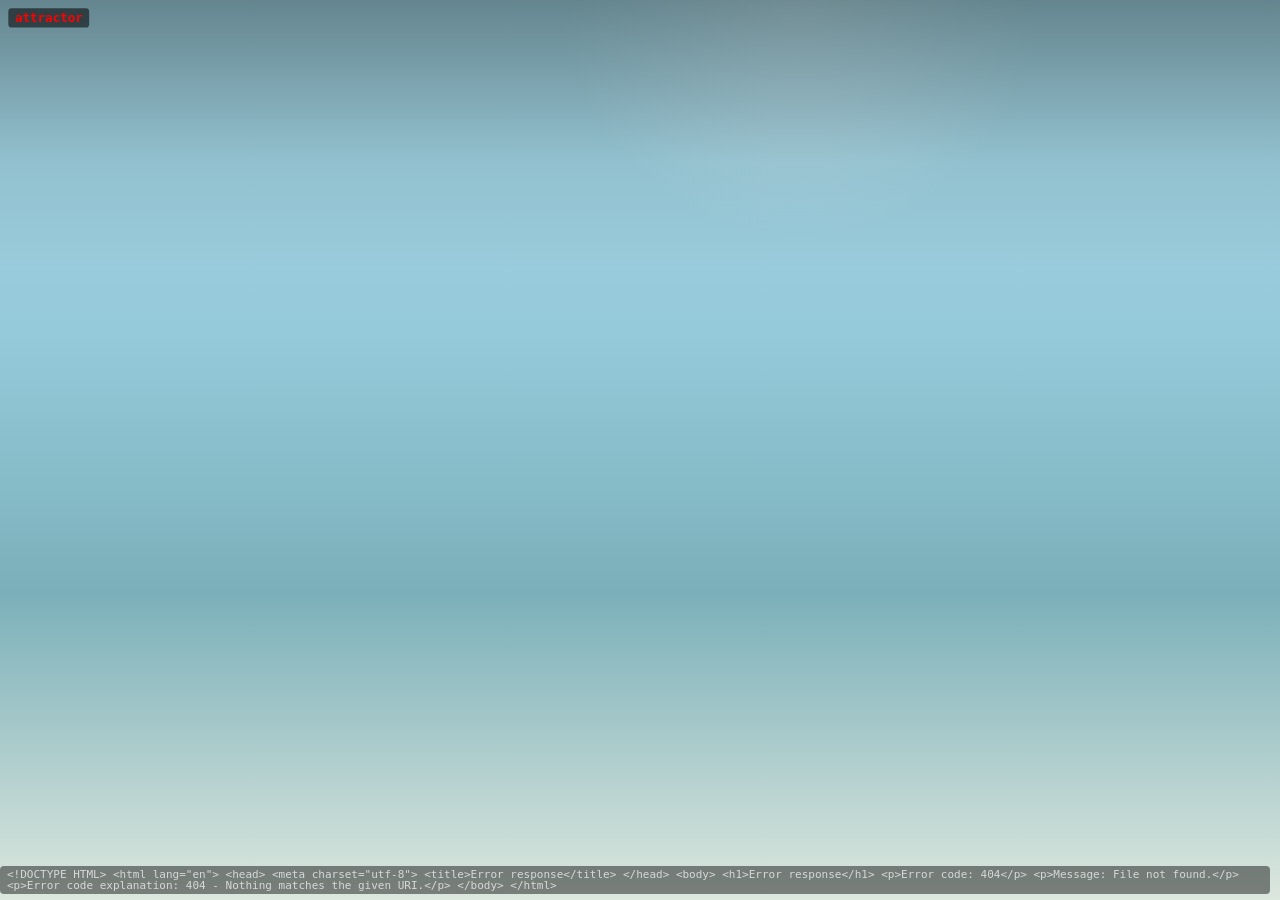
==== commit 9f75a63a: "Image updates" ====
--- a/index.html
+++ b/index.html
@@ -42,6 +42,7 @@
             </video>
             <button class="main-menu-btn main-menu-btn--left" data-target-screen="explore-map" type="button" aria-label="Explore the map"></button>
             <button class="main-menu-btn main-menu-btn--right" data-target-screen="discover" type="button" aria-label="Discover"></button>
+            <button class="main-menu-btn main-menu-btn--home" data-target-screen="language" type="button" aria-label="Home"></button>
             <button class="story-nav-hotspot story-nav-hotspot--back" data-target-screen="language" aria-label="Back to language selection"></button>
           </div>
         </section>
@@ -53,6 +54,7 @@
             </video>
             <button class="main-menu-btn main-menu-btn--left" data-target-screen="explore-map" type="button" aria-label="Explore the map"></button>
             <button class="main-menu-btn main-menu-btn--right" data-target-screen="discover-cy" type="button" aria-label="Darganfod"></button>
+            <button class="main-menu-btn main-menu-btn--home" data-target-screen="language" type="button" aria-label="Home"></button>
             <button class="story-nav-hotspot story-nav-hotspot--back" data-target-screen="language" aria-label="Back to language selection"></button>
           </div>
         </section>
@@ -630,6 +632,9 @@
             </video>
             <div class="test-page-copy" style="--debug-dx: 0px; --debug-dy: 22px;">
               <h2>Discover the Great Orme</h2>
+              <div class="question-image-placeholder" aria-hidden="true">
+                <img src="assets/images/great-orme-3.jpg" alt="" style="width:100%;height:100%;object-fit:cover;" />
+              </div>
               <p>
                 The Great Orme is a spectacular headland 3 km long and 207 metres high, formed from rock created over 300 million years ago and shaped by the forces of nature ever since. We call the study of rocks geology, and the Great Orme has many nationally important geological features: let's take a tour through those 300 million years...
               </p>
--- a/assets/css/styles.css
+++ b/assets/css/styles.css
@@ -753,8 +753,8 @@
   top: 0;
   bottom: 0;
   width: 50%;
-  background: transparent;
-  border: none;
+  background: rgba(255, 0, 0, 0.08);
+  border: 3px dashed red;
   cursor: pointer;
   z-index: 2;
 }
@@ -765,6 +765,18 @@
 
 .main-menu-btn--right {
   right: 0;
+}
+
+.main-menu-btn--home {
+  top: auto;
+  bottom: 0;
+  left: 52%;
+  transform: translateX(-50%);
+  width: 10%;
+  height: 22%;
+  z-index: 3;
+  background: rgba(0, 0, 255, 0.08);
+  border: 3px dashed blue;
 }
 
 .hotspot-grid {
@@ -1210,6 +1222,12 @@
   top: 76.19%;
 }
 
+@keyframes dot-pulse {
+  0%   { box-shadow: 0 0 0 0    rgba(32, 158, 217, 0.9), 0 12px 22px rgba(0,0,0,0.2); }
+  60%  { box-shadow: 0 0 0 18px rgba(32, 158, 217, 0),   0 12px 22px rgba(0,0,0,0.2); }
+  100% { box-shadow: 0 0 0 0    rgba(32, 158, 217, 0),   0 12px 22px rgba(0,0,0,0.2); }
+}
+
 .map-position-dot {
   position: absolute;
   top: var(--pos-y);
@@ -1225,6 +1243,17 @@
   cursor: grab;
   touch-action: none;
   pointer-events: auto;
+  transition: filter 200ms ease, border-color 200ms ease;
+}
+
+.map-position-dot.is-active {
+  filter: brightness(1.4) saturate(1.3);
+  border-color: #ffffff;
+  animation: dot-pulse 600ms ease-out forwards;
+}
+
+.map-position-dot.is-intro-pulsing {
+  animation: dot-pulse 2500ms ease-out infinite;
 }
 
 .map-position-dot.is-dragging {
@@ -1338,9 +1367,7 @@
   pointer-events: auto;
 }
 
-.stage-frame[data-map-set="wildlife"][data-map-image-index="4"] .map-positioning-hud[data-position-group="attractions-staging"] {
-  display: block;
-}
+/* attractions positions finalised — HUD hidden */
 
 /* geology positions finalised — HUD hidden */
 
@@ -1809,7 +1836,34 @@
   padding: 0;
   background: transparent;
   outline: 0;
-  cursor: pointer;
+  cursor: grab;
+  border-radius: 8px;
+  transition: box-shadow 120ms ease;
+}
+
+.map-hotspot.is-active {
+}
+
+.map-hotspot-hud {
+  position: absolute;
+  left: 24px;
+  top: 24px;
+  z-index: 9999;
+  padding: 10px 14px;
+  border-radius: 12px;
+  background: rgba(12, 43, 53, 0.85);
+  color: #f4f7f1;
+  font: 500 11px/1.6 monospace;
+  pointer-events: none;
+  white-space: nowrap;
+}
+
+.map-hotspot-hud strong {
+  display: block;
+  margin-bottom: 4px;
+  font-size: 12px;
+  letter-spacing: 0.06em;
+  text-transform: uppercase;
 }
 
 .stage-frame[data-map-set="geology"] .map-hotspot {
@@ -1820,8 +1874,8 @@
 .stage-frame[data-map-set="history"] .map-hotspot:nth-child(1) {
   top: 17.8%;
   right: 11.4%;
-  width: 5.6%;
-  height: 8.6%;
+  width: 5.5%;
+  height: 8.3%;
 }
 
 .stage-frame[data-map-set="wildlife"] .map-hotspot:nth-child(2),
@@ -1829,8 +1883,8 @@
 .stage-frame[data-map-set="history"] .map-hotspot:nth-child(2) {
   top: 27.8%;
   right: 11.4%;
-  width: 5.6%;
-  height: 8.6%;
+  width: 5.5%;
+  height: 8.3%;
 }
 
 .stage-frame[data-map-set="wildlife"] .map-hotspot:nth-child(3),
@@ -1838,8 +1892,8 @@
 .stage-frame[data-map-set="history"] .map-hotspot:nth-child(3) {
   top: 36.8%;
   right: 11.4%;
-  width: 5.6%;
-  height: 8.6%;
+  width: 5.5%;
+  height: 8.3%;
 }
 
 .stage-frame[data-map-set="wildlife"] .map-hotspot:nth-child(4),
@@ -1847,8 +1901,8 @@
 .stage-frame[data-map-set="history"] .map-hotspot:nth-child(4) {
   top: 46.8%;
   right: 11.4%;
-  width: 5.6%;
-  height: 8.6%;
+  width: 5.5%;
+  height: 8.3%;
 }
 
 .stage-frame[data-map-set="wildlife"] .map-hotspot:nth-child(5),
@@ -1856,15 +1910,15 @@
 .stage-frame[data-map-set="history"] .map-hotspot:nth-child(5) {
   top: 56.8%;
   right: 11.4%;
-  width: 5.6%;
-  height: 8.6%;
+  width: 5.5%;
+  height: 8.3%;
 }
 
 .stage-frame[data-map-set="wildlife"] .map-hotspot:nth-child(6),
 .stage-frame[data-map-set="history"] .map-hotspot:nth-child(6) {
   top: 65.8%;
   right: 11.4%;
-  width: 5.6%;
+  width: 5.5%;
   height: 9.6%;
 }
 
@@ -1872,7 +1926,7 @@
 .stage-frame[data-map-set="history"] .map-hotspot:nth-child(7) {
   top: 75.8%;
   right: 11.4%;
-  width: 5.6%;
+  width: 5.5%;
   height: 9.6%;
 }
 
@@ -1880,15 +1934,46 @@
 .stage-frame[data-map-set="history"] .map-hotspot:nth-child(8) {
   top: 85.8%;
   right: 11.4%;
-  width: 5.6%;
-  height: 8.6%;
+  width: 5.5%;
+  height: 8.3%;
 }
 
 .stage-frame[data-map-set="history"] .map-hotspot:nth-child(9) {
   top: 94.8%;
   right: 11.4%;
-  width: 5.6%;
+  width: 5.5%;
   height: 4.8%;
+}
+
+/* Wildlife map: hide geology + history buttons, shift remaining up */
+.stage-frame[data-map-set="wildlife"] .map-hotspot:nth-child(2),
+.stage-frame[data-map-set="wildlife"] .map-hotspot:nth-child(3) {
+  display: none;
+}
+
+.stage-frame[data-map-set="wildlife"] .map-hotspot:nth-child(4) {
+  top: 27.8%;
+  height: 8.3%;
+}
+
+.stage-frame[data-map-set="wildlife"] .map-hotspot:nth-child(5) {
+  top: 36.8%;
+  height: 8.3%;
+}
+
+.stage-frame[data-map-set="wildlife"] .map-hotspot:nth-child(6) {
+  top: 46.8%;
+  height: 8.3%;
+}
+
+.stage-frame[data-map-set="wildlife"] .map-hotspot:nth-child(7) {
+  top: 56.8%;
+  height: 8.3%;
+}
+
+.stage-frame[data-map-set="wildlife"] .map-hotspot:nth-child(8) {
+  top: 65.8%;
+  height: 8.3%;
 }
 
 .stage-frame[data-map-set="history"] .map-hotspot:nth-child(1) {
@@ -2313,6 +2398,20 @@
 }
 
 /* Debug labels */
+.build-timestamp {
+  position: fixed;
+  bottom: 6px;
+  right: 10px;
+  z-index: 99999;
+  color: rgba(255, 255, 255, 0.7);
+  font: 500 11px/1 monospace;
+  background: rgba(0, 0, 0, 0.45);
+  padding: 3px 7px;
+  border-radius: 4px;
+  pointer-events: none;
+  user-select: none;
+}
+
 .debug-screen-label {
   position: absolute;
   top: 10px;
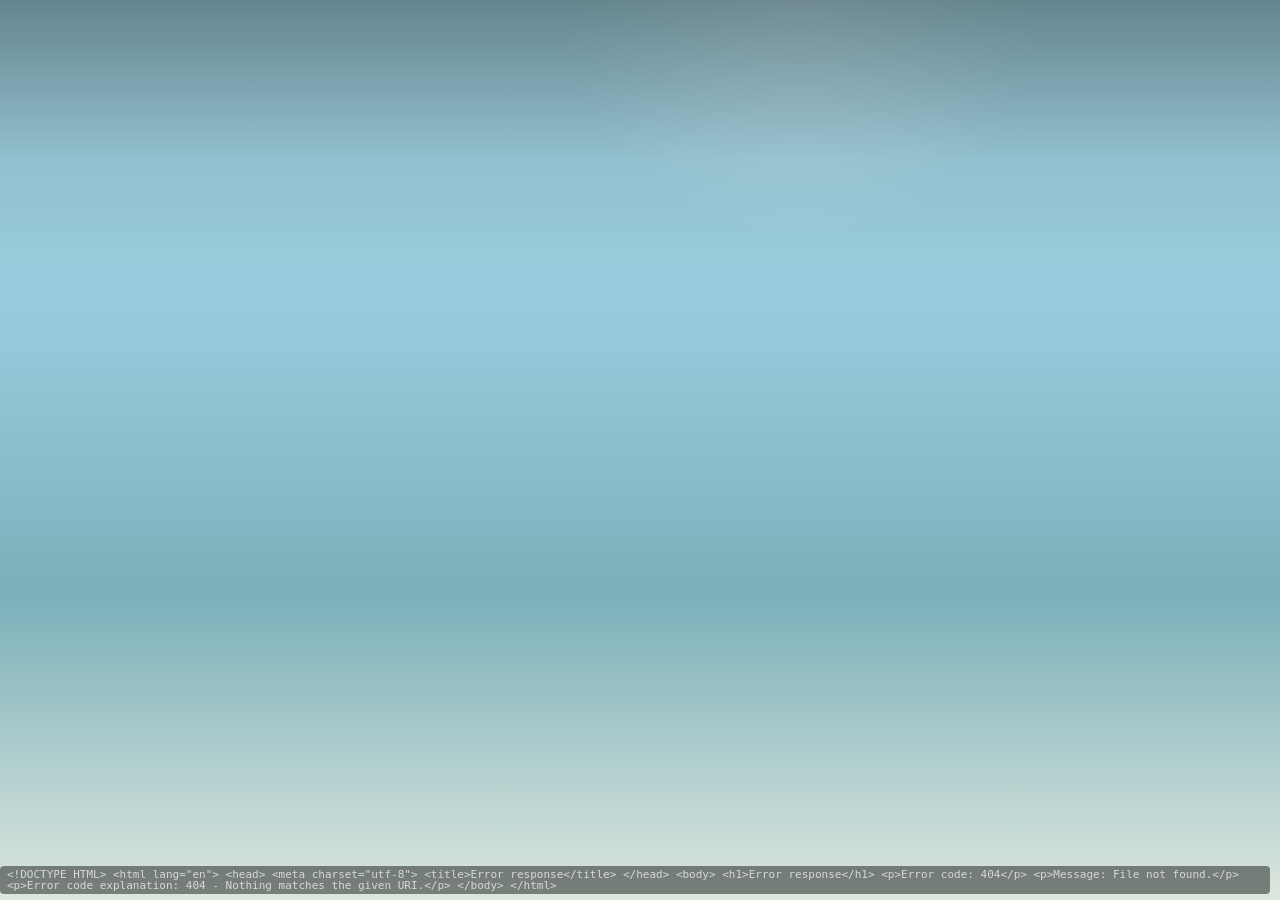
==== commit 98309ae4: "Update 6th July" ====
--- a/index.html
+++ b/index.html
@@ -40,6 +40,10 @@
             <video class="stage-video" autoplay muted loop playsinline>
               <source src="assets/videos/home.mp4" type="video/mp4" />
             </video>
+            <div class="main-menu-intro">
+              <p>You are standing near the summit of one of Wales' most spectacular Country Parks. Over half a million visitors come here each year to admire the beautiful scenery and catch a glimpse of the rare species of wildlife, both animals and plants, which can only be found here.</p>
+              <p>Use the maps to <strong>EXPLORE</strong> the Great Orme's many attractions, or join our Country Park Warden to <strong>DISCOVER</strong> some of the Great Orme's secrets.</p>
+            </div>
             <button class="main-menu-btn main-menu-btn--left" data-target-screen="explore-map" type="button" aria-label="Explore the map"></button>
             <button class="main-menu-btn main-menu-btn--right" data-target-screen="discover" type="button" aria-label="Discover"></button>
             <button class="main-menu-btn main-menu-btn--home" data-target-screen="language" type="button" aria-label="Home"></button>
@@ -121,14 +125,14 @@
                   The Great Orme is a Country Park, a nationally important Site of Special Scientific Interest and has international status as a Special Area of Conservation. The headland offers a rich variation in habitats and some of the plants and animals you can see here are unique to the Great Orme.
                 </p>
               </div>
+              <button class="map-mode-toggle__button is-active" data-map-set-target="wildlife" type="button">Wildlife</button>
+              <button class="map-mode-toggle__button" data-map-set-target="history" type="button">History</button>
               <button class="map-mode-toggle__button" data-map-set-target="geology" type="button">Geology</button>
-              <button class="map-mode-toggle__button" data-map-set-target="history" type="button">History</button>
-              <button class="map-mode-toggle__button is-active" data-map-set-target="wildlife" type="button">Wildlife</button>
             </div>
             <div class="map-mode-toolbar" role="group" aria-label="Switch map">
+              <button class="map-mode-toolbar__button is-active" data-map-set-target="wildlife" type="button">Wildlife</button>
+              <button class="map-mode-toolbar__button" data-map-set-target="history" type="button">History</button>
               <button class="map-mode-toolbar__button" data-map-set-target="geology" type="button">Geology</button>
-              <button class="map-mode-toolbar__button" data-map-set-target="history" type="button">History</button>
-              <button class="map-mode-toolbar__button is-active" data-map-set-target="wildlife" type="button">Wildlife</button>
             </div>
             <button
               class="map-back-hotspot"
@@ -526,7 +530,7 @@
             <div class="test-page-copy" style="--debug-dx: 0px; --debug-dy: 122px;">
               <h2>Discover man's place on the Great Orme</h2>
               <p>
-                There is no evidence that the Romans settled here, but there are medieval settlements on the Great Orme which show a well-established community. Cyngreawdr stood around St Tudno's church, which survives to the present day. You can see the remains of houses just below the summit, and clearly visible remains of the medieval "ridge and furrow" farming system.
+                There is no evidence that the Romans settled here, but there are medieval settlements on the Great Orme which show a well-established community.<br><br>Cyngreawdr stood around St Tudno's church, which survives to the present day. You can see the remains of houses just below the summit, and clearly visible remains of the medieval "ridge and furrow" farming system.
               </p>
             </div>
             <button class="story-nav-hotspot story-nav-hotspot--back" data-target-screen="history-test-5" aria-label="Back to previous page"></button>
@@ -909,14 +913,14 @@
                   The Great Orme is a Country Park, a nationally important Site of Special Scientific Interest and has international status as a Special Area of Conservation. The headland offers a rich variation in habitats and some of the plants and animals you can see here are unique to the Great Orme.
                 </p>
               </div>
+              <button class="map-mode-toggle__button is-active" data-map-set-target="wildlife" type="button">Wildlife</button>
+              <button class="map-mode-toggle__button" data-map-set-target="history" type="button">History</button>
               <button class="map-mode-toggle__button" data-map-set-target="geology" type="button">Geology</button>
-              <button class="map-mode-toggle__button" data-map-set-target="history" type="button">History</button>
-              <button class="map-mode-toggle__button is-active" data-map-set-target="wildlife" type="button">Wildlife</button>
             </div>
             <div class="map-mode-toolbar" role="group" aria-label="Switch map">
+              <button class="map-mode-toolbar__button is-active" data-map-set-target="wildlife" type="button">Wildlife</button>
+              <button class="map-mode-toolbar__button" data-map-set-target="history" type="button">History</button>
               <button class="map-mode-toolbar__button" data-map-set-target="geology" type="button">Geology</button>
-              <button class="map-mode-toolbar__button" data-map-set-target="history" type="button">History</button>
-              <button class="map-mode-toolbar__button is-active" data-map-set-target="wildlife" type="button">Wildlife</button>
             </div>
             <button
               class="map-back-hotspot"
@@ -1255,7 +1259,7 @@
             <div class="test-page-copy" style="--debug-dx: 0px; --debug-dy: 122px;">
               <h2>Discover man's place on the Great Orme</h2>
               <p>
-                There is no evidence that the Romans settled here, but there are medieval settlements on the Great Orme which show a well-established community. Cyngreawdr stood around St Tudno's church, which survives to the present day. You can see the remains of houses just below the summit, and clearly visible remains of the medieval "ridge and furrow" farming system.
+                There is no evidence that the Romans settled here, but there are medieval settlements on the Great Orme which show a well-established community.<br><br>Cyngreawdr stood around St Tudno's church, which survives to the present day. You can see the remains of houses just below the summit, and clearly visible remains of the medieval "ridge and furrow" farming system.
               </p>
             </div>
             <button class="story-nav-hotspot story-nav-hotspot--back" data-target-screen="history-test-5-cy" aria-label="Back to previous page"></button>
--- a/assets/css/styles.css
+++ b/assets/css/styles.css
@@ -753,10 +753,32 @@
   top: 0;
   bottom: 0;
   width: 50%;
-  background: rgba(255, 0, 0, 0.08);
-  border: 3px dashed red;
+  background: transparent;
+  border: none;
   cursor: pointer;
   z-index: 2;
+}
+
+.main-menu-intro {
+  position: absolute;
+  left: 50%;
+  top: 18%;
+  transform: translateX(-50%);
+  width: 36%;
+  z-index: 1;
+  text-align: center;
+  color: #0d1f17;
+  pointer-events: none;
+}
+
+.main-menu-intro p {
+  margin: 0 0 14px;
+  font: 400 1.65rem/1.5 "Avenir Next", "Gill Sans", sans-serif;
+  text-shadow: 0 1px 3px rgba(255,255,255,0.6);
+}
+
+.main-menu-intro strong {
+  font-weight: 700;
 }
 
 .main-menu-btn--left {
@@ -775,8 +797,6 @@
   width: 10%;
   height: 22%;
   z-index: 3;
-  background: rgba(0, 0, 255, 0.08);
-  border: 3px dashed blue;
 }
 
 .hotspot-grid {
@@ -1117,6 +1137,11 @@
   margin-bottom: 0;
 }
 
+.map-info-panel--medium-wide {
+  max-width: min(1080px, 78%);
+  grid-template-columns: 180px minmax(0, 720px);
+}
+
 .map-info-panel--wide {
   max-width: min(1180px, 84%);
   grid-template-columns: 180px minmax(0, 820px);
@@ -2411,17 +2436,3 @@
   pointer-events: none;
   user-select: none;
 }
-
-.debug-screen-label {
-  position: absolute;
-  top: 10px;
-  left: 10px;
-  z-index: 9999;
-  color: #ff0000;
-  font: 700 15px/1 monospace;
-  background: rgba(0, 0, 0, 0.55);
-  padding: 4px 8px;
-  border-radius: 4px;
-  pointer-events: none;
-  user-select: none;
-}
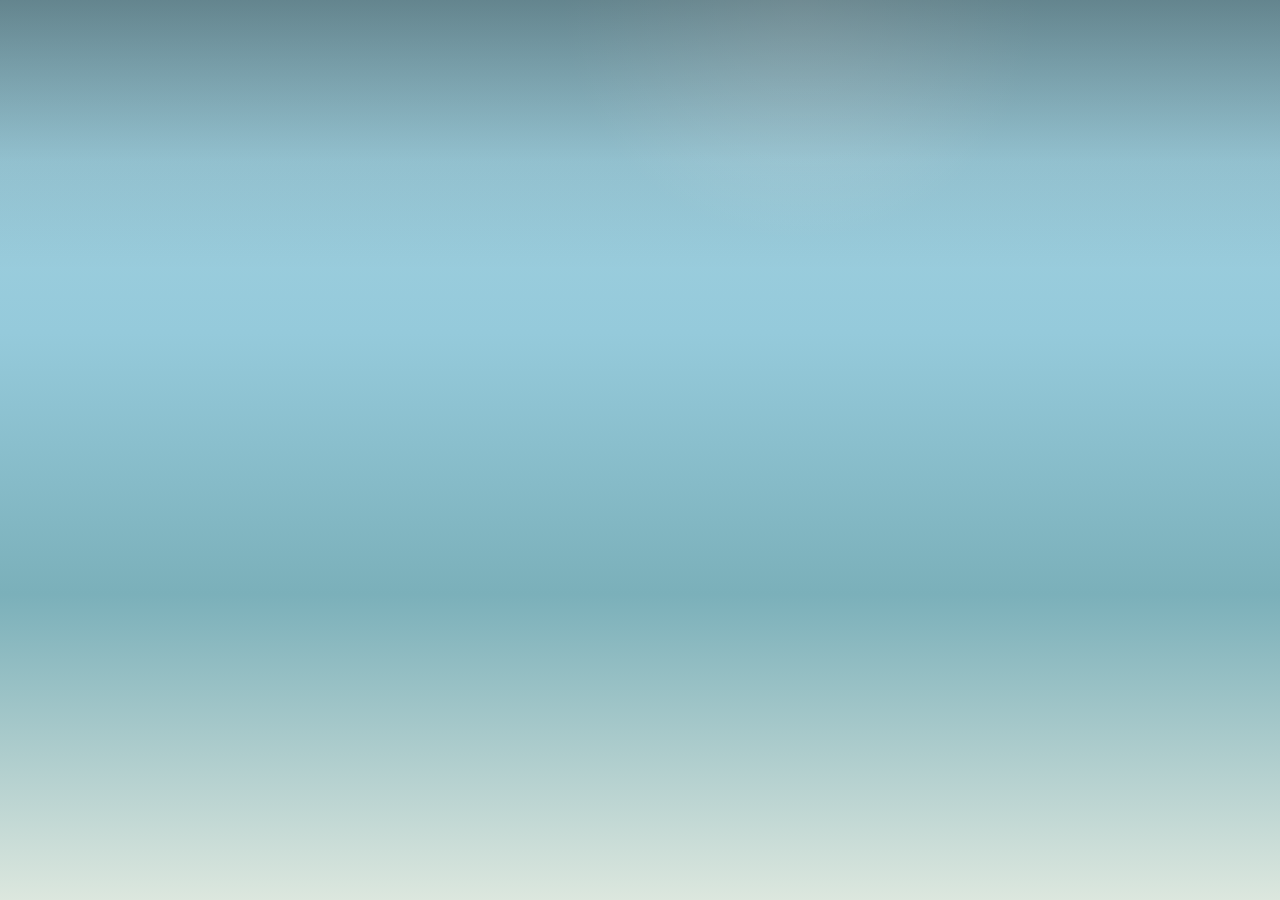
==== commit b0c702d1: "Client updates_260716" ====
--- a/index.html
+++ b/index.html
@@ -327,6 +327,7 @@
             </video>
             <div class="test-page-copy" style="--debug-dx: 0px; --debug-dy: 0px;">
               <h2>Discover the Wildlife of the Great Orme</h2>
+              <div class="question-image-placeholder"><img src="assets/images/great-orme-3.jpg" alt="" style="width:100%;height:100%;object-fit:cover;" /></div>
               <p>
                 The Great Orme is a Country Park, a nationally important Site of Special Scientific Interest and has international status as a Special Area of Conservation. The headland offers a rich variation in habitats and some of the plants and animals you can see here are unique to the Great Orme.
               </p>
@@ -346,13 +347,12 @@
               <h2>Discover the Wildlife of the Great Orme</h2>
               <div class="test-page-scroll-body">
                 <div class="wildlife-intro-row">
-                  <div class="question-image-placeholder wildlife-intro-brochure"></div>
+                  <div class="question-image-placeholder wildlife-intro-brochure"><img src="assets/images/historical-trails-booklet.jpg" alt="" style="width:100%;height:100%;object-fit:cover;" /></div>
                   <p>
                     You can walk the Great Orme Nature Trail. This circular walk around the headland, starting and finishing at the summit, is approximately 3 hours and 6.5 km/4 miles long, with a shorter route available. The track is steep and uneven in places, and walking boots are recommended.
                   </p>
                 </div>
                 <div class="wildlife-intro-row">
-                  <div class="question-image-placeholder wildlife-intro-brochure"></div>
                   <p>
                     Or you could go your own way and track down the wildflowers in our Wildflower Chart. The booklets are available from the visitor centre shop or can be downloaded from the Countryside pages of Conwy County Borough Council's website.
                   </p>
@@ -364,7 +364,6 @@
             </div>
             <button class="story-nav-hotspot story-nav-hotspot--back" data-target-screen="wildlife-intro" aria-label="Back to previous page"></button>
             <button class="story-nav-hotspot story-nav-hotspot--home" data-target-screen="main-menu" aria-label="Back to home page"></button>
-            <button class="story-nav-hotspot story-nav-hotspot--next" data-target-screen="explore-map" aria-label="Explore the wildlife map"></button>
           </div>
         </section>
 
@@ -377,8 +376,9 @@
             <video class="stage-video" autoplay muted loop playsinline>
               <source src="assets/videos/history-screen.mp4" type="video/mp4" />
             </video>
-            <div class="test-page-copy" style="--debug-dx: 0px; --debug-dy: 20px;">
-              <h2>Discover man's place on the Great Orme</h2>
+            <div class="test-page-copy" style="--debug-dx: 0px; --debug-dy: -25px;">
+              <h2>Discover man's place on the Great Orme</h2>
+              <div class="question-image-placeholder"><img src="assets/images/great-orme-3.jpg" alt="" style="width:100%;height:100%;object-fit:cover;" /></div>
               <p>
                 Today, the Great Orme is a Country Park, a place for recreation and relaxing. But people have lived and worked here for centuries. As you walk around, it is worth remembering the people who were here before you. So join our Country Park Warden as he reveals some of the secrets of man's impact on the peninsula...
               </p>
@@ -423,6 +423,7 @@
             </video>
             <div class="test-page-copy" style="--debug-dx: 0px; --debug-dy: 74px;">
               <h2>Discover man's place on the Great Orme</h2>
+              <div class="question-image-placeholder"><img src="assets/images/great-orme-2.jpg" alt="" style="width:100%;height:100%;object-fit:cover;" /></div>
               <p>
                 Viking sailors may have thought that the headland looked like the head of a great sea serpent in the mist, and are believed to have called the Orme "Horma Heva". But they were not the first people to come here...
               </p>
@@ -529,6 +530,7 @@
             </video>
             <div class="test-page-copy" style="--debug-dx: 0px; --debug-dy: 122px;">
               <h2>Discover man's place on the Great Orme</h2>
+              <div class="question-image-placeholder"><img src="assets/images/st-tudnos-church.jpg" alt="" style="width:100%;height:100%;object-fit:cover;" /></div>
               <p>
                 There is no evidence that the Romans settled here, but there are medieval settlements on the Great Orme which show a well-established community.<br><br>Cyngreawdr stood around St Tudno's church, which survives to the present day. You can see the remains of houses just below the summit, and clearly visible remains of the medieval "ridge and furrow" farming system.
               </p>
@@ -616,6 +618,7 @@
             </video>
             <div class="test-page-copy" style="--debug-dx: 0px; --debug-dy: 38px;">
               <h2>Discover man's place on the Great Orme</h2>
+              <div class="question-image-placeholder"><img src="assets/images/historical-trails-booklet.jpg" alt="" style="width:100%;height:100%;object-fit:cover;" /></div>
               <p>
                 You can explore the map to see where all these features are, or discover many more fascinating features of the Great Orme's history by Taking a Tour.
               </p>
@@ -683,6 +686,7 @@
             </video>
             <div class="test-page-copy" style="--debug-dx: 0px; --debug-dy: 99px;">
               <h2>Discover the Great Orme</h2>
+              <div class="question-image-placeholder"><img src="assets/images/bishops-quarry.jpg" alt="" style="width:100%;height:100%;object-fit:cover;" /></div>
               <p>
                 The Great Orme is made of limestone. All this area was once at the bottom of the sea, and the shells of all the sea creatures and corals were crushed together to form rock. You can see fossils of many of them in the limestone at Bishop's Quarry, but please do not try to remove them. As limestone is very hard, rock was taken from here to build a palace for the Bishop of Bangor in the 13th Century.
               </p>
@@ -826,7 +830,7 @@
             <div class="test-page-copy test-page-copy--scrollable" style="--debug-dx: 0px; --debug-dy: 6px;">
               <h2>Discover the Great Orme</h2>
               <div class="info-7-left">
-                <div class="question-image-placeholder"></div>
+                <div class="question-image-placeholder"><img src="assets/images/historical-trails-booklet.jpg" alt="" style="width:100%;height:100%;object-fit:cover;" /></div>
                 <div class="info-7-qr">
                   <img src="assets/images/greatorme-qr.svg" alt="QR code for www.conwy.gov.uk/greatorme" />
                 </div>
@@ -1055,6 +1059,7 @@
             </video>
             <div class="test-page-copy" style="--debug-dx: 0px; --debug-dy: 0px;">
               <h2>Discover the Wildlife of the Great Orme</h2>
+              <div class="question-image-placeholder"><img src="assets/images/great-orme-3.jpg" alt="" style="width:100%;height:100%;object-fit:cover;" /></div>
               <p>
                 The Great Orme is a Country Park, a nationally important Site of Special Scientific Interest and has international status as a Special Area of Conservation. The headland offers a rich variation in habitats and some of the plants and animals you can see here are unique to the Great Orme.
               </p>
@@ -1074,13 +1079,12 @@
               <h2>Discover the Wildlife of the Great Orme</h2>
               <div class="test-page-scroll-body">
                 <div class="wildlife-intro-row">
-                  <div class="question-image-placeholder wildlife-intro-brochure"></div>
+                  <div class="question-image-placeholder wildlife-intro-brochure"><img src="assets/images/historical-trails-booklet.jpg" alt="" style="width:100%;height:100%;object-fit:cover;" /></div>
                   <p>
                     You can walk the Great Orme Nature Trail. This circular walk around the headland, starting and finishing at the summit, is approximately 3 hours and 6.5 km/4 miles long, with a shorter route available. The track is steep and uneven in places, and walking boots are recommended.
                   </p>
                 </div>
                 <div class="wildlife-intro-row">
-                  <div class="question-image-placeholder wildlife-intro-brochure"></div>
                   <p>
                     Or you could go your own way and track down the wildflowers in our Wildflower Chart. The booklets are available from the visitor centre shop or can be downloaded from the Countryside pages of Conwy County Borough Council's website.
                   </p>
@@ -1092,7 +1096,6 @@
             </div>
             <button class="story-nav-hotspot story-nav-hotspot--back" data-target-screen="wildlife-intro-cy" aria-label="Back to previous page"></button>
             <button class="story-nav-hotspot story-nav-hotspot--home" data-target-screen="main-menu-cy" aria-label="Back to home page"></button>
-            <button class="story-nav-hotspot story-nav-hotspot--next" data-target-screen="explore-map-cy" aria-label="Explore the wildlife map"></button>
           </div>
         </section>
 
@@ -1106,8 +1109,9 @@
             <video class="stage-video" autoplay muted loop playsinline>
               <source src="assets/videos/history-screen.mp4" type="video/mp4" />
             </video>
-            <div class="test-page-copy" style="--debug-dx: 0px; --debug-dy: 20px;">
-              <h2>Discover man's place on the Great Orme</h2>
+            <div class="test-page-copy" style="--debug-dx: 0px; --debug-dy: -25px;">
+              <h2>Discover man's place on the Great Orme</h2>
+              <div class="question-image-placeholder"><img src="assets/images/great-orme-3.jpg" alt="" style="width:100%;height:100%;object-fit:cover;" /></div>
               <p>
                 Today, the Great Orme is a Country Park, a place for recreation and relaxing. But people have lived and worked here for centuries. As you walk around, it is worth remembering the people who were here before you. So join our Country Park Warden as he reveals some of the secrets of man's impact on the peninsula...
               </p>
@@ -1152,6 +1156,7 @@
             </video>
             <div class="test-page-copy" style="--debug-dx: 0px; --debug-dy: 74px;">
               <h2>Discover man's place on the Great Orme</h2>
+              <div class="question-image-placeholder"><img src="assets/images/great-orme-2.jpg" alt="" style="width:100%;height:100%;object-fit:cover;" /></div>
               <p>
                 Viking sailors may have thought that the headland looked like the head of a great sea serpent in the mist, and are believed to have called the Orme "Horma Heva". But they were not the first people to come here...
               </p>
@@ -1258,6 +1263,7 @@
             </video>
             <div class="test-page-copy" style="--debug-dx: 0px; --debug-dy: 122px;">
               <h2>Discover man's place on the Great Orme</h2>
+              <div class="question-image-placeholder"><img src="assets/images/st-tudnos-church.jpg" alt="" style="width:100%;height:100%;object-fit:cover;" /></div>
               <p>
                 There is no evidence that the Romans settled here, but there are medieval settlements on the Great Orme which show a well-established community.<br><br>Cyngreawdr stood around St Tudno's church, which survives to the present day. You can see the remains of houses just below the summit, and clearly visible remains of the medieval "ridge and furrow" farming system.
               </p>
@@ -1345,6 +1351,7 @@
             </video>
             <div class="test-page-copy" style="--debug-dx: 0px; --debug-dy: 38px;">
               <h2>Discover man's place on the Great Orme</h2>
+              <div class="question-image-placeholder"><img src="assets/images/historical-trails-booklet.jpg" alt="" style="width:100%;height:100%;object-fit:cover;" /></div>
               <p>
                 You can explore the map to see where all these features are, or discover many more fascinating features of the Great Orme's history by Taking a Tour.
               </p>
@@ -1409,6 +1416,7 @@
             </video>
             <div class="test-page-copy" style="--debug-dx: 0px; --debug-dy: 99px;">
               <h2>Discover the Great Orme</h2>
+              <div class="question-image-placeholder"><img src="assets/images/bishops-quarry.jpg" alt="" style="width:100%;height:100%;object-fit:cover;" /></div>
               <p>
                 The Great Orme is made of limestone. All this area was once at the bottom of the sea, and the shells of all the sea creatures and corals were crushed together to form rock. You can see fossils of many of them in the limestone at Bishop's Quarry, but please do not try to remove them. As limestone is very hard, rock was taken from here to build a palace for the Bishop of Bangor in the 13th Century.
               </p>
@@ -1552,7 +1560,7 @@
             <div class="test-page-copy test-page-copy--scrollable" style="--debug-dx: 0px; --debug-dy: 6px;">
               <h2>Discover the Great Orme</h2>
               <div class="info-7-left">
-                <div class="question-image-placeholder"></div>
+                <div class="question-image-placeholder"><img src="assets/images/historical-trails-booklet.jpg" alt="" style="width:100%;height:100%;object-fit:cover;" /></div>
                 <div class="info-7-qr">
                   <img src="assets/images/greatorme-qr.svg" alt="QR code for www.conwy.gov.uk/greatorme" />
                 </div>
--- a/assets/css/styles.css
+++ b/assets/css/styles.css
@@ -303,9 +303,8 @@
 }
 
 .question-progress {
-  position: absolute;
-  right: 32px;
-  bottom: 20px;
+  margin-left: auto;
+  align-self: center;
   font-size: 1.3rem;
   font-weight: 500;
   line-height: 1;
@@ -313,15 +312,21 @@
 }
 
 .screen:is([id^="history-test"], [id^="info"], [id^="wildlife"]) .test-page-copy {
-  padding: 28px 32px 36px;
+  padding: 42px 32px 36px;
   border-radius: 24px;
   width: 1094px;
   height: 485px;
 }
 
+.screen:is(#wildlife-intro-2, #wildlife-intro-2-cy) .test-page-copy {
+  top: calc(20% + 20px);
+  height: 560px;
+}
+
+
 .screen:is(#info-3, #info-3-cy) .test-page-copy {
   top: 235px;
-  padding: 0 32px 36px;
+  padding: 47px 32px 36px;
   border-radius: 24px;
   width: 1094px;
   height: 485px;
@@ -329,7 +334,7 @@
 
 .screen:is(#history-test-2, #history-test-2-cy) .test-page-copy {
   top: 193px;
-  padding: 28px 32px 36px;
+  padding: 22px 32px 36px;
   border-radius: 24px;
   width: 1094px;
   height: 485px;
@@ -337,7 +342,7 @@
 
 .screen:is(#history-test-3, #history-test-3-cy) .test-page-copy {
   top: 244px;
-  padding: 28px 32px 36px;
+  padding: 17px 32px 36px;
   border-radius: 24px;
   width: 1094px;
   height: 485px;
@@ -345,7 +350,7 @@
 
 .screen:is(#history-test-4, #history-test-4-cy) .test-page-copy {
   top: 136px;
-  padding: 28px 32px 36px;
+  padding: 82px 32px 36px;
   border-radius: 24px;
   width: 1094px;
   height: 485px;
@@ -353,7 +358,7 @@
 
 .screen:is(#history-test-5, #history-test-5-cy) .test-page-copy {
   top: 155px;
-  padding: 28px 32px 36px;
+  padding: 64px 32px 36px;
   border-radius: 24px;
   width: 1094px;
   height: 485px;
@@ -361,7 +366,7 @@
 
 .screen:is(#history-test-6, #history-test-6-cy) .test-page-copy {
   top: 146px;
-  padding: 28px 32px 36px;
+  padding: 50px 32px 36px;
   border-radius: 24px;
   width: 1094px;
   height: 485px;
@@ -369,7 +374,7 @@
 
 .screen:is(#history-test-7, #history-test-7-cy) .test-page-copy {
   top: 231px;
-  padding: 28px 32px 36px;
+  padding: 39px 32px 36px;
   border-radius: 24px;
   width: 1094px;
   height: 485px;
@@ -377,7 +382,7 @@
 
 .screen:is(#history-test-8, #history-test-8-cy) .test-page-copy {
   top: 169px;
-  padding: 28px 32px 36px;
+  padding: 54px 32px 36px;
   border-radius: 24px;
   width: 1094px;
   height: 485px;
@@ -385,7 +390,7 @@
 
 .screen:is(#history-test-9, #history-test-9-cy) .test-page-copy {
   top: 153px;
-  padding: 28px 32px 36px;
+  padding: 74px 32px 36px;
   border-radius: 24px;
   width: 1094px;
   height: 485px;
@@ -393,54 +398,54 @@
 
 .screen:is(#history-test-10, #history-test-10-cy) .test-page-copy {
   top: 229px;
-  padding: 28px 32px 36px;
+  padding: 22px 32px 36px;
+  border-radius: 24px;
+  width: 1094px;
+  height: 520px;
+}
+
+.screen:is(#info, #info-cy) .test-page-copy {
+  top: 246px;
+  padding: 46px 32px 36px;
   border-radius: 24px;
   width: 1094px;
   height: 485px;
 }
 
-.screen:is(#info, #info-cy) .test-page-copy {
-  top: 246px;
-  padding: 28px 32px 36px;
+.screen:is(#info-2, #info-2-cy) .test-page-copy {
+  top: 172px;
+  padding: 81px 32px 36px;
   border-radius: 24px;
   width: 1094px;
   height: 485px;
 }
 
-.screen:is(#info-2, #info-2-cy) .test-page-copy {
-  top: 172px;
-  padding: 28px 32px 36px;
+.screen:is(#info-4, #info-4-cy) .test-page-copy {
+  top: 211px;
+  padding: 108px 32px 36px;
   border-radius: 24px;
   width: 1094px;
   height: 485px;
 }
 
-.screen:is(#info-4, #info-4-cy) .test-page-copy {
-  top: 211px;
-  padding: 28px 32px 36px;
+.screen:is(#info-5, #info-5-cy) .test-page-copy {
+  top: 187px;
+  padding: 76px 32px 36px;
   border-radius: 24px;
   width: 1094px;
   height: 485px;
 }
 
-.screen:is(#info-5, #info-5-cy) .test-page-copy {
-  top: 187px;
-  padding: 28px 32px 36px;
+.screen:is(#info-6, #info-6-cy) .test-page-copy {
+  top: 135px;
+  padding: 94px 32px 36px;
   border-radius: 24px;
   width: 1094px;
   height: 485px;
 }
 
-.screen:is(#info-6, #info-6-cy) .test-page-copy {
-  top: 135px;
-  padding: 28px 32px 36px;
-  border-radius: 24px;
-  width: 1094px;
-  height: 485px;
-}
-
 .screen:is(#info-7, #info-7-cy) .test-page-copy {
-  top: 232px;
+  top: 294px;
   position: absolute;
   display: grid;
   grid-template-columns: 220px minmax(0, 1fr);
@@ -457,6 +462,11 @@
 .screen:is(#info-7, #info-7-cy) .test-page-copy h2 {
   grid-column: 1 / -1;
   margin-bottom: 0;
+}
+
+.screen:is(#info-7, #info-7-cy) .question-progress {
+  grid-column: 1 / -1;
+  text-align: right;
 }
 
 .screen:is(#info-7, #info-7-cy) .info-7-left {
@@ -739,6 +749,10 @@
 .screen:is(#wildlife-intro-2, #wildlife-intro-2-cy) .test-page-copy {
   display: flex;
   flex-direction: column;
+}
+
+.screen:is(#wildlife-intro-2, #wildlife-intro-2-cy) .test-page-copy h2 {
+  margin-bottom: 6px;
 }
 
 .screen:is(#wildlife-intro-2, #wildlife-intro-2-cy) .test-page-scroll-body {
@@ -1088,10 +1102,29 @@
 }
 
 .map-info-panel__title {
+  display: none;
+}
+
+.stage-frame[data-map-set="wildlife"] .map-info-panel__title {
+  display: block;
   grid-column: 1 / -1;
   margin: 0 0 6px;
   font: 700 2rem/1.05 "Avenir Next Condensed", "Gill Sans", sans-serif;
   text-transform: uppercase;
+}
+
+.stage-frame[data-map-set="wildlife"][data-map-image-index="5"] .map-info-panel__title,
+.stage-frame[data-map-set="wildlife"][data-map-image-index="6"] .map-info-panel__title,
+.stage-frame[data-map-set="wildlife"][data-map-image-index="7"] .map-info-panel__title,
+.stage-frame[data-map-set="wildlife"][data-map-image-index="8"] .map-info-panel__title {
+  display: none;
+}
+
+.stage-frame[data-map-set="wildlife"][data-map-image-index="5"] .map-info-panel,
+.stage-frame[data-map-set="wildlife"][data-map-image-index="6"] .map-info-panel,
+.stage-frame[data-map-set="wildlife"][data-map-image-index="7"] .map-info-panel,
+.stage-frame[data-map-set="wildlife"][data-map-image-index="8"] .map-info-panel {
+  padding-top: 64px;
 }
 
 .map-info-panel__media {
